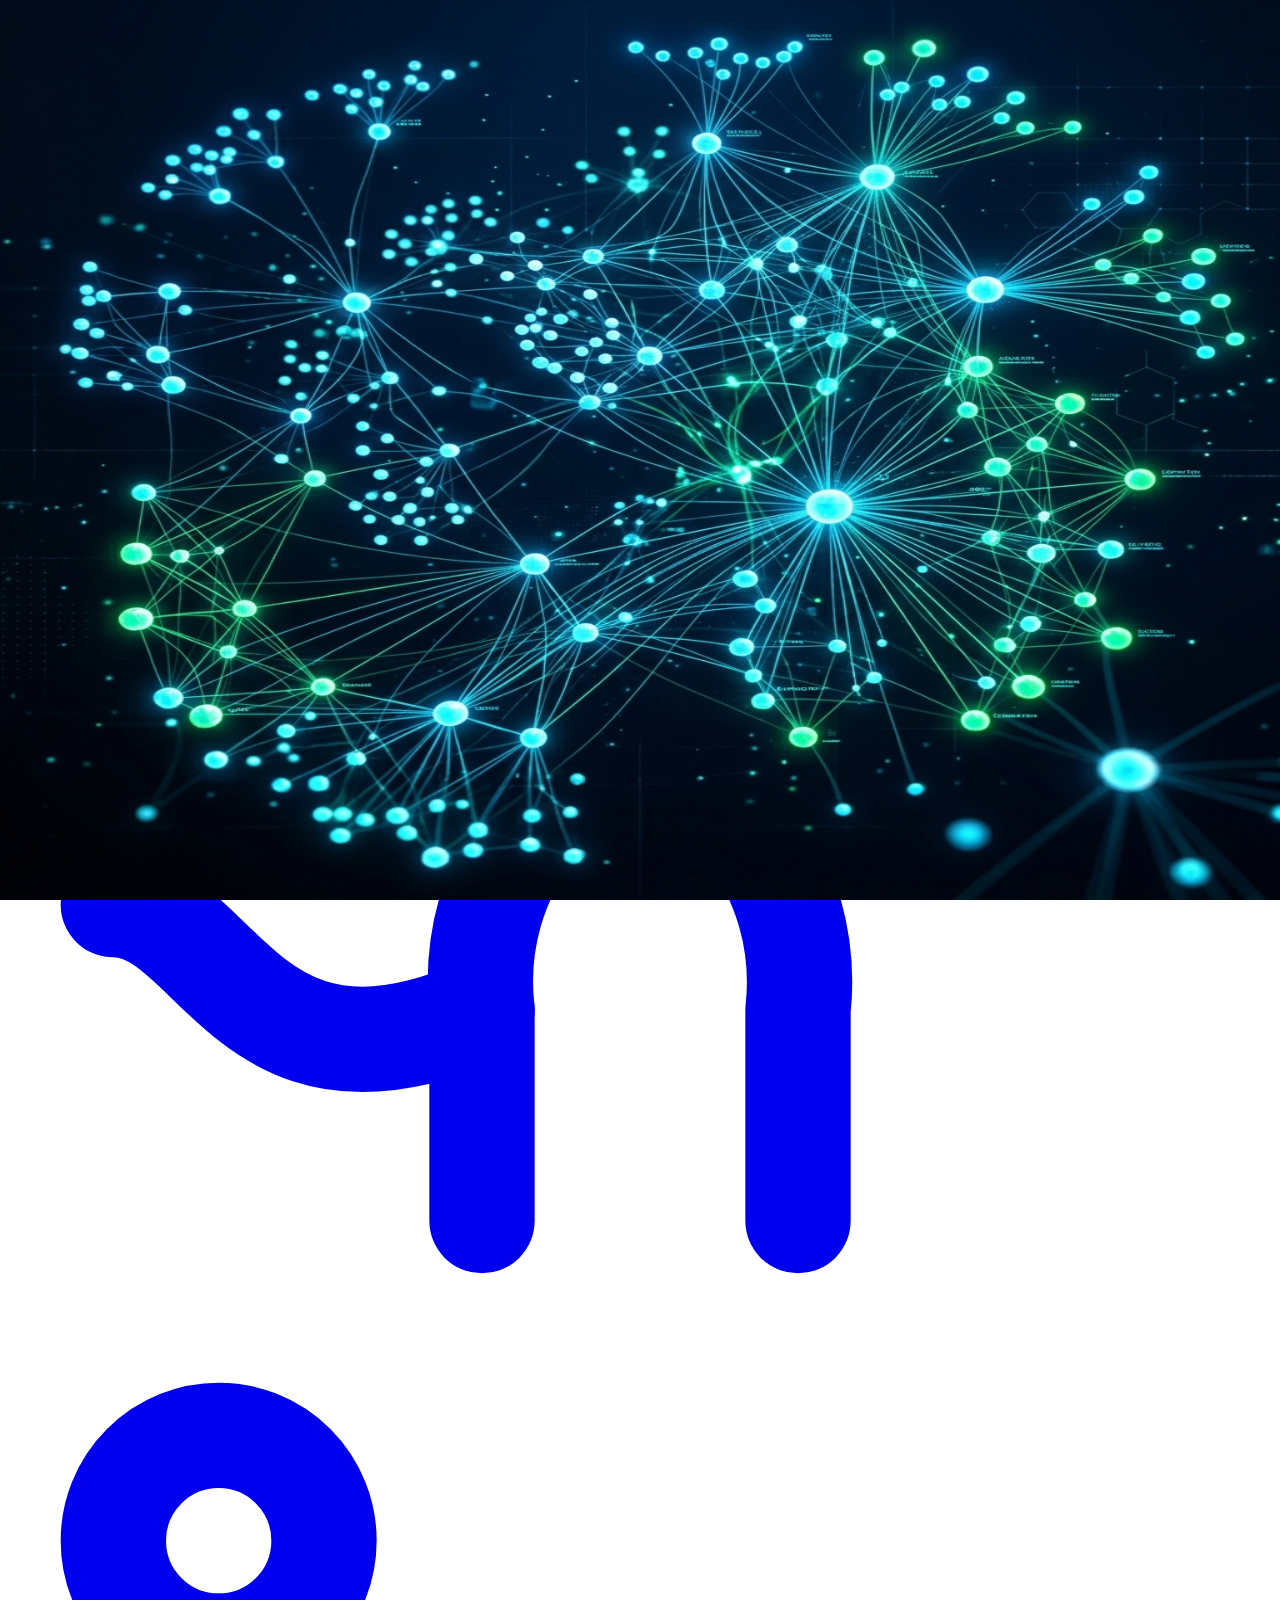
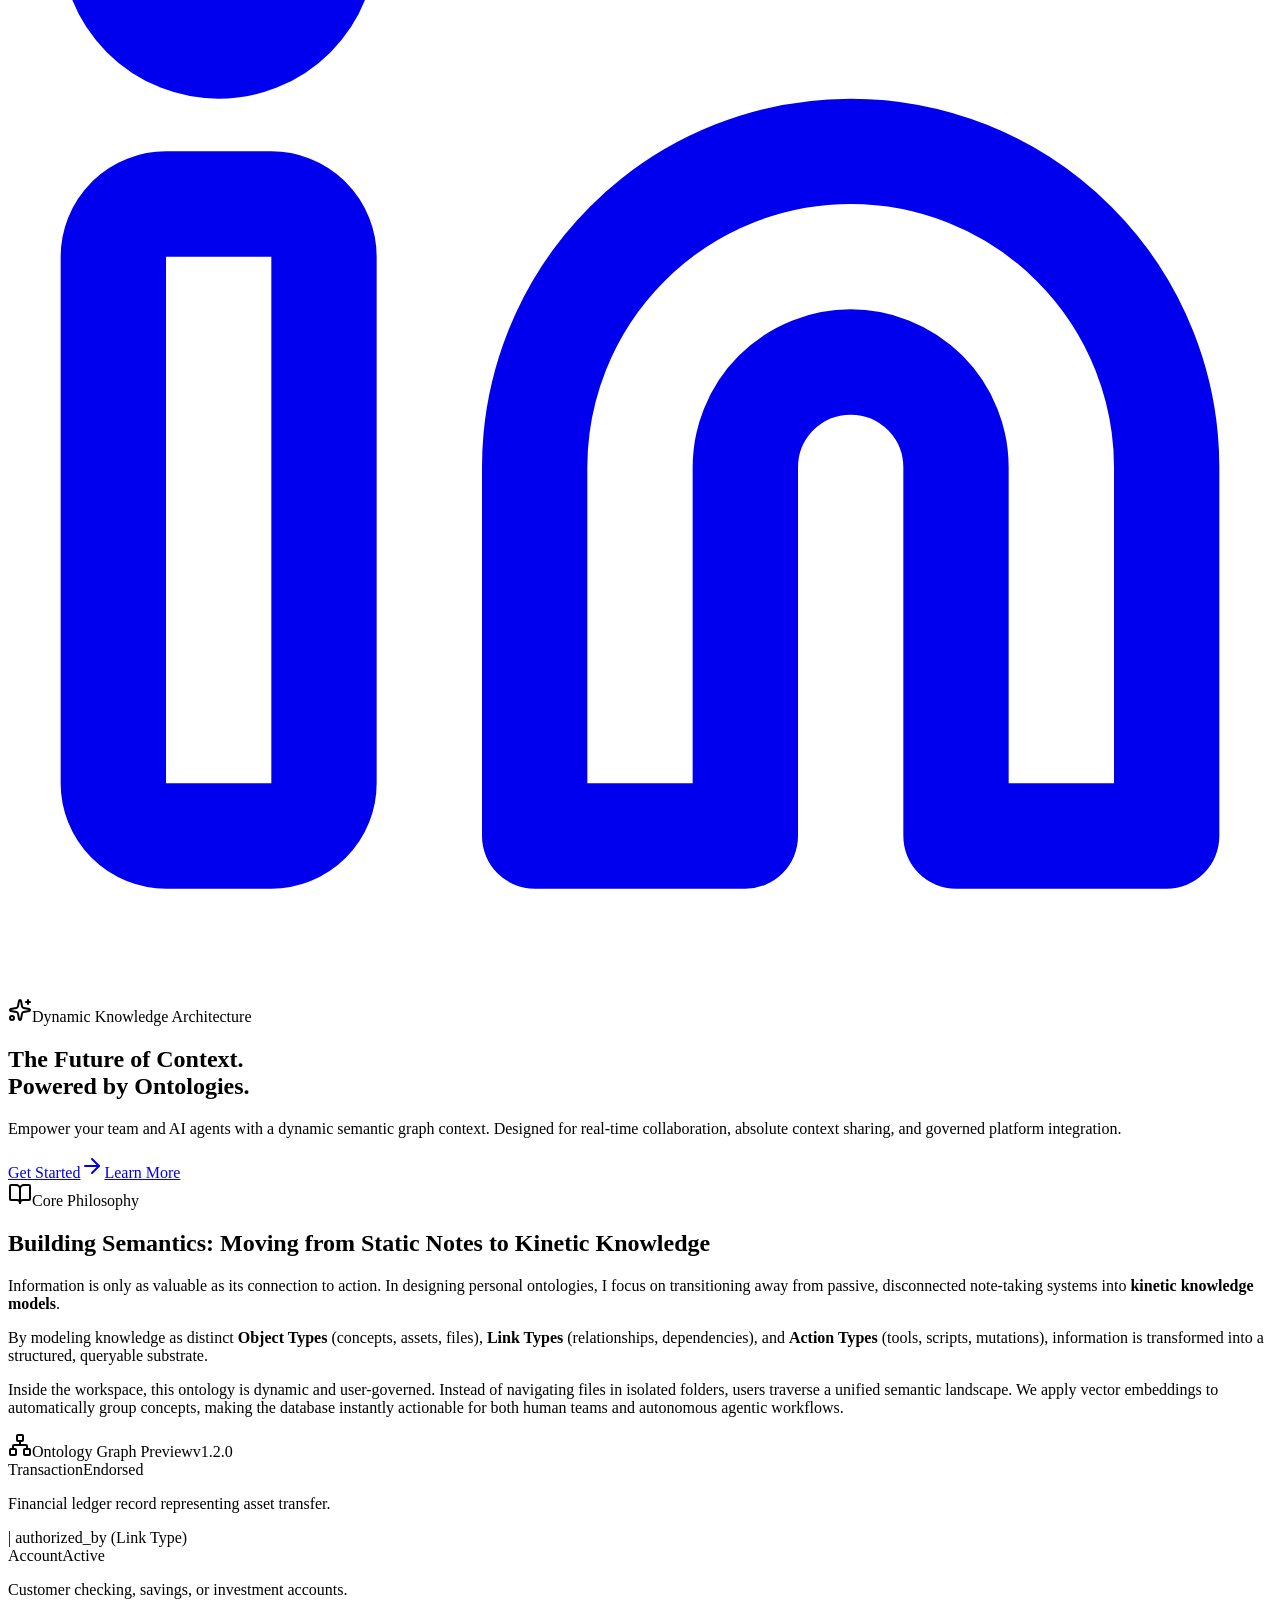
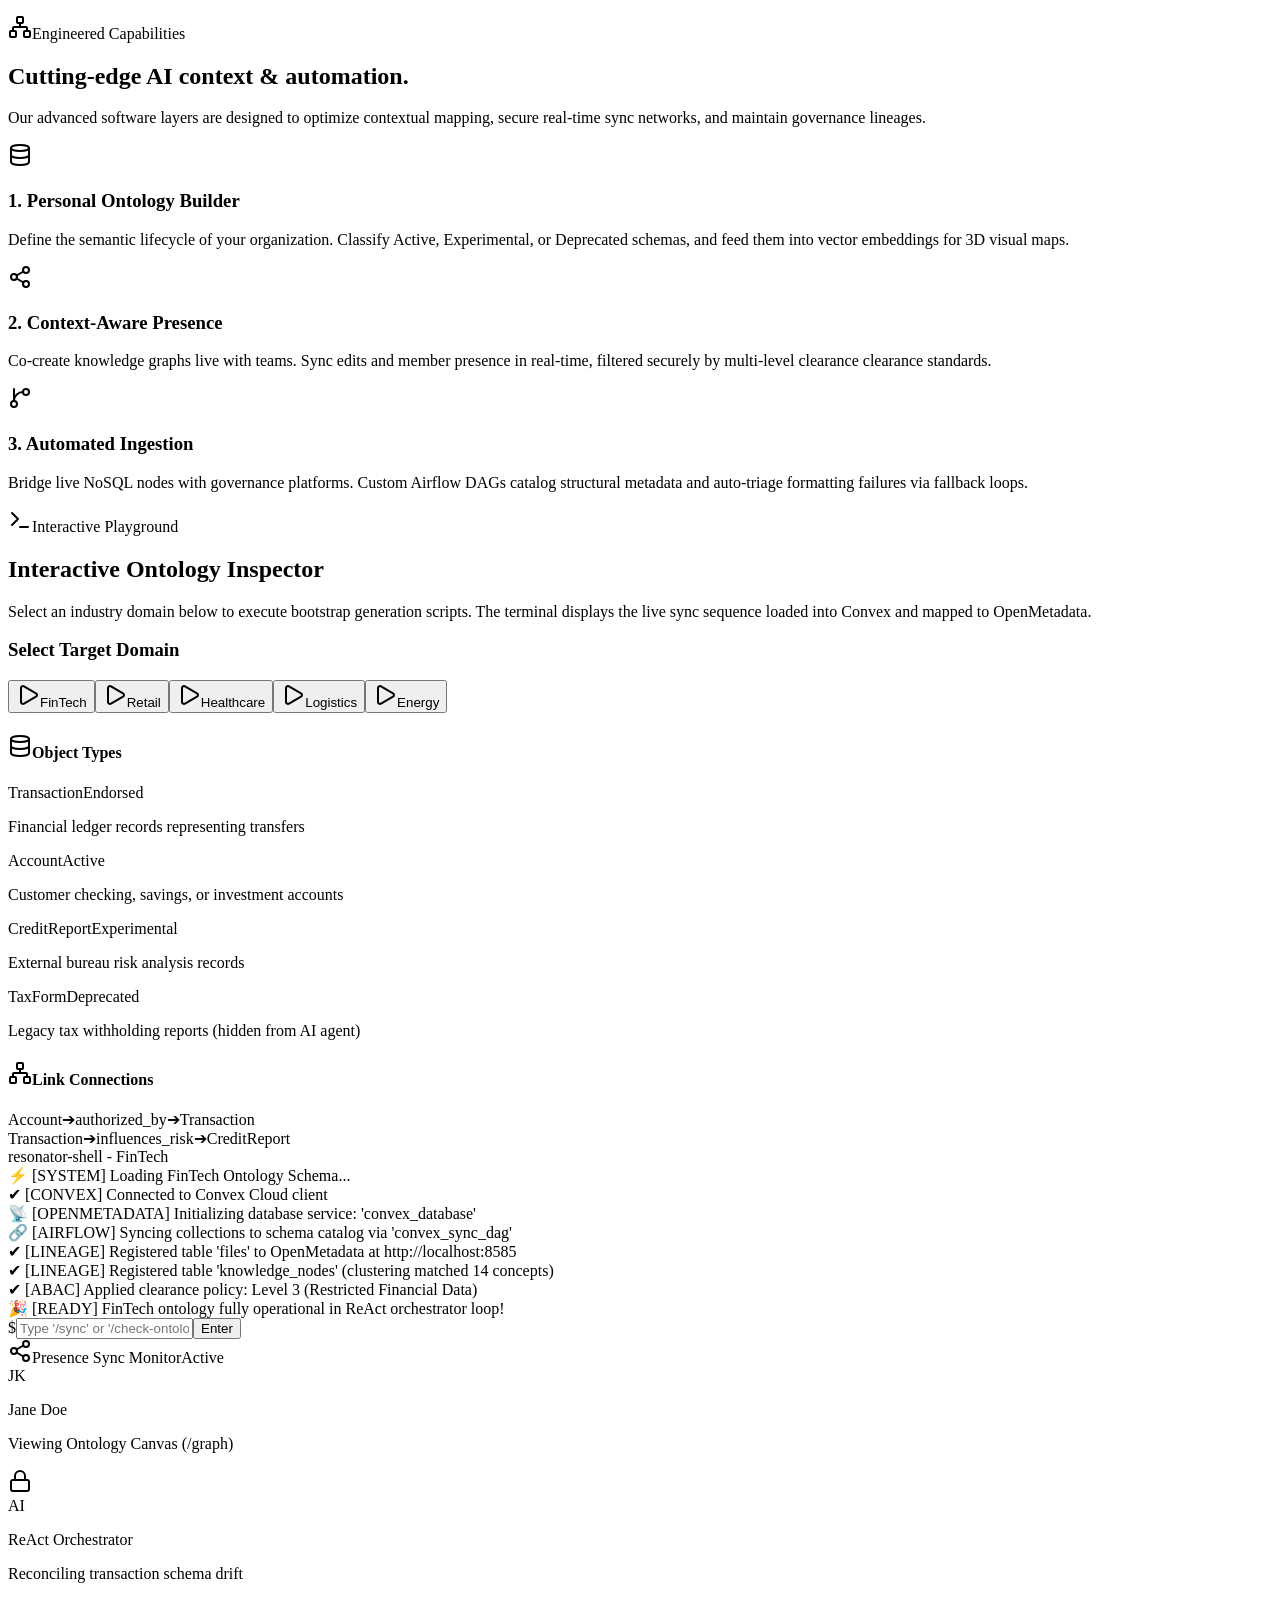
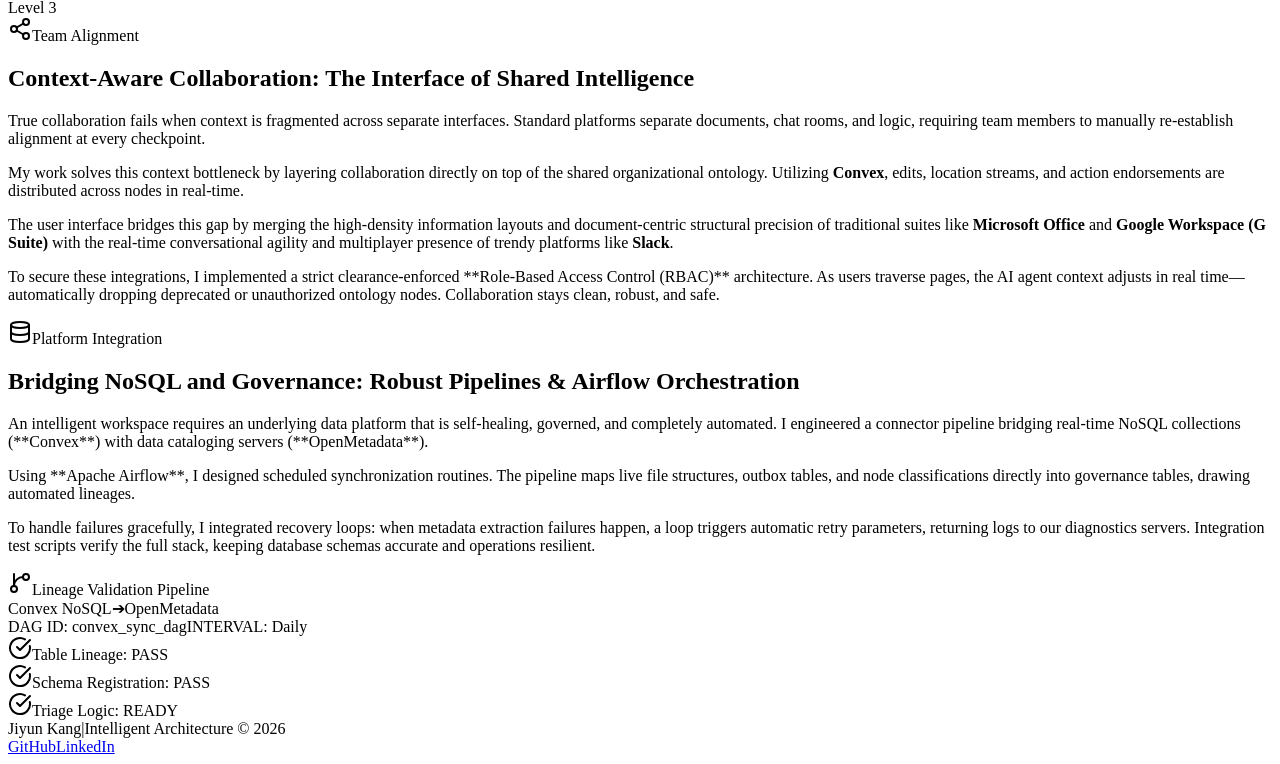
==== index.html @ 9e3f6353 "public website" ====
<!DOCTYPE html><html lang="en" class="geist_a71539c9-module__T19VSG__variable geist_mono_8d43a2aa-module__8Li5zG__variable h-full antialiased"><head><meta charSet="utf-8"/><meta name="viewport" content="width=device-width, initial-scale=1"/><link rel="preload" href="/resonance-machine/_next/static/media/797e433ab948586e-s.p.0r6juujl39pe6.woff2" as="font" crossorigin="" type="font/woff2"/><link rel="preload" href="/resonance-machine/_next/static/media/caa3a2e1cccd8315-s.p.0wgildi0cnwt9.woff2" as="font" crossorigin="" type="font/woff2"/><link rel="preload" as="image" href="/knowledge_graph.png"/><link rel="stylesheet" href="/resonance-machine/_next/static/chunks/0uzozvulw8p5v.css" data-precedence="next"/><link rel="preload" as="script" fetchPriority="low" href="/resonance-machine/_next/static/chunks/2b_7b1l5jpdln.js"/><script src="/resonance-machine/_next/static/chunks/21009gx05ch-r.js" async=""></script><script src="/resonance-machine/_next/static/chunks/39-nb1ltqjn3k.js" async=""></script><script src="/resonance-machine/_next/static/chunks/turbopack-2vtjmz0-imckb.js" async=""></script><script src="/resonance-machine/_next/static/chunks/3k0y3hzr3o1l3.js" async=""></script><script src="/resonance-machine/_next/static/chunks/3ndxa3y-mgfes.js" async=""></script><script src="/resonance-machine/_next/static/chunks/2mk9q_v-fzx0t.js" async=""></script><meta name="next-size-adjust" content=""/><title>Jiyun Kang | Portfolio &amp; Intelligent Workspaces</title><meta name="description" content="Personal portfolio showcasing research and implementations in Ontology Systems, Real-Time Collaboration, and Metadata Governance."/><link rel="icon" href="/resonance-machine/favicon.ico?favicon.2vob68tjqpejf.ico" sizes="256x256" type="image/x-icon"/><script src="/resonance-machine/_next/static/chunks/0cz1d0mv5g_q7.js" noModule=""></script></head><body class="min-h-full flex flex-col"><div hidden=""><!--$--><!--/$--></div><div class="min-h-screen bg-black text-slate-100 font-sans selection:bg-indigo-600 selection:text-white relative overflow-x-hidden"><div class="absolute top-0 right-0 w-[600px] h-[600px] md:w-[900px] md:h-[900px] opacity-20 pointer-events-none z-0"><div class="absolute inset-0 bg-gradient-to-b from-transparent to-black z-10"></div><img alt="Knowledge Graph Background Pattern" decoding="async" data-nimg="fill" class="object-cover object-right-top blur-[4px]" style="position:absolute;height:100%;width:100%;left:0;top:0;right:0;bottom:0;color:transparent" src="/knowledge_graph.png"/></div><div class="absolute inset-0 bg-[linear-gradient(to_right,#0c0c0e_1px,transparent_1px),linear-gradient(to_bottom,#0c0c0e_1px,transparent_1px)] bg-[size:5rem_5rem] pointer-events-none opacity-80 z-0"></div><header class="border-b border-slate-900 bg-black/80 backdrop-blur-md sticky top-0 z-50"><div class="max-w-6xl mx-auto px-6 h-20 flex items-center justify-between"><div class="flex items-center gap-3"><div class="w-9 h-9 rounded-xl bg-white flex items-center justify-center font-bold text-black shadow-[0_0_20px_rgba(255,255,255,0.15)]">RM</div><span class="font-mono text-xs tracking-[0.25em] text-white uppercase font-bold">Resonance Machine</span></div><nav class="hidden md:flex items-center gap-10 text-xs font-semibold text-slate-400 uppercase tracking-wider"><a href="#philosophy" class="hover:text-white transition-colors">Philosophy</a><a href="#solutions" class="hover:text-white transition-colors">Capabilities</a><a href="#demo" class="hover:text-white transition-colors">Sandbox Console</a><a href="#collaboration" class="hover:text-white transition-colors">Collaboration</a><a href="#platform" class="hover:text-white transition-colors">Data Pipeline</a></nav><div class="flex items-center gap-4"><a href="https://github.com/resonancemachines/resonance-machine" target="_blank" class="p-2 rounded-lg bg-slate-900/50 hover:bg-slate-800 text-slate-400 hover:text-white transition-all border border-slate-800/80" aria-label="GitHub Profile"><svg xmlns="http://www.w3.org/2000/svg" viewBox="0 0 24 24" fill="none" stroke="currentColor" stroke-width="2" stroke-linecap="round" stroke-linejoin="round" class="w-4 h-4"><path d="M15 22v-4a4.8 4.8 0 0 0-1-3.5c3 0 6-2 6-5.5.08-1.25-.27-2.48-1-3.5.28-1.15.28-2.35 0-3.5 0 0-1 0-3 1.5-2.64-.5-5.36-.5-8 0C6 2 5 2 5 2c-.3 1.15-.3 2.35 0 3.5A5.403 5.403 0 0 0 4 9c0 3.5 3 5.5 6 5.5-.39.49-.68 1.05-.85 1.65-.17.6-.22 1.23-.15 1.85v4"></path><path d="M9 18c-4.51 2-5-2-7-2"></path></svg></a><a href="https://www.linkedin.com/in/jiyun-kang-94178525/" target="_blank" class="p-2 rounded-lg bg-slate-900/50 hover:bg-slate-800 text-slate-400 hover:text-white transition-all border border-slate-800/80" aria-label="LinkedIn Profile"><svg xmlns="http://www.w3.org/2000/svg" viewBox="0 0 24 24" fill="none" stroke="currentColor" stroke-width="2" stroke-linecap="round" stroke-linejoin="round" class="w-4 h-4"><path d="M16 8a6 6 0 0 1 6 6v7h-4v-7a2 2 0 0 0-2-2 2 2 0 0 0-2 2v7h-4v-7a6 6 0 0 1 6-6z"></path><rect width="4" height="12" x="2" y="9" rx="1"></rect><circle cx="4" cy="4" r="2"></circle></svg></a></div></div></header><section class="relative pt-32 pb-24 px-6 z-10 max-w-6xl mx-auto"><div class="max-w-3xl space-y-8"><div class="inline-flex items-center gap-2 px-3.5 py-1.5 rounded-full bg-slate-900 border border-slate-800 text-slate-300 text-xs font-mono"><svg xmlns="http://www.w3.org/2000/svg" width="24" height="24" viewBox="0 0 24 24" fill="none" stroke="currentColor" stroke-width="2" stroke-linecap="round" stroke-linejoin="round" class="lucide lucide-sparkles w-3.5 h-3.5 text-indigo-400" aria-hidden="true"><path d="M11.017 2.814a1 1 0 0 1 1.966 0l1.051 5.558a2 2 0 0 0 1.594 1.594l5.558 1.051a1 1 0 0 1 0 1.966l-5.558 1.051a2 2 0 0 0-1.594 1.594l-1.051 5.558a1 1 0 0 1-1.966 0l-1.051-5.558a2 2 0 0 0-1.594-1.594l-5.558-1.051a1 1 0 0 1 0-1.966l5.558-1.051a2 2 0 0 0 1.594-1.594z"></path><path d="M20 2v4"></path><path d="M22 4h-4"></path><circle cx="4" cy="20" r="2"></circle></svg>Dynamic Knowledge Architecture</div><h1 class="text-4xl sm:text-6xl font-bold tracking-tight text-white leading-[1.1]">The Future of Context. <br/><span class="bg-clip-text text-transparent bg-gradient-to-r from-white via-slate-300 to-indigo-400">Powered by Ontologies.</span></h1><p class="text-lg text-slate-400 max-w-xl leading-relaxed">Empower your team and AI agents with a dynamic semantic graph context. Designed for real-time collaboration, absolute context sharing, and governed platform integration.</p><div class="flex flex-col sm:flex-row items-center gap-4 pt-4"><a href="#demo" class="w-full sm:w-auto px-7 py-4 rounded-xl bg-white hover:bg-slate-200 text-black font-semibold text-xs uppercase tracking-wider flex items-center justify-center gap-2 transition-all hover:shadow-[0_0_30px_rgba(255,255,255,0.2)]">Get Started<svg xmlns="http://www.w3.org/2000/svg" width="24" height="24" viewBox="0 0 24 24" fill="none" stroke="currentColor" stroke-width="2" stroke-linecap="round" stroke-linejoin="round" class="lucide lucide-arrow-right w-4 h-4 stroke-[2.5]" aria-hidden="true"><path d="M5 12h14"></path><path d="m12 5 7 7-7 7"></path></svg></a><a href="#philosophy" class="w-full sm:w-auto px-7 py-4 rounded-xl bg-transparent hover:bg-slate-900/50 text-slate-300 hover:text-white font-semibold text-xs uppercase tracking-wider flex items-center justify-center gap-2 transition-all border border-slate-800 hover:border-slate-700">Learn More</a></div></div></section><main class="max-w-6xl mx-auto px-6 space-y-36 py-32 z-10 relative"><section id="philosophy" class="scroll-mt-24 grid lg:grid-cols-12 gap-12 items-center"><div class="lg:col-span-7 space-y-6"><div class="inline-flex items-center gap-2 px-3 py-1 bg-slate-900 border border-slate-800 rounded text-indigo-400 text-xs font-mono"><svg xmlns="http://www.w3.org/2000/svg" width="24" height="24" viewBox="0 0 24 24" fill="none" stroke="currentColor" stroke-width="2" stroke-linecap="round" stroke-linejoin="round" class="lucide lucide-book-open w-3.5 h-3.5" aria-hidden="true"><path d="M12 7v14"></path><path d="M3 18a1 1 0 0 1-1-1V4a1 1 0 0 1 1-1h5a4 4 0 0 1 4 4 4 4 0 0 1 4-4h5a1 1 0 0 1 1 1v13a1 1 0 0 1-1 1h-6a3 3 0 0 0-3 3 3 3 0 0 0-3-3z"></path></svg>Core Philosophy</div><h2 class="text-3xl sm:text-4xl font-bold tracking-tight text-white leading-tight">Building Semantics: Moving from Static Notes to Kinetic Knowledge</h2><div class="text-slate-400 space-y-4 leading-relaxed text-sm"><p>Information is only as valuable as its connection to action. In designing personal ontologies, I focus on transitioning away from passive, disconnected note-taking systems into <strong>kinetic knowledge models</strong>.</p><p>By modeling knowledge as distinct <strong>Object Types</strong> (concepts, assets, files), <strong>Link Types</strong> (relationships, dependencies), and <strong>Action Types</strong> (tools, scripts, mutations), information is transformed into a structured, queryable substrate.</p><p>Inside the workspace, this ontology is dynamic and user-governed. Instead of navigating files in isolated folders, users traverse a unified semantic landscape. We apply vector embeddings to automatically group concepts, making the database instantly actionable for both human teams and autonomous agentic workflows.</p></div></div><div class="lg:col-span-5 relative"><div class="absolute inset-0 bg-indigo-500/5 blur-3xl pointer-events-none rounded-full"></div><div class="relative border border-slate-900 bg-[#070708] rounded-2xl p-6 space-y-6 shadow-2xl"><div class="flex items-center justify-between border-b border-slate-900 pb-4"><span class="text-2xs font-mono text-slate-500 uppercase tracking-widest flex items-center gap-2"><svg xmlns="http://www.w3.org/2000/svg" width="24" height="24" viewBox="0 0 24 24" fill="none" stroke="currentColor" stroke-width="2" stroke-linecap="round" stroke-linejoin="round" class="lucide lucide-network w-3.5 h-3.5 text-indigo-400" aria-hidden="true"><rect x="16" y="16" width="6" height="6" rx="1"></rect><rect x="2" y="16" width="6" height="6" rx="1"></rect><rect x="9" y="2" width="6" height="6" rx="1"></rect><path d="M5 16v-3a1 1 0 0 1 1-1h12a1 1 0 0 1 1 1v3"></path><path d="M12 12V8"></path></svg>Ontology Graph Preview</span><span class="text-2xs font-mono text-indigo-400 bg-indigo-500/10 px-2 py-0.5 rounded border border-indigo-500/20">v1.2.0</span></div><div class="space-y-4"><div class="p-4 rounded-xl bg-black border border-slate-900"><div class="flex items-center justify-between mb-1"><span class="text-xs font-semibold text-white font-mono">Transaction</span><span class="text-2xs font-mono py-0.5 px-1.5 rounded bg-emerald-500/10 text-emerald-400 border border-emerald-500/20">Endorsed</span></div><p class="text-2xs text-slate-400">Financial ledger record representing asset transfer.</p></div><div class="flex justify-center text-slate-700 font-mono text-2xs my-1"><span>| authorized_by (Link Type)</span></div><div class="p-4 rounded-xl bg-black border border-slate-900"><div class="flex items-center justify-between mb-1"><span class="text-xs font-semibold text-white font-mono">Account</span><span class="text-2xs font-mono py-0.5 px-1.5 rounded bg-indigo-500/10 text-indigo-400 border border-indigo-500/20">Active</span></div><p class="text-2xs text-slate-400">Customer checking, savings, or investment accounts.</p></div></div></div></div></section><section id="solutions" class="scroll-mt-24 space-y-12"><div class="space-y-4"><div class="inline-flex items-center gap-2 px-3 py-1 bg-slate-900 border border-slate-800 rounded text-emerald-400 text-xs font-mono"><svg xmlns="http://www.w3.org/2000/svg" width="24" height="24" viewBox="0 0 24 24" fill="none" stroke="currentColor" stroke-width="2" stroke-linecap="round" stroke-linejoin="round" class="lucide lucide-network w-3.5 h-3.5" aria-hidden="true"><rect x="16" y="16" width="6" height="6" rx="1"></rect><rect x="2" y="16" width="6" height="6" rx="1"></rect><rect x="9" y="2" width="6" height="6" rx="1"></rect><path d="M5 16v-3a1 1 0 0 1 1-1h12a1 1 0 0 1 1 1v3"></path><path d="M12 12V8"></path></svg>Engineered Capabilities</div><h2 class="text-3xl sm:text-4xl font-bold tracking-tight text-white">Cutting-edge AI context &amp; automation.</h2><p class="text-slate-400 text-sm max-w-xl leading-relaxed">Our advanced software layers are designed to optimize contextual mapping, secure real-time sync networks, and maintain governance lineages.</p></div><div class="grid md:grid-cols-3 gap-6"><div class="bg-[#0b0b0d] border border-slate-900 hover:border-slate-800 rounded-2xl p-8 space-y-6 transition-all duration-300 hover:-translate-y-1"><div class="w-10 h-10 rounded-xl bg-white/5 border border-white/10 flex items-center justify-center text-white"><svg xmlns="http://www.w3.org/2000/svg" width="24" height="24" viewBox="0 0 24 24" fill="none" stroke="currentColor" stroke-width="2" stroke-linecap="round" stroke-linejoin="round" class="lucide lucide-database w-5 h-5" aria-hidden="true"><ellipse cx="12" cy="5" rx="9" ry="3"></ellipse><path d="M3 5V19A9 3 0 0 0 21 19V5"></path><path d="M3 12A9 3 0 0 0 21 12"></path></svg></div><h3 class="text-lg font-bold text-white">1. Personal Ontology Builder</h3><p class="text-xs text-slate-400 leading-relaxed">Define the semantic lifecycle of your organization. Classify Active, Experimental, or Deprecated schemas, and feed them into vector embeddings for 3D visual maps.</p></div><div class="bg-[#0b0b0d] border border-slate-900 hover:border-slate-800 rounded-2xl p-8 space-y-6 transition-all duration-300 hover:-translate-y-1"><div class="w-10 h-10 rounded-xl bg-white/5 border border-white/10 flex items-center justify-center text-white"><svg xmlns="http://www.w3.org/2000/svg" width="24" height="24" viewBox="0 0 24 24" fill="none" stroke="currentColor" stroke-width="2" stroke-linecap="round" stroke-linejoin="round" class="lucide lucide-share2 lucide-share-2 w-5 h-5" aria-hidden="true"><circle cx="18" cy="5" r="3"></circle><circle cx="6" cy="12" r="3"></circle><circle cx="18" cy="19" r="3"></circle><line x1="8.59" x2="15.42" y1="13.51" y2="17.49"></line><line x1="15.41" x2="8.59" y1="6.51" y2="10.49"></line></svg></div><h3 class="text-lg font-bold text-white">2. Context-Aware Presence</h3><p class="text-xs text-slate-400 leading-relaxed">Co-create knowledge graphs live with teams. Sync edits and member presence in real-time, filtered securely by multi-level clearance clearance standards.</p></div><div class="bg-[#0b0b0d] border border-slate-900 hover:border-slate-800 rounded-2xl p-8 space-y-6 transition-all duration-300 hover:-translate-y-1"><div class="w-10 h-10 rounded-xl bg-white/5 border border-white/10 flex items-center justify-center text-white"><svg xmlns="http://www.w3.org/2000/svg" width="24" height="24" viewBox="0 0 24 24" fill="none" stroke="currentColor" stroke-width="2" stroke-linecap="round" stroke-linejoin="round" class="lucide lucide-git-branch w-5 h-5" aria-hidden="true"><path d="M15 6a9 9 0 0 0-9 9V3"></path><circle cx="18" cy="6" r="3"></circle><circle cx="6" cy="18" r="3"></circle></svg></div><h3 class="text-lg font-bold text-white">3. Automated Ingestion</h3><p class="text-xs text-slate-400 leading-relaxed">Bridge live NoSQL nodes with governance platforms. Custom Airflow DAGs catalog structural metadata and auto-triage formatting failures via fallback loops.</p></div></div></section><section id="demo" class="scroll-mt-24 space-y-8"><div class="space-y-4 max-w-xl"><div class="inline-flex items-center gap-2 px-3 py-1 bg-slate-900 border border-slate-800 rounded text-indigo-400 text-xs font-mono"><svg xmlns="http://www.w3.org/2000/svg" width="24" height="24" viewBox="0 0 24 24" fill="none" stroke="currentColor" stroke-width="2" stroke-linecap="round" stroke-linejoin="round" class="lucide lucide-terminal w-3.5 h-3.5" aria-hidden="true"><path d="M12 19h8"></path><path d="m4 17 6-6-6-6"></path></svg>Interactive Playground</div><h2 class="text-3xl sm:text-4xl font-bold tracking-tight text-white">Interactive Ontology Inspector</h2><p class="text-slate-400 text-sm leading-relaxed">Select an industry domain below to execute bootstrap generation scripts. The terminal displays the live sync sequence loaded into Convex and mapped to OpenMetadata.</p></div><div class="grid lg:grid-cols-12 gap-8 items-start"><div class="lg:col-span-5 space-y-6"><div class="bg-[#0b0b0d] border border-slate-900 rounded-2xl p-6 space-y-4"><h3 class="text-xs font-mono tracking-wider text-slate-500 uppercase">Select Target Domain</h3><div class="flex flex-wrap gap-2"><button class="px-4 py-2.5 rounded-lg text-xs font-mono border transition-all flex items-center gap-2 bg-white border-white text-black font-semibold shadow-[0_0_20px_rgba(255,255,255,0.1)]"><svg xmlns="http://www.w3.org/2000/svg" width="24" height="24" viewBox="0 0 24 24" fill="none" stroke="currentColor" stroke-width="2" stroke-linecap="round" stroke-linejoin="round" class="lucide lucide-play w-3 h-3 fill-current" aria-hidden="true"><path d="M5 5a2 2 0 0 1 3.008-1.728l11.997 6.998a2 2 0 0 1 .003 3.458l-12 7A2 2 0 0 1 5 19z"></path></svg>FinTech</button><button class="px-4 py-2.5 rounded-lg text-xs font-mono border transition-all flex items-center gap-2 bg-black border-slate-900 text-slate-400 hover:border-slate-800 hover:text-white"><svg xmlns="http://www.w3.org/2000/svg" width="24" height="24" viewBox="0 0 24 24" fill="none" stroke="currentColor" stroke-width="2" stroke-linecap="round" stroke-linejoin="round" class="lucide lucide-play w-3 h-3 fill-current" aria-hidden="true"><path d="M5 5a2 2 0 0 1 3.008-1.728l11.997 6.998a2 2 0 0 1 .003 3.458l-12 7A2 2 0 0 1 5 19z"></path></svg>Retail</button><button class="px-4 py-2.5 rounded-lg text-xs font-mono border transition-all flex items-center gap-2 bg-black border-slate-900 text-slate-400 hover:border-slate-800 hover:text-white"><svg xmlns="http://www.w3.org/2000/svg" width="24" height="24" viewBox="0 0 24 24" fill="none" stroke="currentColor" stroke-width="2" stroke-linecap="round" stroke-linejoin="round" class="lucide lucide-play w-3 h-3 fill-current" aria-hidden="true"><path d="M5 5a2 2 0 0 1 3.008-1.728l11.997 6.998a2 2 0 0 1 .003 3.458l-12 7A2 2 0 0 1 5 19z"></path></svg>Healthcare</button><button class="px-4 py-2.5 rounded-lg text-xs font-mono border transition-all flex items-center gap-2 bg-black border-slate-900 text-slate-400 hover:border-slate-800 hover:text-white"><svg xmlns="http://www.w3.org/2000/svg" width="24" height="24" viewBox="0 0 24 24" fill="none" stroke="currentColor" stroke-width="2" stroke-linecap="round" stroke-linejoin="round" class="lucide lucide-play w-3 h-3 fill-current" aria-hidden="true"><path d="M5 5a2 2 0 0 1 3.008-1.728l11.997 6.998a2 2 0 0 1 .003 3.458l-12 7A2 2 0 0 1 5 19z"></path></svg>Logistics</button><button class="px-4 py-2.5 rounded-lg text-xs font-mono border transition-all flex items-center gap-2 bg-black border-slate-900 text-slate-400 hover:border-slate-800 hover:text-white"><svg xmlns="http://www.w3.org/2000/svg" width="24" height="24" viewBox="0 0 24 24" fill="none" stroke="currentColor" stroke-width="2" stroke-linecap="round" stroke-linejoin="round" class="lucide lucide-play w-3 h-3 fill-current" aria-hidden="true"><path d="M5 5a2 2 0 0 1 3.008-1.728l11.997 6.998a2 2 0 0 1 .003 3.458l-12 7A2 2 0 0 1 5 19z"></path></svg>Energy</button></div></div><div class="bg-[#0b0b0d] border border-slate-900 rounded-2xl p-6 space-y-6"><div><h4 class="text-xs font-mono tracking-wider text-slate-400 uppercase mb-3 flex items-center gap-2"><svg xmlns="http://www.w3.org/2000/svg" width="24" height="24" viewBox="0 0 24 24" fill="none" stroke="currentColor" stroke-width="2" stroke-linecap="round" stroke-linejoin="round" class="lucide lucide-database w-3.5 h-3.5 text-indigo-400" aria-hidden="true"><ellipse cx="12" cy="5" rx="9" ry="3"></ellipse><path d="M3 5V19A9 3 0 0 0 21 19V5"></path><path d="M3 12A9 3 0 0 0 21 12"></path></svg>Object Types</h4><div class="space-y-2.5"><div class="p-3 rounded-lg bg-black border border-slate-900 flex justify-between items-start"><div><div class="flex items-center gap-2"><span class="text-xs font-mono font-semibold text-white">Transaction</span><span class="text-[9px] px-1.5 py-0.5 rounded font-mono bg-emerald-500/10 text-emerald-400 border border-emerald-500/20">Endorsed</span></div><p class="text-[10px] text-slate-450 mt-1">Financial ledger records representing transfers</p></div></div><div class="p-3 rounded-lg bg-black border border-slate-900 flex justify-between items-start"><div><div class="flex items-center gap-2"><span class="text-xs font-mono font-semibold text-white">Account</span><span class="text-[9px] px-1.5 py-0.5 rounded font-mono bg-indigo-500/10 text-indigo-400 border border-indigo-500/20">Active</span></div><p class="text-[10px] text-slate-450 mt-1">Customer checking, savings, or investment accounts</p></div></div><div class="p-3 rounded-lg bg-black border border-slate-900 flex justify-between items-start"><div><div class="flex items-center gap-2"><span class="text-xs font-mono font-semibold text-white">CreditReport</span><span class="text-[9px] px-1.5 py-0.5 rounded font-mono bg-amber-500/10 text-amber-400 border border-amber-500/20">Experimental</span></div><p class="text-[10px] text-slate-450 mt-1">External bureau risk analysis records</p></div></div><div class="p-3 rounded-lg bg-black border border-slate-900 flex justify-between items-start"><div><div class="flex items-center gap-2"><span class="text-xs font-mono font-semibold text-white">TaxForm</span><span class="text-[9px] px-1.5 py-0.5 rounded font-mono bg-rose-500/10 text-rose-400 border border-rose-500/20">Deprecated</span></div><p class="text-[10px] text-slate-450 mt-1">Legacy tax withholding reports (hidden from AI agent)</p></div></div></div></div><div><h4 class="text-xs font-mono tracking-wider text-slate-400 uppercase mb-3 flex items-center gap-2"><svg xmlns="http://www.w3.org/2000/svg" width="24" height="24" viewBox="0 0 24 24" fill="none" stroke="currentColor" stroke-width="2" stroke-linecap="round" stroke-linejoin="round" class="lucide lucide-network w-3.5 h-3.5 text-indigo-400" aria-hidden="true"><rect x="16" y="16" width="6" height="6" rx="1"></rect><rect x="2" y="16" width="6" height="6" rx="1"></rect><rect x="9" y="2" width="6" height="6" rx="1"></rect><path d="M5 16v-3a1 1 0 0 1 1-1h12a1 1 0 0 1 1 1v3"></path><path d="M12 12V8"></path></svg>Link Connections</h4><div class="space-y-2"><div class="text-xs font-mono text-slate-400 flex items-center gap-2 p-2.5 rounded bg-black border border-slate-900"><span class="text-indigo-400">Account</span><span class="text-slate-700">➔</span><span class="bg-slate-900 px-1.5 py-0.5 rounded text-slate-300 font-semibold">authorized_by</span><span class="text-slate-700">➔</span><span class="text-emerald-400">Transaction</span></div><div class="text-xs font-mono text-slate-400 flex items-center gap-2 p-2.5 rounded bg-black border border-slate-900"><span class="text-indigo-400">Transaction</span><span class="text-slate-700">➔</span><span class="bg-slate-900 px-1.5 py-0.5 rounded text-slate-300 font-semibold">influences_risk</span><span class="text-slate-700">➔</span><span class="text-emerald-400">CreditReport</span></div></div></div></div></div><div class="lg:col-span-7 flex flex-col border border-slate-900 bg-black rounded-2xl overflow-hidden shadow-2xl h-[500px]"><div class="bg-[#0b0b0d] px-5 py-4 border-b border-slate-900 flex items-center justify-between"><div class="flex items-center gap-2"><div class="flex gap-1.5"><div class="w-2.5 h-2.5 rounded-full bg-slate-800"></div><div class="w-2.5 h-2.5 rounded-full bg-slate-800"></div><div class="w-2.5 h-2.5 rounded-full bg-slate-800"></div></div><span class="text-xs font-mono text-slate-400 ml-2">resonator-shell - <!-- -->FinTech</span></div></div><div class="flex-1 p-6 overflow-y-auto font-mono text-xs space-y-3 text-slate-300 bg-black"><div class="text-indigo-400 leading-relaxed break-all">⚡ [SYSTEM] Loading FinTech Ontology Schema...</div><div class="text-emerald-400 leading-relaxed break-all">✔ [CONVEX] Connected to Convex Cloud client</div><div class="text-slate-300 leading-relaxed break-all">📡 [OPENMETADATA] Initializing database service: &#x27;convex_database&#x27;</div><div class="text-slate-300 leading-relaxed break-all">🔗 [AIRFLOW] Syncing collections to schema catalog via &#x27;convex_sync_dag&#x27;</div><div class="text-emerald-400 leading-relaxed break-all">✔ [LINEAGE] Registered table &#x27;files&#x27; to OpenMetadata at http://localhost:8585</div><div class="text-emerald-400 leading-relaxed break-all">✔ [LINEAGE] Registered table &#x27;knowledge_nodes&#x27; (clustering matched 14 concepts)</div><div class="text-emerald-400 leading-relaxed break-all">✔ [ABAC] Applied clearance policy: Level 3 (Restricted Financial Data)</div><div class="text-slate-300 leading-relaxed break-all">🎉 [READY] FinTech ontology fully operational in ReAct orchestrator loop!</div><div></div></div><form class="bg-[#0b0b0d] border-t border-slate-900 p-4 flex gap-2"><span class="text-indigo-400 font-mono text-xs self-center select-none pl-1">$</span><input type="text" placeholder="Type &#x27;/sync&#x27; or &#x27;/check-ontology&#x27; to run commands..." class="flex-1 bg-transparent border-none outline-none font-mono text-xs text-white placeholder-slate-600" value=""/><button type="submit" class="px-4 py-1.5 rounded-lg bg-white text-black font-semibold font-mono text-xs hover:bg-slate-200 transition-colors">Enter</button></form></div></div></section><section id="collaboration" class="scroll-mt-24 grid lg:grid-cols-12 gap-12 items-center"><div class="lg:col-span-5 relative order-last lg:order-first"><div class="absolute inset-0 bg-emerald-500/5 blur-3xl pointer-events-none rounded-full"></div><div class="relative border border-slate-900 bg-[#070708] rounded-2xl p-6 space-y-6 shadow-2xl"><div class="flex items-center justify-between border-b border-slate-900 pb-4"><span class="text-2xs font-mono text-slate-500 uppercase tracking-widest flex items-center gap-2"><svg xmlns="http://www.w3.org/2000/svg" width="24" height="24" viewBox="0 0 24 24" fill="none" stroke="currentColor" stroke-width="2" stroke-linecap="round" stroke-linejoin="round" class="lucide lucide-share2 lucide-share-2 w-3.5 h-3.5 text-emerald-400" aria-hidden="true"><circle cx="18" cy="5" r="3"></circle><circle cx="6" cy="12" r="3"></circle><circle cx="18" cy="19" r="3"></circle><line x1="8.59" x2="15.42" y1="13.51" y2="17.49"></line><line x1="15.41" x2="8.59" y1="6.51" y2="10.49"></line></svg>Presence Sync Monitor</span><span class="flex items-center gap-1.5 text-2xs text-emerald-400 font-mono bg-emerald-500/10 px-2 py-0.5 rounded border border-emerald-500/20"><span class="w-1.5 h-1.5 rounded-full bg-emerald-400 animate-ping"></span>Active</span></div><div class="space-y-3"><div class="flex items-center gap-3 p-3 rounded-lg bg-black border border-slate-900"><div class="w-8 h-8 rounded-full bg-indigo-500 flex items-center justify-center font-semibold text-xs text-white">JK</div><div class="flex-1 min-w-0"><p class="text-xs font-semibold text-white font-mono">Jane Doe</p><p class="text-[10px] text-slate-450 truncate">Viewing Ontology Canvas (/graph)</p></div><svg xmlns="http://www.w3.org/2000/svg" width="24" height="24" viewBox="0 0 24 24" fill="none" stroke="currentColor" stroke-width="2" stroke-linecap="round" stroke-linejoin="round" class="lucide lucide-lock w-4 h-4 text-indigo-400 shadow-sm" aria-hidden="true"><rect width="18" height="11" x="3" y="11" rx="2" ry="2"></rect><path d="M7 11V7a5 5 0 0 1 10 0v4"></path></svg></div><div class="flex items-center gap-3 p-3 rounded-lg bg-black border border-slate-900"><div class="w-8 h-8 rounded-full bg-emerald-500 flex items-center justify-center font-semibold text-xs text-black">AI</div><div class="flex-1 min-w-0"><p class="text-xs font-semibold text-white font-mono">ReAct Orchestrator</p><p class="text-[10px] text-slate-450 truncate">Reconciling transaction schema drift</p></div><span class="text-[10px] font-mono py-0.5 px-1.5 bg-emerald-500/10 text-emerald-400 border border-emerald-500/20 rounded">Level 3</span></div></div></div></div><div class="lg:col-span-7 space-y-6"><div class="inline-flex items-center gap-2 px-3 py-1 bg-slate-900 border border-slate-800 rounded text-emerald-400 text-xs font-mono"><svg xmlns="http://www.w3.org/2000/svg" width="24" height="24" viewBox="0 0 24 24" fill="none" stroke="currentColor" stroke-width="2" stroke-linecap="round" stroke-linejoin="round" class="lucide lucide-share2 lucide-share-2 w-3.5 h-3.5" aria-hidden="true"><circle cx="18" cy="5" r="3"></circle><circle cx="6" cy="12" r="3"></circle><circle cx="18" cy="19" r="3"></circle><line x1="8.59" x2="15.42" y1="13.51" y2="17.49"></line><line x1="15.41" x2="8.59" y1="6.51" y2="10.49"></line></svg>Team Alignment</div><h2 class="text-3xl sm:text-4xl font-bold tracking-tight text-white leading-tight">Context-Aware Collaboration: The Interface of Shared Intelligence</h2><div class="text-slate-400 space-y-4 leading-relaxed text-sm"><p>True collaboration fails when context is fragmented across separate interfaces. Standard platforms separate documents, chat rooms, and logic, requiring team members to manually re-establish alignment at every checkpoint.</p><p>My work solves this context bottleneck by layering collaboration directly on top of the shared organizational ontology. Utilizing <strong>Convex</strong>, edits, location streams, and action endorsements are distributed across nodes in real-time.</p><p>The user interface bridges this gap by merging the high-density information layouts and document-centric structural precision of traditional suites like <strong>Microsoft Office</strong> and <strong>Google Workspace (G Suite)</strong> with the real-time conversational agility and multiplayer presence of trendy platforms like <strong>Slack</strong>.</p><p>To secure these integrations, I implemented a strict clearance-enforced **Role-Based Access Control (RBAC)** architecture. As users traverse pages, the AI agent context adjusts in real time—automatically dropping deprecated or unauthorized ontology nodes. Collaboration stays clean, robust, and safe.</p></div></div></section><section id="platform" class="scroll-mt-24 grid lg:grid-cols-12 gap-12 items-center"><div class="lg:col-span-7 space-y-6"><div class="inline-flex items-center gap-2 px-3 py-1 bg-slate-900 border border-slate-800 rounded text-purple-400 text-xs font-mono"><svg xmlns="http://www.w3.org/2000/svg" width="24" height="24" viewBox="0 0 24 24" fill="none" stroke="currentColor" stroke-width="2" stroke-linecap="round" stroke-linejoin="round" class="lucide lucide-database w-3.5 h-3.5" aria-hidden="true"><ellipse cx="12" cy="5" rx="9" ry="3"></ellipse><path d="M3 5V19A9 3 0 0 0 21 19V5"></path><path d="M3 12A9 3 0 0 0 21 12"></path></svg>Platform Integration</div><h2 class="text-3xl sm:text-4xl font-bold tracking-tight text-white leading-tight">Bridging NoSQL and Governance: Robust Pipelines &amp; Airflow Orchestration</h2><div class="text-slate-400 space-y-4 leading-relaxed text-sm"><p>An intelligent workspace requires an underlying data platform that is self-healing, governed, and completely automated. I engineered a connector pipeline bridging real-time NoSQL collections (**Convex**) with data cataloging servers (**OpenMetadata**).</p><p>Using **Apache Airflow**, I designed scheduled synchronization routines. The pipeline maps live file structures, outbox tables, and node classifications directly into governance tables, drawing automated lineages.</p><p>To handle failures gracefully, I integrated recovery loops: when metadata extraction failures happen, a loop triggers automatic retry parameters, returning logs to our diagnostics servers. Integration test scripts verify the full stack, keeping database schemas accurate and operations resilient.</p></div></div><div class="lg:col-span-5 relative"><div class="absolute inset-0 bg-purple-500/5 blur-3xl pointer-events-none rounded-full"></div><div class="relative border border-slate-900 bg-[#070708] rounded-2xl p-6 space-y-6 shadow-2xl"><div class="flex items-center justify-between border-b border-slate-900 pb-4"><span class="text-2xs font-mono text-slate-500 uppercase tracking-widest flex items-center gap-2"><svg xmlns="http://www.w3.org/2000/svg" width="24" height="24" viewBox="0 0 24 24" fill="none" stroke="currentColor" stroke-width="2" stroke-linecap="round" stroke-linejoin="round" class="lucide lucide-git-branch w-3.5 h-3.5 text-purple-400" aria-hidden="true"><path d="M15 6a9 9 0 0 0-9 9V3"></path><circle cx="18" cy="6" r="3"></circle><circle cx="6" cy="18" r="3"></circle></svg>Lineage Validation Pipeline</span></div><div class="space-y-4 font-mono text-[11px]"><div class="flex items-center justify-between text-slate-500"><span>Convex NoSQL</span><span class="text-purple-400 font-bold">➔</span><span>OpenMetadata</span></div><div class="bg-black p-3.5 rounded-xl border border-slate-900 space-y-2"><div class="flex justify-between items-center text-[9px] text-slate-650 border-b border-slate-900 pb-1.5"><span>DAG ID: convex_sync_dag</span><span>INTERVAL: Daily</span></div><div class="flex items-center gap-2 text-emerald-400"><svg xmlns="http://www.w3.org/2000/svg" width="24" height="24" viewBox="0 0 24 24" fill="none" stroke="currentColor" stroke-width="2" stroke-linecap="round" stroke-linejoin="round" class="lucide lucide-circle-check-big w-3.5 h-3.5" aria-hidden="true"><path d="M21.801 10A10 10 0 1 1 17 3.335"></path><path d="m9 11 3 3L22 4"></path></svg><span>Table Lineage: PASS</span></div><div class="flex items-center gap-2 text-emerald-400"><svg xmlns="http://www.w3.org/2000/svg" width="24" height="24" viewBox="0 0 24 24" fill="none" stroke="currentColor" stroke-width="2" stroke-linecap="round" stroke-linejoin="round" class="lucide lucide-circle-check-big w-3.5 h-3.5" aria-hidden="true"><path d="M21.801 10A10 10 0 1 1 17 3.335"></path><path d="m9 11 3 3L22 4"></path></svg><span>Schema Registration: PASS</span></div><div class="flex items-center gap-2 text-emerald-400"><svg xmlns="http://www.w3.org/2000/svg" width="24" height="24" viewBox="0 0 24 24" fill="none" stroke="currentColor" stroke-width="2" stroke-linecap="round" stroke-linejoin="round" class="lucide lucide-circle-check-big w-3.5 h-3.5" aria-hidden="true"><path d="M21.801 10A10 10 0 1 1 17 3.335"></path><path d="m9 11 3 3L22 4"></path></svg><span>Triage Logic: READY</span></div></div></div></div></div></section></main><footer class="border-t border-slate-900 bg-black py-16 text-xs text-slate-500 font-mono z-10 relative"><div class="max-w-6xl mx-auto px-6 flex flex-col md:flex-row items-center justify-between gap-6"><div class="flex items-center gap-2"><span class="text-white uppercase tracking-wider font-semibold">Jiyun Kang</span><span>|</span><span>Intelligent Architecture © <!-- -->2026</span></div><div class="flex items-center gap-6"><a href="https://github.com/resonancemachines/resonance-machine" target="_blank" class="hover:text-white transition-colors">GitHub</a><a href="https://www.linkedin.com/in/jiyun-kang-94178525/" target="_blank" class="hover:text-white transition-colors">LinkedIn</a></div></div></footer></div><!--$--><!--/$--><script src="/resonance-machine/_next/static/chunks/2b_7b1l5jpdln.js" id="_R_" async=""></script><script>(self.__next_f=self.__next_f||[]).push([0])</script><script>self.__next_f.push([1,"1:\"$Sreact.fragment\"\n2:I[39984,[\"/resonance-machine/_next/static/chunks/3k0y3hzr3o1l3.js\",\"/resonance-machine/_next/static/chunks/3ndxa3y-mgfes.js\"],\"default\"]\n3:I[65950,[\"/resonance-machine/_next/static/chunks/3k0y3hzr3o1l3.js\",\"/resonance-machine/_next/static/chunks/3ndxa3y-mgfes.js\"],\"default\"]\n4:I[33745,[\"/resonance-machine/_next/static/chunks/3k0y3hzr3o1l3.js\",\"/resonance-machine/_next/static/chunks/3ndxa3y-mgfes.js\"],\"ClientPageRoot\"]\n5:I[58856,[\"/resonance-machine/_next/static/chunks/3k0y3hzr3o1l3.js\",\"/resonance-machine/_next/static/chunks/3ndxa3y-mgfes.js\",\"/resonance-machine/_next/static/chunks/2mk9q_v-fzx0t.js\"],\"default\"]\n8:I[72206,[\"/resonance-machine/_next/static/chunks/3k0y3hzr3o1l3.js\",\"/resonance-machine/_next/static/chunks/3ndxa3y-mgfes.js\"],\"OutletBoundary\"]\n9:\"$Sreact.suspense\"\nb:I[72206,[\"/resonance-machine/_next/static/chunks/3k0y3hzr3o1l3.js\",\"/resonance-machine/_next/static/chunks/3ndxa3y-mgfes.js\"],\"ViewportBoundary\"]\nd:I[72206,[\"/resonance-machine/_next/static/chunks/3k0y3hzr3o1l3.js\",\"/resonance-machine/_next/static/chunks/3ndxa3y-mgfes.js\"],\"MetadataBoundary\"]\nf:I[82039,[\"/resonance-machine/_next/static/chunks/3k0y3hzr3o1l3.js\",\"/resonance-machine/_next/static/chunks/3ndxa3y-mgfes.js\"],\"default\",1]\n:HL[\"/resonance-machine/_next/static/chunks/0uzozvulw8p5v.css\",\"style\"]\n:HL[\"/resonance-machine/_next/static/media/797e433ab948586e-s.p.0r6juujl39pe6.woff2\",\"font\",{\"crossOrigin\":\"\",\"type\":\"font/woff2\"}]\n:HL[\"/resonance-machine/_next/static/media/caa3a2e1cccd8315-s.p.0wgildi0cnwt9.woff2\",\"font\",{\"crossOrigin\":\"\",\"type\":\"font/woff2\"}]\n"])</script><script>self.__next_f.push([1,"0:{\"P\":null,\"c\":[\"\",\"\"],\"q\":\"\",\"i\":false,\"f\":[[[\"\",{\"children\":[\"__PAGE__\",{}]},\"$undefined\",\"$undefined\",16],[[\"$\",\"$1\",\"c\",{\"children\":[[[\"$\",\"link\",\"0\",{\"rel\":\"stylesheet\",\"href\":\"/resonance-machine/_next/static/chunks/0uzozvulw8p5v.css\",\"precedence\":\"next\",\"crossOrigin\":\"$undefined\",\"nonce\":\"$undefined\"}],[\"$\",\"script\",\"script-0\",{\"src\":\"/resonance-machine/_next/static/chunks/3k0y3hzr3o1l3.js\",\"async\":true,\"nonce\":\"$undefined\"}],[\"$\",\"script\",\"script-1\",{\"src\":\"/resonance-machine/_next/static/chunks/3ndxa3y-mgfes.js\",\"async\":true,\"nonce\":\"$undefined\"}]],[\"$\",\"html\",null,{\"lang\":\"en\",\"className\":\"geist_a71539c9-module__T19VSG__variable geist_mono_8d43a2aa-module__8Li5zG__variable h-full antialiased\",\"children\":[\"$\",\"body\",null,{\"className\":\"min-h-full flex flex-col\",\"children\":[\"$\",\"$L2\",null,{\"parallelRouterKey\":\"children\",\"error\":\"$undefined\",\"errorStyles\":\"$undefined\",\"errorScripts\":\"$undefined\",\"template\":[\"$\",\"$L3\",null,{}],\"templateStyles\":\"$undefined\",\"templateScripts\":\"$undefined\",\"notFound\":[[[\"$\",\"title\",null,{\"children\":\"404: This page could not be found.\"}],[\"$\",\"div\",null,{\"style\":{\"fontFamily\":\"system-ui,\\\"Segoe UI\\\",Roboto,Helvetica,Arial,sans-serif,\\\"Apple Color Emoji\\\",\\\"Segoe UI Emoji\\\"\",\"height\":\"100vh\",\"textAlign\":\"center\",\"display\":\"flex\",\"flexDirection\":\"column\",\"alignItems\":\"center\",\"justifyContent\":\"center\"},\"children\":[\"$\",\"div\",null,{\"children\":[[\"$\",\"style\",null,{\"dangerouslySetInnerHTML\":{\"__html\":\"body{color:#000;background:#fff;margin:0}.next-error-h1{border-right:1px solid rgba(0,0,0,.3)}@media (prefers-color-scheme:dark){body{color:#fff;background:#000}.next-error-h1{border-right:1px solid rgba(255,255,255,.3)}}\"}}],[\"$\",\"h1\",null,{\"className\":\"next-error-h1\",\"style\":{\"display\":\"inline-block\",\"margin\":\"0 20px 0 0\",\"padding\":\"0 23px 0 0\",\"fontSize\":24,\"fontWeight\":500,\"verticalAlign\":\"top\",\"lineHeight\":\"49px\"},\"children\":404}],[\"$\",\"div\",null,{\"style\":{\"display\":\"inline-block\"},\"children\":[\"$\",\"h2\",null,{\"style\":{\"fontSize\":14,\"fontWeight\":400,\"lineHeight\":\"49px\",\"margin\":0},\"children\":\"This page could not be found.\"}]}]]}]}]],[]],\"forbidden\":\"$undefined\",\"unauthorized\":\"$undefined\"}]}]}]]}],{\"children\":[[\"$\",\"$1\",\"c\",{\"children\":[[\"$\",\"$L4\",null,{\"Component\":\"$5\",\"serverProvidedParams\":{\"searchParams\":{},\"params\":{},\"promises\":[\"$@6\",\"$@7\"]}}],[[\"$\",\"script\",\"script-0\",{\"src\":\"/resonance-machine/_next/static/chunks/2mk9q_v-fzx0t.js\",\"async\":true,\"nonce\":\"$undefined\"}]],[\"$\",\"$L8\",null,{\"children\":[\"$\",\"$9\",null,{\"name\":\"Next.MetadataOutlet\",\"children\":\"$@a\"}]}]]}],{},null,false,null]},null,false,null],[\"$\",\"$1\",\"h\",{\"children\":[null,[\"$\",\"$Lb\",null,{\"children\":\"$Lc\"}],[\"$\",\"div\",null,{\"hidden\":true,\"children\":[\"$\",\"$Ld\",null,{\"children\":[\"$\",\"$9\",null,{\"name\":\"Next.Metadata\",\"children\":\"$Le\"}]}]}],[\"$\",\"meta\",null,{\"name\":\"next-size-adjust\",\"content\":\"\"}]]}],false]],\"m\":\"$undefined\",\"G\":[\"$f\",[[\"$\",\"link\",\"0\",{\"rel\":\"stylesheet\",\"href\":\"/resonance-machine/_next/static/chunks/0uzozvulw8p5v.css\",\"precedence\":\"next\",\"crossOrigin\":\"$undefined\",\"nonce\":\"$undefined\"}]]],\"S\":true,\"h\":null,\"s\":\"$undefined\",\"l\":\"$undefined\",\"p\":\"$undefined\",\"d\":\"$undefined\",\"b\":\"SY_LfgMRY2EIOVv58wrIU\"}\n"])</script><script>self.__next_f.push([1,"6:{}\n7:\"$0:f:0:1:1:children:0:props:children:0:props:serverProvidedParams:params\"\n"])</script><script>self.__next_f.push([1,"c:[[\"$\",\"meta\",\"0\",{\"charSet\":\"utf-8\"}],[\"$\",\"meta\",\"1\",{\"name\":\"viewport\",\"content\":\"width=device-width, initial-scale=1\"}]]\n"])</script><script>self.__next_f.push([1,"10:I[81383,[\"/resonance-machine/_next/static/chunks/3k0y3hzr3o1l3.js\",\"/resonance-machine/_next/static/chunks/3ndxa3y-mgfes.js\"],\"IconMark\"]\na:null\ne:[[\"$\",\"title\",\"0\",{\"children\":\"Jiyun Kang | Portfolio \u0026 Intelligent Workspaces\"}],[\"$\",\"meta\",\"1\",{\"name\":\"description\",\"content\":\"Personal portfolio showcasing research and implementations in Ontology Systems, Real-Time Collaboration, and Metadata Governance.\"}],[\"$\",\"link\",\"2\",{\"rel\":\"icon\",\"href\":\"/resonance-machine/favicon.ico?favicon.2vob68tjqpejf.ico\",\"sizes\":\"256x256\",\"type\":\"image/x-icon\"}],[\"$\",\"$L10\",\"3\",{}]]\n"])</script></body></html>
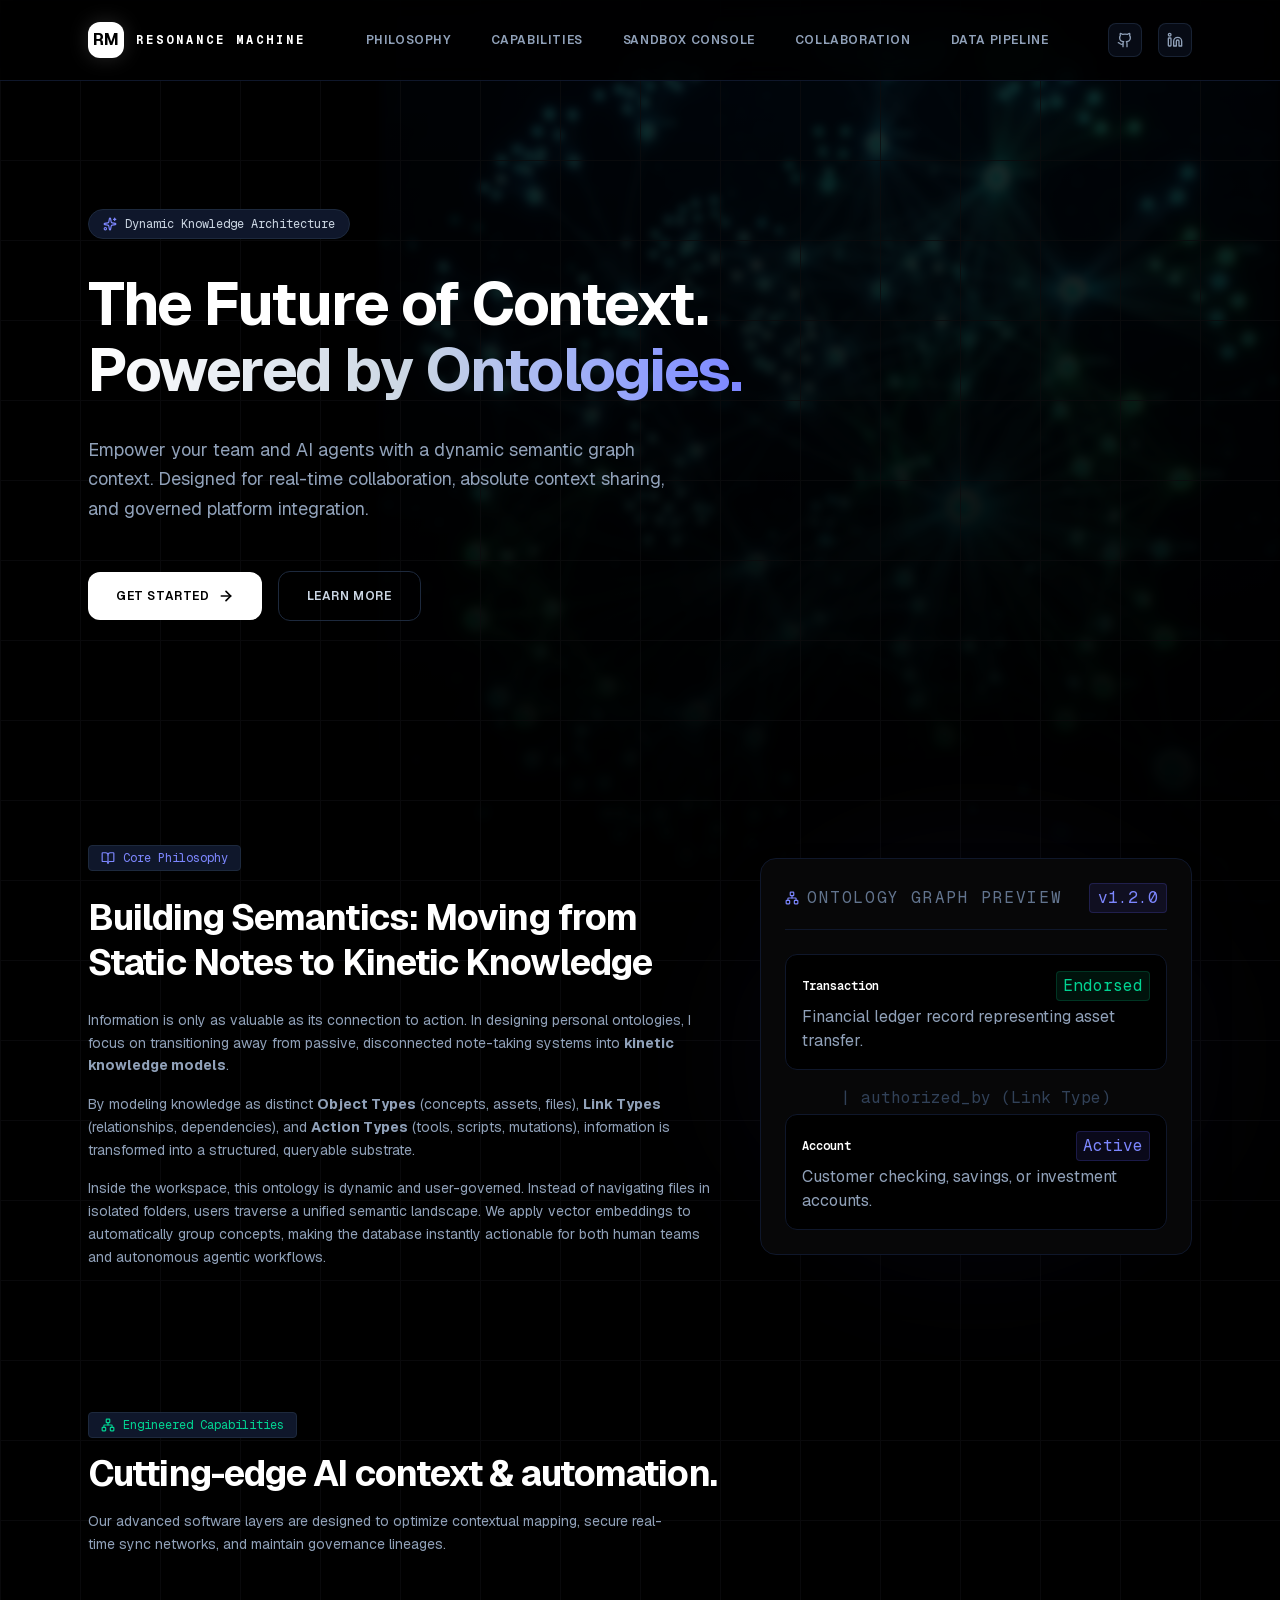
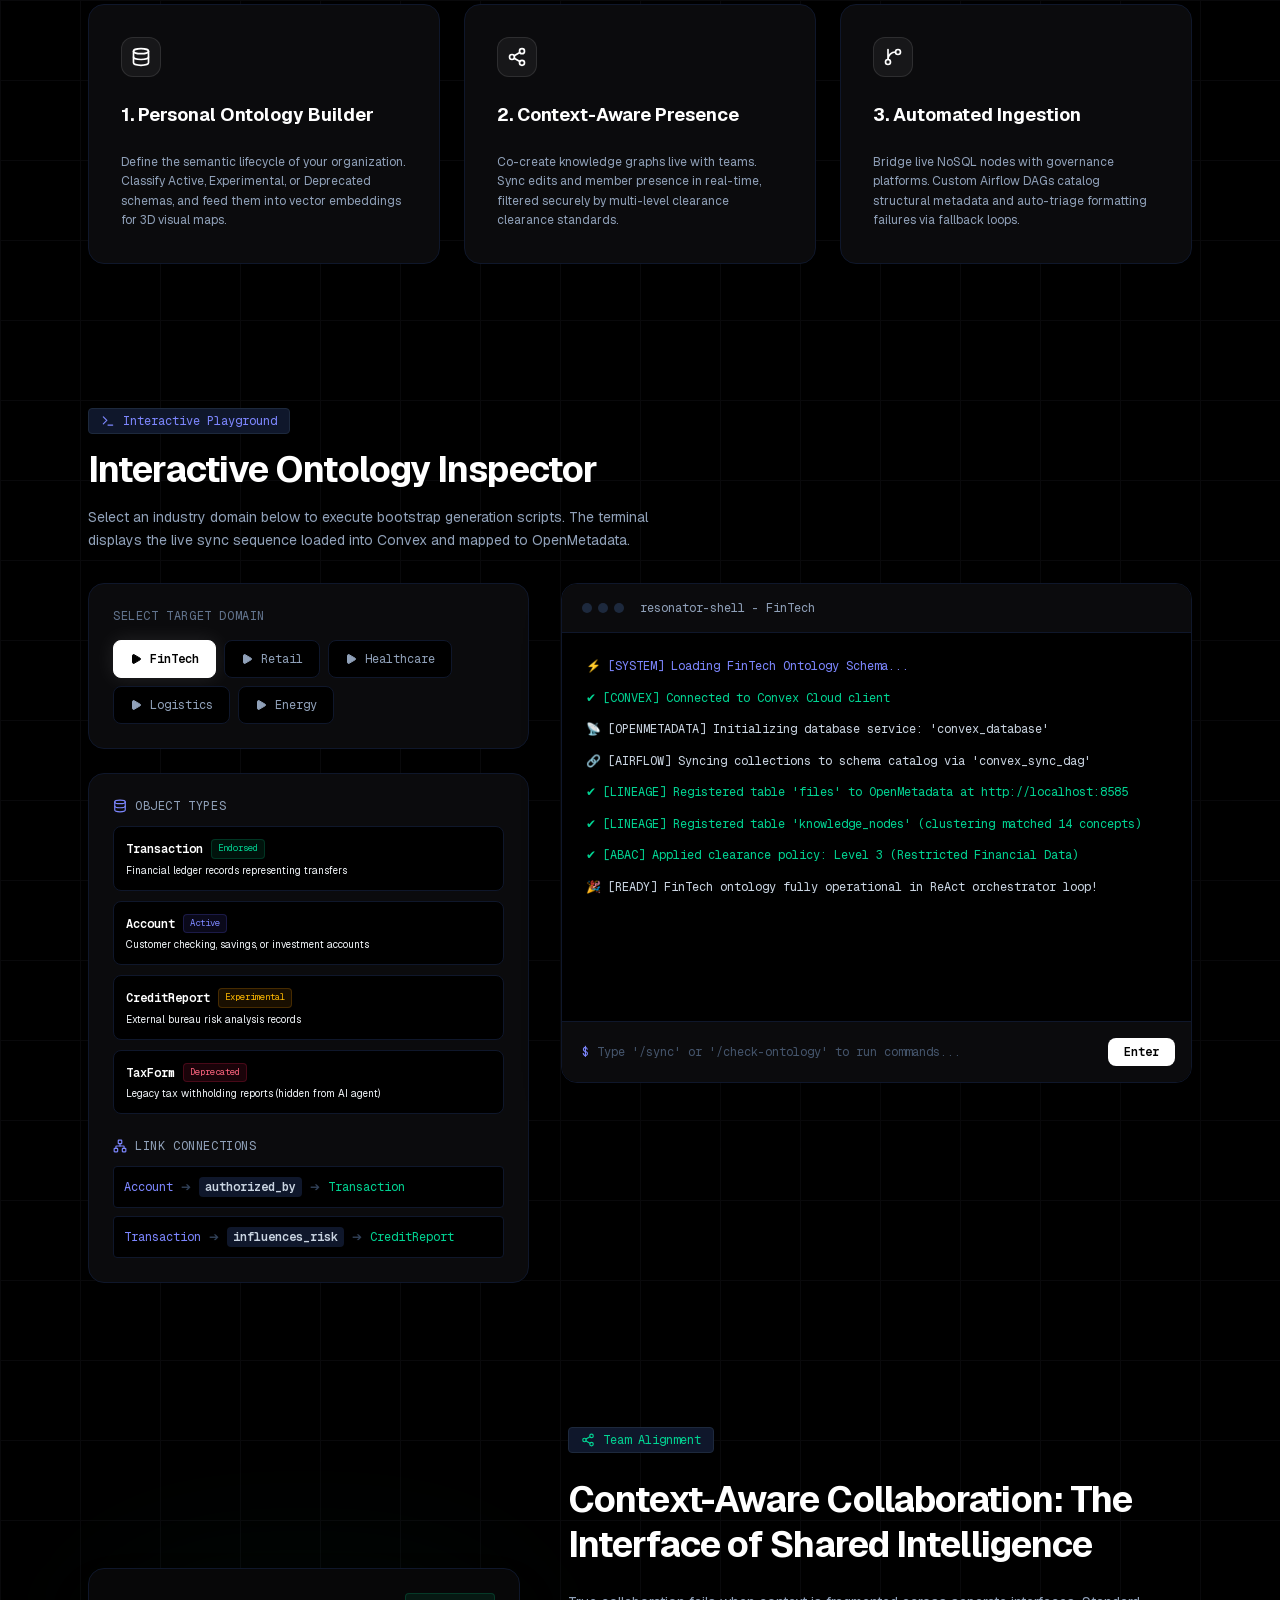
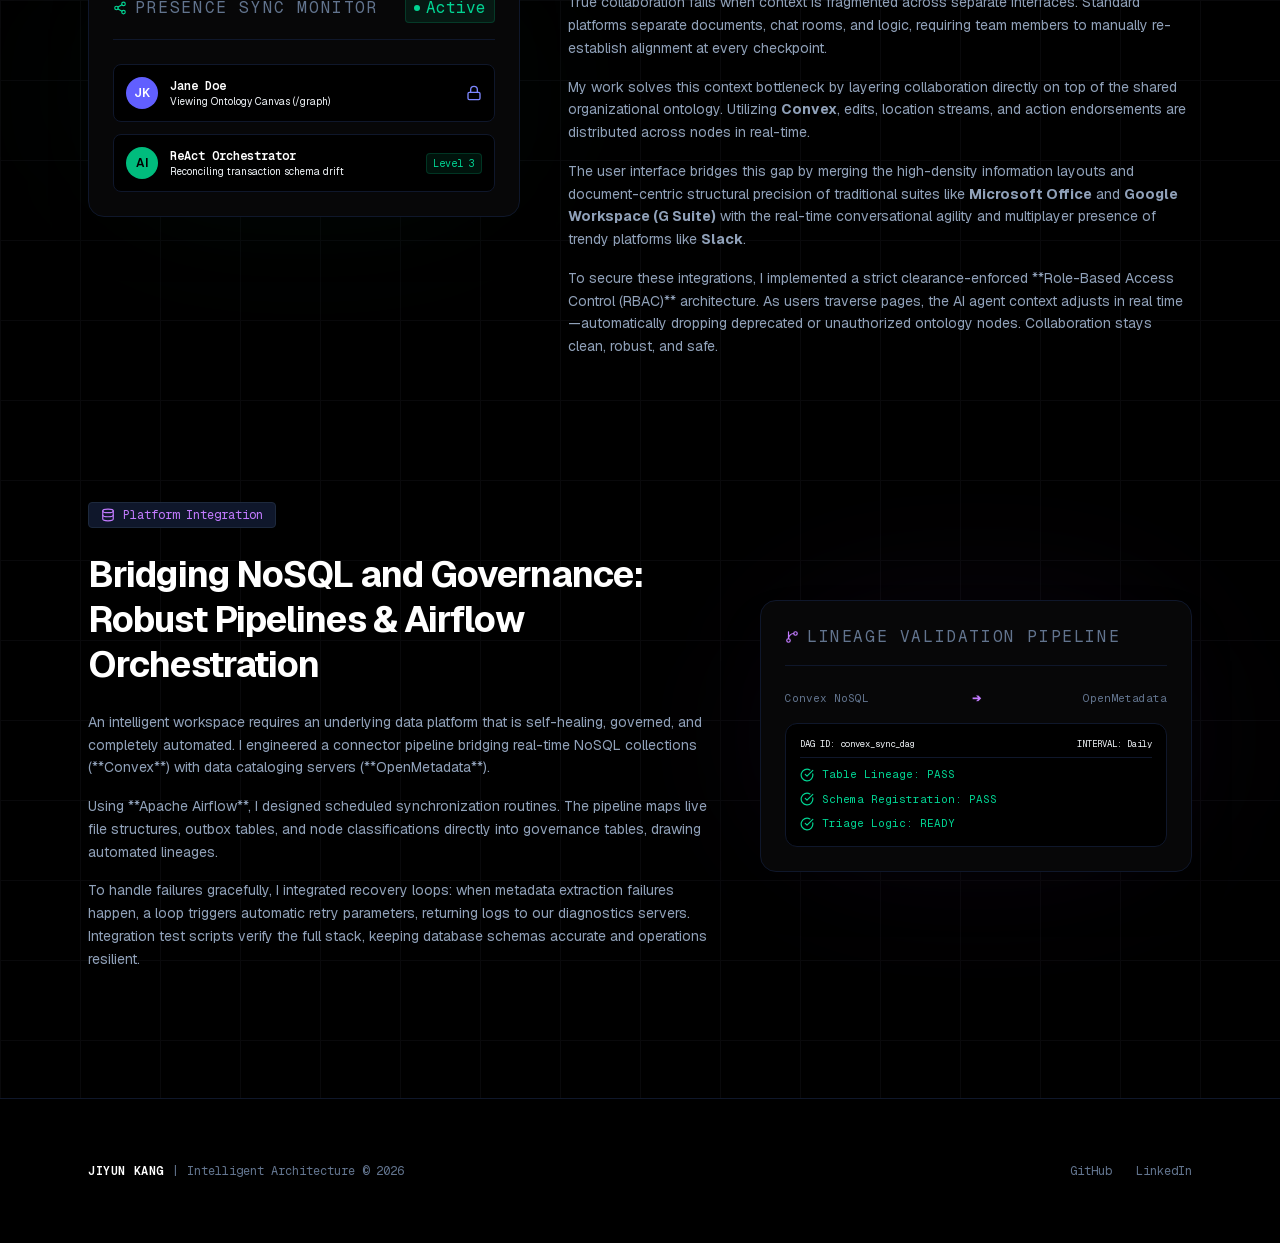
==== commit 068dc5f3: "Update git remote, base path, and rebuild portfolio for resonancemachines.github.io" ====
--- a/index.html
+++ b/index.html
@@ -1 +1 @@
-<!DOCTYPE html><html lang="en" class="geist_a71539c9-module__T19VSG__variable geist_mono_8d43a2aa-module__8Li5zG__variable h-full antialiased"><head><meta charSet="utf-8"/><meta name="viewport" content="width=device-width, initial-scale=1"/><link rel="preload" href="/resonance-machine/_next/static/media/797e433ab948586e-s.p.0r6juujl39pe6.woff2" as="font" crossorigin="" type="font/woff2"/><link rel="preload" href="/resonance-machine/_next/static/media/caa3a2e1cccd8315-s.p.0wgildi0cnwt9.woff2" as="font" crossorigin="" type="font/woff2"/><link rel="preload" as="image" href="/knowledge_graph.png"/><link rel="stylesheet" href="/resonance-machine/_next/static/chunks/0uzozvulw8p5v.css" data-precedence="next"/><link rel="preload" as="script" fetchPriority="low" href="/resonance-machine/_next/static/chunks/2b_7b1l5jpdln.js"/><script src="/resonance-machine/_next/static/chunks/21009gx05ch-r.js" async=""></script><script src="/resonance-machine/_next/static/chunks/39-nb1ltqjn3k.js" async=""></script><script src="/resonance-machine/_next/static/chunks/turbopack-2vtjmz0-imckb.js" async=""></script><script src="/resonance-machine/_next/static/chunks/3k0y3hzr3o1l3.js" async=""></script><script src="/resonance-machine/_next/static/chunks/3ndxa3y-mgfes.js" async=""></script><script src="/resonance-machine/_next/static/chunks/2mk9q_v-fzx0t.js" async=""></script><meta name="next-size-adjust" content=""/><title>Jiyun Kang | Portfolio &amp; Intelligent Workspaces</title><meta name="description" content="Personal portfolio showcasing research and implementations in Ontology Systems, Real-Time Collaboration, and Metadata Governance."/><link rel="icon" href="/resonance-machine/favicon.ico?favicon.2vob68tjqpejf.ico" sizes="256x256" type="image/x-icon"/><script src="/resonance-machine/_next/static/chunks/0cz1d0mv5g_q7.js" noModule=""></script></head><body class="min-h-full flex flex-col"><div hidden=""><!--$--><!--/$--></div><div class="min-h-screen bg-black text-slate-100 font-sans selection:bg-indigo-600 selection:text-white relative overflow-x-hidden"><div class="absolute top-0 right-0 w-[600px] h-[600px] md:w-[900px] md:h-[900px] opacity-20 pointer-events-none z-0"><div class="absolute inset-0 bg-gradient-to-b from-transparent to-black z-10"></div><img alt="Knowledge Graph Background Pattern" decoding="async" data-nimg="fill" class="object-cover object-right-top blur-[4px]" style="position:absolute;height:100%;width:100%;left:0;top:0;right:0;bottom:0;color:transparent" src="/knowledge_graph.png"/></div><div class="absolute inset-0 bg-[linear-gradient(to_right,#0c0c0e_1px,transparent_1px),linear-gradient(to_bottom,#0c0c0e_1px,transparent_1px)] bg-[size:5rem_5rem] pointer-events-none opacity-80 z-0"></div><header class="border-b border-slate-900 bg-black/80 backdrop-blur-md sticky top-0 z-50"><div class="max-w-6xl mx-auto px-6 h-20 flex items-center justify-between"><div class="flex items-center gap-3"><div class="w-9 h-9 rounded-xl bg-white flex items-center justify-center font-bold text-black shadow-[0_0_20px_rgba(255,255,255,0.15)]">RM</div><span class="font-mono text-xs tracking-[0.25em] text-white uppercase font-bold">Resonance Machine</span></div><nav class="hidden md:flex items-center gap-10 text-xs font-semibold text-slate-400 uppercase tracking-wider"><a href="#philosophy" class="hover:text-white transition-colors">Philosophy</a><a href="#solutions" class="hover:text-white transition-colors">Capabilities</a><a href="#demo" class="hover:text-white transition-colors">Sandbox Console</a><a href="#collaboration" class="hover:text-white transition-colors">Collaboration</a><a href="#platform" class="hover:text-white transition-colors">Data Pipeline</a></nav><div class="flex items-center gap-4"><a href="https://github.com/resonancemachines/resonance-machine" target="_blank" class="p-2 rounded-lg bg-slate-900/50 hover:bg-slate-800 text-slate-400 hover:text-white transition-all border border-slate-800/80" aria-label="GitHub Profile"><svg xmlns="http://www.w3.org/2000/svg" viewBox="0 0 24 24" fill="none" stroke="currentColor" stroke-width="2" stroke-linecap="round" stroke-linejoin="round" class="w-4 h-4"><path d="M15 22v-4a4.8 4.8 0 0 0-1-3.5c3 0 6-2 6-5.5.08-1.25-.27-2.48-1-3.5.28-1.15.28-2.35 0-3.5 0 0-1 0-3 1.5-2.64-.5-5.36-.5-8 0C6 2 5 2 5 2c-.3 1.15-.3 2.35 0 3.5A5.403 5.403 0 0 0 4 9c0 3.5 3 5.5 6 5.5-.39.49-.68 1.05-.85 1.65-.17.6-.22 1.23-.15 1.85v4"></path><path d="M9 18c-4.51 2-5-2-7-2"></path></svg></a><a href="https://www.linkedin.com/in/jiyun-kang-94178525/" target="_blank" class="p-2 rounded-lg bg-slate-900/50 hover:bg-slate-800 text-slate-400 hover:text-white transition-all border border-slate-800/80" aria-label="LinkedIn Profile"><svg xmlns="http://www.w3.org/2000/svg" viewBox="0 0 24 24" fill="none" stroke="currentColor" stroke-width="2" stroke-linecap="round" stroke-linejoin="round" class="w-4 h-4"><path d="M16 8a6 6 0 0 1 6 6v7h-4v-7a2 2 0 0 0-2-2 2 2 0 0 0-2 2v7h-4v-7a6 6 0 0 1 6-6z"></path><rect width="4" height="12" x="2" y="9" rx="1"></rect><circle cx="4" cy="4" r="2"></circle></svg></a></div></div></header><section class="relative pt-32 pb-24 px-6 z-10 max-w-6xl mx-auto"><div class="max-w-3xl space-y-8"><div class="inline-flex items-center gap-2 px-3.5 py-1.5 rounded-full bg-slate-900 border border-slate-800 text-slate-300 text-xs font-mono"><svg xmlns="http://www.w3.org/2000/svg" width="24" height="24" viewBox="0 0 24 24" fill="none" stroke="currentColor" stroke-width="2" stroke-linecap="round" stroke-linejoin="round" class="lucide lucide-sparkles w-3.5 h-3.5 text-indigo-400" aria-hidden="true"><path d="M11.017 2.814a1 1 0 0 1 1.966 0l1.051 5.558a2 2 0 0 0 1.594 1.594l5.558 1.051a1 1 0 0 1 0 1.966l-5.558 1.051a2 2 0 0 0-1.594 1.594l-1.051 5.558a1 1 0 0 1-1.966 0l-1.051-5.558a2 2 0 0 0-1.594-1.594l-5.558-1.051a1 1 0 0 1 0-1.966l5.558-1.051a2 2 0 0 0 1.594-1.594z"></path><path d="M20 2v4"></path><path d="M22 4h-4"></path><circle cx="4" cy="20" r="2"></circle></svg>Dynamic Knowledge Architecture</div><h1 class="text-4xl sm:text-6xl font-bold tracking-tight text-white leading-[1.1]">The Future of Context. <br/><span class="bg-clip-text text-transparent bg-gradient-to-r from-white via-slate-300 to-indigo-400">Powered by Ontologies.</span></h1><p class="text-lg text-slate-400 max-w-xl leading-relaxed">Empower your team and AI agents with a dynamic semantic graph context. Designed for real-time collaboration, absolute context sharing, and governed platform integration.</p><div class="flex flex-col sm:flex-row items-center gap-4 pt-4"><a href="#demo" class="w-full sm:w-auto px-7 py-4 rounded-xl bg-white hover:bg-slate-200 text-black font-semibold text-xs uppercase tracking-wider flex items-center justify-center gap-2 transition-all hover:shadow-[0_0_30px_rgba(255,255,255,0.2)]">Get Started<svg xmlns="http://www.w3.org/2000/svg" width="24" height="24" viewBox="0 0 24 24" fill="none" stroke="currentColor" stroke-width="2" stroke-linecap="round" stroke-linejoin="round" class="lucide lucide-arrow-right w-4 h-4 stroke-[2.5]" aria-hidden="true"><path d="M5 12h14"></path><path d="m12 5 7 7-7 7"></path></svg></a><a href="#philosophy" class="w-full sm:w-auto px-7 py-4 rounded-xl bg-transparent hover:bg-slate-900/50 text-slate-300 hover:text-white font-semibold text-xs uppercase tracking-wider flex items-center justify-center gap-2 transition-all border border-slate-800 hover:border-slate-700">Learn More</a></div></div></section><main class="max-w-6xl mx-auto px-6 space-y-36 py-32 z-10 relative"><section id="philosophy" class="scroll-mt-24 grid lg:grid-cols-12 gap-12 items-center"><div class="lg:col-span-7 space-y-6"><div class="inline-flex items-center gap-2 px-3 py-1 bg-slate-900 border border-slate-800 rounded text-indigo-400 text-xs font-mono"><svg xmlns="http://www.w3.org/2000/svg" width="24" height="24" viewBox="0 0 24 24" fill="none" stroke="currentColor" stroke-width="2" stroke-linecap="round" stroke-linejoin="round" class="lucide lucide-book-open w-3.5 h-3.5" aria-hidden="true"><path d="M12 7v14"></path><path d="M3 18a1 1 0 0 1-1-1V4a1 1 0 0 1 1-1h5a4 4 0 0 1 4 4 4 4 0 0 1 4-4h5a1 1 0 0 1 1 1v13a1 1 0 0 1-1 1h-6a3 3 0 0 0-3 3 3 3 0 0 0-3-3z"></path></svg>Core Philosophy</div><h2 class="text-3xl sm:text-4xl font-bold tracking-tight text-white leading-tight">Building Semantics: Moving from Static Notes to Kinetic Knowledge</h2><div class="text-slate-400 space-y-4 leading-relaxed text-sm"><p>Information is only as valuable as its connection to action. In designing personal ontologies, I focus on transitioning away from passive, disconnected note-taking systems into <strong>kinetic knowledge models</strong>.</p><p>By modeling knowledge as distinct <strong>Object Types</strong> (concepts, assets, files), <strong>Link Types</strong> (relationships, dependencies), and <strong>Action Types</strong> (tools, scripts, mutations), information is transformed into a structured, queryable substrate.</p><p>Inside the workspace, this ontology is dynamic and user-governed. Instead of navigating files in isolated folders, users traverse a unified semantic landscape. We apply vector embeddings to automatically group concepts, making the database instantly actionable for both human teams and autonomous agentic workflows.</p></div></div><div class="lg:col-span-5 relative"><div class="absolute inset-0 bg-indigo-500/5 blur-3xl pointer-events-none rounded-full"></div><div class="relative border border-slate-900 bg-[#070708] rounded-2xl p-6 space-y-6 shadow-2xl"><div class="flex items-center justify-between border-b border-slate-900 pb-4"><span class="text-2xs font-mono text-slate-500 uppercase tracking-widest flex items-center gap-2"><svg xmlns="http://www.w3.org/2000/svg" width="24" height="24" viewBox="0 0 24 24" fill="none" stroke="currentColor" stroke-width="2" stroke-linecap="round" stroke-linejoin="round" class="lucide lucide-network w-3.5 h-3.5 text-indigo-400" aria-hidden="true"><rect x="16" y="16" width="6" height="6" rx="1"></rect><rect x="2" y="16" width="6" height="6" rx="1"></rect><rect x="9" y="2" width="6" height="6" rx="1"></rect><path d="M5 16v-3a1 1 0 0 1 1-1h12a1 1 0 0 1 1 1v3"></path><path d="M12 12V8"></path></svg>Ontology Graph Preview</span><span class="text-2xs font-mono text-indigo-400 bg-indigo-500/10 px-2 py-0.5 rounded border border-indigo-500/20">v1.2.0</span></div><div class="space-y-4"><div class="p-4 rounded-xl bg-black border border-slate-900"><div class="flex items-center justify-between mb-1"><span class="text-xs font-semibold text-white font-mono">Transaction</span><span class="text-2xs font-mono py-0.5 px-1.5 rounded bg-emerald-500/10 text-emerald-400 border border-emerald-500/20">Endorsed</span></div><p class="text-2xs text-slate-400">Financial ledger record representing asset transfer.</p></div><div class="flex justify-center text-slate-700 font-mono text-2xs my-1"><span>| authorized_by (Link Type)</span></div><div class="p-4 rounded-xl bg-black border border-slate-900"><div class="flex items-center justify-between mb-1"><span class="text-xs font-semibold text-white font-mono">Account</span><span class="text-2xs font-mono py-0.5 px-1.5 rounded bg-indigo-500/10 text-indigo-400 border border-indigo-500/20">Active</span></div><p class="text-2xs text-slate-400">Customer checking, savings, or investment accounts.</p></div></div></div></div></section><section id="solutions" class="scroll-mt-24 space-y-12"><div class="space-y-4"><div class="inline-flex items-center gap-2 px-3 py-1 bg-slate-900 border border-slate-800 rounded text-emerald-400 text-xs font-mono"><svg xmlns="http://www.w3.org/2000/svg" width="24" height="24" viewBox="0 0 24 24" fill="none" stroke="currentColor" stroke-width="2" stroke-linecap="round" stroke-linejoin="round" class="lucide lucide-network w-3.5 h-3.5" aria-hidden="true"><rect x="16" y="16" width="6" height="6" rx="1"></rect><rect x="2" y="16" width="6" height="6" rx="1"></rect><rect x="9" y="2" width="6" height="6" rx="1"></rect><path d="M5 16v-3a1 1 0 0 1 1-1h12a1 1 0 0 1 1 1v3"></path><path d="M12 12V8"></path></svg>Engineered Capabilities</div><h2 class="text-3xl sm:text-4xl font-bold tracking-tight text-white">Cutting-edge AI context &amp; automation.</h2><p class="text-slate-400 text-sm max-w-xl leading-relaxed">Our advanced software layers are designed to optimize contextual mapping, secure real-time sync networks, and maintain governance lineages.</p></div><div class="grid md:grid-cols-3 gap-6"><div class="bg-[#0b0b0d] border border-slate-900 hover:border-slate-800 rounded-2xl p-8 space-y-6 transition-all duration-300 hover:-translate-y-1"><div class="w-10 h-10 rounded-xl bg-white/5 border border-white/10 flex items-center justify-center text-white"><svg xmlns="http://www.w3.org/2000/svg" width="24" height="24" viewBox="0 0 24 24" fill="none" stroke="currentColor" stroke-width="2" stroke-linecap="round" stroke-linejoin="round" class="lucide lucide-database w-5 h-5" aria-hidden="true"><ellipse cx="12" cy="5" rx="9" ry="3"></ellipse><path d="M3 5V19A9 3 0 0 0 21 19V5"></path><path d="M3 12A9 3 0 0 0 21 12"></path></svg></div><h3 class="text-lg font-bold text-white">1. Personal Ontology Builder</h3><p class="text-xs text-slate-400 leading-relaxed">Define the semantic lifecycle of your organization. Classify Active, Experimental, or Deprecated schemas, and feed them into vector embeddings for 3D visual maps.</p></div><div class="bg-[#0b0b0d] border border-slate-900 hover:border-slate-800 rounded-2xl p-8 space-y-6 transition-all duration-300 hover:-translate-y-1"><div class="w-10 h-10 rounded-xl bg-white/5 border border-white/10 flex items-center justify-center text-white"><svg xmlns="http://www.w3.org/2000/svg" width="24" height="24" viewBox="0 0 24 24" fill="none" stroke="currentColor" stroke-width="2" stroke-linecap="round" stroke-linejoin="round" class="lucide lucide-share2 lucide-share-2 w-5 h-5" aria-hidden="true"><circle cx="18" cy="5" r="3"></circle><circle cx="6" cy="12" r="3"></circle><circle cx="18" cy="19" r="3"></circle><line x1="8.59" x2="15.42" y1="13.51" y2="17.49"></line><line x1="15.41" x2="8.59" y1="6.51" y2="10.49"></line></svg></div><h3 class="text-lg font-bold text-white">2. Context-Aware Presence</h3><p class="text-xs text-slate-400 leading-relaxed">Co-create knowledge graphs live with teams. Sync edits and member presence in real-time, filtered securely by multi-level clearance clearance standards.</p></div><div class="bg-[#0b0b0d] border border-slate-900 hover:border-slate-800 rounded-2xl p-8 space-y-6 transition-all duration-300 hover:-translate-y-1"><div class="w-10 h-10 rounded-xl bg-white/5 border border-white/10 flex items-center justify-center text-white"><svg xmlns="http://www.w3.org/2000/svg" width="24" height="24" viewBox="0 0 24 24" fill="none" stroke="currentColor" stroke-width="2" stroke-linecap="round" stroke-linejoin="round" class="lucide lucide-git-branch w-5 h-5" aria-hidden="true"><path d="M15 6a9 9 0 0 0-9 9V3"></path><circle cx="18" cy="6" r="3"></circle><circle cx="6" cy="18" r="3"></circle></svg></div><h3 class="text-lg font-bold text-white">3. Automated Ingestion</h3><p class="text-xs text-slate-400 leading-relaxed">Bridge live NoSQL nodes with governance platforms. Custom Airflow DAGs catalog structural metadata and auto-triage formatting failures via fallback loops.</p></div></div></section><section id="demo" class="scroll-mt-24 space-y-8"><div class="space-y-4 max-w-xl"><div class="inline-flex items-center gap-2 px-3 py-1 bg-slate-900 border border-slate-800 rounded text-indigo-400 text-xs font-mono"><svg xmlns="http://www.w3.org/2000/svg" width="24" height="24" viewBox="0 0 24 24" fill="none" stroke="currentColor" stroke-width="2" stroke-linecap="round" stroke-linejoin="round" class="lucide lucide-terminal w-3.5 h-3.5" aria-hidden="true"><path d="M12 19h8"></path><path d="m4 17 6-6-6-6"></path></svg>Interactive Playground</div><h2 class="text-3xl sm:text-4xl font-bold tracking-tight text-white">Interactive Ontology Inspector</h2><p class="text-slate-400 text-sm leading-relaxed">Select an industry domain below to execute bootstrap generation scripts. The terminal displays the live sync sequence loaded into Convex and mapped to OpenMetadata.</p></div><div class="grid lg:grid-cols-12 gap-8 items-start"><div class="lg:col-span-5 space-y-6"><div class="bg-[#0b0b0d] border border-slate-900 rounded-2xl p-6 space-y-4"><h3 class="text-xs font-mono tracking-wider text-slate-500 uppercase">Select Target Domain</h3><div class="flex flex-wrap gap-2"><button class="px-4 py-2.5 rounded-lg text-xs font-mono border transition-all flex items-center gap-2 bg-white border-white text-black font-semibold shadow-[0_0_20px_rgba(255,255,255,0.1)]"><svg xmlns="http://www.w3.org/2000/svg" width="24" height="24" viewBox="0 0 24 24" fill="none" stroke="currentColor" stroke-width="2" stroke-linecap="round" stroke-linejoin="round" class="lucide lucide-play w-3 h-3 fill-current" aria-hidden="true"><path d="M5 5a2 2 0 0 1 3.008-1.728l11.997 6.998a2 2 0 0 1 .003 3.458l-12 7A2 2 0 0 1 5 19z"></path></svg>FinTech</button><button class="px-4 py-2.5 rounded-lg text-xs font-mono border transition-all flex items-center gap-2 bg-black border-slate-900 text-slate-400 hover:border-slate-800 hover:text-white"><svg xmlns="http://www.w3.org/2000/svg" width="24" height="24" viewBox="0 0 24 24" fill="none" stroke="currentColor" stroke-width="2" stroke-linecap="round" stroke-linejoin="round" class="lucide lucide-play w-3 h-3 fill-current" aria-hidden="true"><path d="M5 5a2 2 0 0 1 3.008-1.728l11.997 6.998a2 2 0 0 1 .003 3.458l-12 7A2 2 0 0 1 5 19z"></path></svg>Retail</button><button class="px-4 py-2.5 rounded-lg text-xs font-mono border transition-all flex items-center gap-2 bg-black border-slate-900 text-slate-400 hover:border-slate-800 hover:text-white"><svg xmlns="http://www.w3.org/2000/svg" width="24" height="24" viewBox="0 0 24 24" fill="none" stroke="currentColor" stroke-width="2" stroke-linecap="round" stroke-linejoin="round" class="lucide lucide-play w-3 h-3 fill-current" aria-hidden="true"><path d="M5 5a2 2 0 0 1 3.008-1.728l11.997 6.998a2 2 0 0 1 .003 3.458l-12 7A2 2 0 0 1 5 19z"></path></svg>Healthcare</button><button class="px-4 py-2.5 rounded-lg text-xs font-mono border transition-all flex items-center gap-2 bg-black border-slate-900 text-slate-400 hover:border-slate-800 hover:text-white"><svg xmlns="http://www.w3.org/2000/svg" width="24" height="24" viewBox="0 0 24 24" fill="none" stroke="currentColor" stroke-width="2" stroke-linecap="round" stroke-linejoin="round" class="lucide lucide-play w-3 h-3 fill-current" aria-hidden="true"><path d="M5 5a2 2 0 0 1 3.008-1.728l11.997 6.998a2 2 0 0 1 .003 3.458l-12 7A2 2 0 0 1 5 19z"></path></svg>Logistics</button><button class="px-4 py-2.5 rounded-lg text-xs font-mono border transition-all flex items-center gap-2 bg-black border-slate-900 text-slate-400 hover:border-slate-800 hover:text-white"><svg xmlns="http://www.w3.org/2000/svg" width="24" height="24" viewBox="0 0 24 24" fill="none" stroke="currentColor" stroke-width="2" stroke-linecap="round" stroke-linejoin="round" class="lucide lucide-play w-3 h-3 fill-current" aria-hidden="true"><path d="M5 5a2 2 0 0 1 3.008-1.728l11.997 6.998a2 2 0 0 1 .003 3.458l-12 7A2 2 0 0 1 5 19z"></path></svg>Energy</button></div></div><div class="bg-[#0b0b0d] border border-slate-900 rounded-2xl p-6 space-y-6"><div><h4 class="text-xs font-mono tracking-wider text-slate-400 uppercase mb-3 flex items-center gap-2"><svg xmlns="http://www.w3.org/2000/svg" width="24" height="24" viewBox="0 0 24 24" fill="none" stroke="currentColor" stroke-width="2" stroke-linecap="round" stroke-linejoin="round" class="lucide lucide-database w-3.5 h-3.5 text-indigo-400" aria-hidden="true"><ellipse cx="12" cy="5" rx="9" ry="3"></ellipse><path d="M3 5V19A9 3 0 0 0 21 19V5"></path><path d="M3 12A9 3 0 0 0 21 12"></path></svg>Object Types</h4><div class="space-y-2.5"><div class="p-3 rounded-lg bg-black border border-slate-900 flex justify-between items-start"><div><div class="flex items-center gap-2"><span class="text-xs font-mono font-semibold text-white">Transaction</span><span class="text-[9px] px-1.5 py-0.5 rounded font-mono bg-emerald-500/10 text-emerald-400 border border-emerald-500/20">Endorsed</span></div><p class="text-[10px] text-slate-450 mt-1">Financial ledger records representing transfers</p></div></div><div class="p-3 rounded-lg bg-black border border-slate-900 flex justify-between items-start"><div><div class="flex items-center gap-2"><span class="text-xs font-mono font-semibold text-white">Account</span><span class="text-[9px] px-1.5 py-0.5 rounded font-mono bg-indigo-500/10 text-indigo-400 border border-indigo-500/20">Active</span></div><p class="text-[10px] text-slate-450 mt-1">Customer checking, savings, or investment accounts</p></div></div><div class="p-3 rounded-lg bg-black border border-slate-900 flex justify-between items-start"><div><div class="flex items-center gap-2"><span class="text-xs font-mono font-semibold text-white">CreditReport</span><span class="text-[9px] px-1.5 py-0.5 rounded font-mono bg-amber-500/10 text-amber-400 border border-amber-500/20">Experimental</span></div><p class="text-[10px] text-slate-450 mt-1">External bureau risk analysis records</p></div></div><div class="p-3 rounded-lg bg-black border border-slate-900 flex justify-between items-start"><div><div class="flex items-center gap-2"><span class="text-xs font-mono font-semibold text-white">TaxForm</span><span class="text-[9px] px-1.5 py-0.5 rounded font-mono bg-rose-500/10 text-rose-400 border border-rose-500/20">Deprecated</span></div><p class="text-[10px] text-slate-450 mt-1">Legacy tax withholding reports (hidden from AI agent)</p></div></div></div></div><div><h4 class="text-xs font-mono tracking-wider text-slate-400 uppercase mb-3 flex items-center gap-2"><svg xmlns="http://www.w3.org/2000/svg" width="24" height="24" viewBox="0 0 24 24" fill="none" stroke="currentColor" stroke-width="2" stroke-linecap="round" stroke-linejoin="round" class="lucide lucide-network w-3.5 h-3.5 text-indigo-400" aria-hidden="true"><rect x="16" y="16" width="6" height="6" rx="1"></rect><rect x="2" y="16" width="6" height="6" rx="1"></rect><rect x="9" y="2" width="6" height="6" rx="1"></rect><path d="M5 16v-3a1 1 0 0 1 1-1h12a1 1 0 0 1 1 1v3"></path><path d="M12 12V8"></path></svg>Link Connections</h4><div class="space-y-2"><div class="text-xs font-mono text-slate-400 flex items-center gap-2 p-2.5 rounded bg-black border border-slate-900"><span class="text-indigo-400">Account</span><span class="text-slate-700">➔</span><span class="bg-slate-900 px-1.5 py-0.5 rounded text-slate-300 font-semibold">authorized_by</span><span class="text-slate-700">➔</span><span class="text-emerald-400">Transaction</span></div><div class="text-xs font-mono text-slate-400 flex items-center gap-2 p-2.5 rounded bg-black border border-slate-900"><span class="text-indigo-400">Transaction</span><span class="text-slate-700">➔</span><span class="bg-slate-900 px-1.5 py-0.5 rounded text-slate-300 font-semibold">influences_risk</span><span class="text-slate-700">➔</span><span class="text-emerald-400">CreditReport</span></div></div></div></div></div><div class="lg:col-span-7 flex flex-col border border-slate-900 bg-black rounded-2xl overflow-hidden shadow-2xl h-[500px]"><div class="bg-[#0b0b0d] px-5 py-4 border-b border-slate-900 flex items-center justify-between"><div class="flex items-center gap-2"><div class="flex gap-1.5"><div class="w-2.5 h-2.5 rounded-full bg-slate-800"></div><div class="w-2.5 h-2.5 rounded-full bg-slate-800"></div><div class="w-2.5 h-2.5 rounded-full bg-slate-800"></div></div><span class="text-xs font-mono text-slate-400 ml-2">resonator-shell - <!-- -->FinTech</span></div></div><div class="flex-1 p-6 overflow-y-auto font-mono text-xs space-y-3 text-slate-300 bg-black"><div class="text-indigo-400 leading-relaxed break-all">⚡ [SYSTEM] Loading FinTech Ontology Schema...</div><div class="text-emerald-400 leading-relaxed break-all">✔ [CONVEX] Connected to Convex Cloud client</div><div class="text-slate-300 leading-relaxed break-all">📡 [OPENMETADATA] Initializing database service: &#x27;convex_database&#x27;</div><div class="text-slate-300 leading-relaxed break-all">🔗 [AIRFLOW] Syncing collections to schema catalog via &#x27;convex_sync_dag&#x27;</div><div class="text-emerald-400 leading-relaxed break-all">✔ [LINEAGE] Registered table &#x27;files&#x27; to OpenMetadata at http://localhost:8585</div><div class="text-emerald-400 leading-relaxed break-all">✔ [LINEAGE] Registered table &#x27;knowledge_nodes&#x27; (clustering matched 14 concepts)</div><div class="text-emerald-400 leading-relaxed break-all">✔ [ABAC] Applied clearance policy: Level 3 (Restricted Financial Data)</div><div class="text-slate-300 leading-relaxed break-all">🎉 [READY] FinTech ontology fully operational in ReAct orchestrator loop!</div><div></div></div><form class="bg-[#0b0b0d] border-t border-slate-900 p-4 flex gap-2"><span class="text-indigo-400 font-mono text-xs self-center select-none pl-1">$</span><input type="text" placeholder="Type &#x27;/sync&#x27; or &#x27;/check-ontology&#x27; to run commands..." class="flex-1 bg-transparent border-none outline-none font-mono text-xs text-white placeholder-slate-600" value=""/><button type="submit" class="px-4 py-1.5 rounded-lg bg-white text-black font-semibold font-mono text-xs hover:bg-slate-200 transition-colors">Enter</button></form></div></div></section><section id="collaboration" class="scroll-mt-24 grid lg:grid-cols-12 gap-12 items-center"><div class="lg:col-span-5 relative order-last lg:order-first"><div class="absolute inset-0 bg-emerald-500/5 blur-3xl pointer-events-none rounded-full"></div><div class="relative border border-slate-900 bg-[#070708] rounded-2xl p-6 space-y-6 shadow-2xl"><div class="flex items-center justify-between border-b border-slate-900 pb-4"><span class="text-2xs font-mono text-slate-500 uppercase tracking-widest flex items-center gap-2"><svg xmlns="http://www.w3.org/2000/svg" width="24" height="24" viewBox="0 0 24 24" fill="none" stroke="currentColor" stroke-width="2" stroke-linecap="round" stroke-linejoin="round" class="lucide lucide-share2 lucide-share-2 w-3.5 h-3.5 text-emerald-400" aria-hidden="true"><circle cx="18" cy="5" r="3"></circle><circle cx="6" cy="12" r="3"></circle><circle cx="18" cy="19" r="3"></circle><line x1="8.59" x2="15.42" y1="13.51" y2="17.49"></line><line x1="15.41" x2="8.59" y1="6.51" y2="10.49"></line></svg>Presence Sync Monitor</span><span class="flex items-center gap-1.5 text-2xs text-emerald-400 font-mono bg-emerald-500/10 px-2 py-0.5 rounded border border-emerald-500/20"><span class="w-1.5 h-1.5 rounded-full bg-emerald-400 animate-ping"></span>Active</span></div><div class="space-y-3"><div class="flex items-center gap-3 p-3 rounded-lg bg-black border border-slate-900"><div class="w-8 h-8 rounded-full bg-indigo-500 flex items-center justify-center font-semibold text-xs text-white">JK</div><div class="flex-1 min-w-0"><p class="text-xs font-semibold text-white font-mono">Jane Doe</p><p class="text-[10px] text-slate-450 truncate">Viewing Ontology Canvas (/graph)</p></div><svg xmlns="http://www.w3.org/2000/svg" width="24" height="24" viewBox="0 0 24 24" fill="none" stroke="currentColor" stroke-width="2" stroke-linecap="round" stroke-linejoin="round" class="lucide lucide-lock w-4 h-4 text-indigo-400 shadow-sm" aria-hidden="true"><rect width="18" height="11" x="3" y="11" rx="2" ry="2"></rect><path d="M7 11V7a5 5 0 0 1 10 0v4"></path></svg></div><div class="flex items-center gap-3 p-3 rounded-lg bg-black border border-slate-900"><div class="w-8 h-8 rounded-full bg-emerald-500 flex items-center justify-center font-semibold text-xs text-black">AI</div><div class="flex-1 min-w-0"><p class="text-xs font-semibold text-white font-mono">ReAct Orchestrator</p><p class="text-[10px] text-slate-450 truncate">Reconciling transaction schema drift</p></div><span class="text-[10px] font-mono py-0.5 px-1.5 bg-emerald-500/10 text-emerald-400 border border-emerald-500/20 rounded">Level 3</span></div></div></div></div><div class="lg:col-span-7 space-y-6"><div class="inline-flex items-center gap-2 px-3 py-1 bg-slate-900 border border-slate-800 rounded text-emerald-400 text-xs font-mono"><svg xmlns="http://www.w3.org/2000/svg" width="24" height="24" viewBox="0 0 24 24" fill="none" stroke="currentColor" stroke-width="2" stroke-linecap="round" stroke-linejoin="round" class="lucide lucide-share2 lucide-share-2 w-3.5 h-3.5" aria-hidden="true"><circle cx="18" cy="5" r="3"></circle><circle cx="6" cy="12" r="3"></circle><circle cx="18" cy="19" r="3"></circle><line x1="8.59" x2="15.42" y1="13.51" y2="17.49"></line><line x1="15.41" x2="8.59" y1="6.51" y2="10.49"></line></svg>Team Alignment</div><h2 class="text-3xl sm:text-4xl font-bold tracking-tight text-white leading-tight">Context-Aware Collaboration: The Interface of Shared Intelligence</h2><div class="text-slate-400 space-y-4 leading-relaxed text-sm"><p>True collaboration fails when context is fragmented across separate interfaces. Standard platforms separate documents, chat rooms, and logic, requiring team members to manually re-establish alignment at every checkpoint.</p><p>My work solves this context bottleneck by layering collaboration directly on top of the shared organizational ontology. Utilizing <strong>Convex</strong>, edits, location streams, and action endorsements are distributed across nodes in real-time.</p><p>The user interface bridges this gap by merging the high-density information layouts and document-centric structural precision of traditional suites like <strong>Microsoft Office</strong> and <strong>Google Workspace (G Suite)</strong> with the real-time conversational agility and multiplayer presence of trendy platforms like <strong>Slack</strong>.</p><p>To secure these integrations, I implemented a strict clearance-enforced **Role-Based Access Control (RBAC)** architecture. As users traverse pages, the AI agent context adjusts in real time—automatically dropping deprecated or unauthorized ontology nodes. Collaboration stays clean, robust, and safe.</p></div></div></section><section id="platform" class="scroll-mt-24 grid lg:grid-cols-12 gap-12 items-center"><div class="lg:col-span-7 space-y-6"><div class="inline-flex items-center gap-2 px-3 py-1 bg-slate-900 border border-slate-800 rounded text-purple-400 text-xs font-mono"><svg xmlns="http://www.w3.org/2000/svg" width="24" height="24" viewBox="0 0 24 24" fill="none" stroke="currentColor" stroke-width="2" stroke-linecap="round" stroke-linejoin="round" class="lucide lucide-database w-3.5 h-3.5" aria-hidden="true"><ellipse cx="12" cy="5" rx="9" ry="3"></ellipse><path d="M3 5V19A9 3 0 0 0 21 19V5"></path><path d="M3 12A9 3 0 0 0 21 12"></path></svg>Platform Integration</div><h2 class="text-3xl sm:text-4xl font-bold tracking-tight text-white leading-tight">Bridging NoSQL and Governance: Robust Pipelines &amp; Airflow Orchestration</h2><div class="text-slate-400 space-y-4 leading-relaxed text-sm"><p>An intelligent workspace requires an underlying data platform that is self-healing, governed, and completely automated. I engineered a connector pipeline bridging real-time NoSQL collections (**Convex**) with data cataloging servers (**OpenMetadata**).</p><p>Using **Apache Airflow**, I designed scheduled synchronization routines. The pipeline maps live file structures, outbox tables, and node classifications directly into governance tables, drawing automated lineages.</p><p>To handle failures gracefully, I integrated recovery loops: when metadata extraction failures happen, a loop triggers automatic retry parameters, returning logs to our diagnostics servers. Integration test scripts verify the full stack, keeping database schemas accurate and operations resilient.</p></div></div><div class="lg:col-span-5 relative"><div class="absolute inset-0 bg-purple-500/5 blur-3xl pointer-events-none rounded-full"></div><div class="relative border border-slate-900 bg-[#070708] rounded-2xl p-6 space-y-6 shadow-2xl"><div class="flex items-center justify-between border-b border-slate-900 pb-4"><span class="text-2xs font-mono text-slate-500 uppercase tracking-widest flex items-center gap-2"><svg xmlns="http://www.w3.org/2000/svg" width="24" height="24" viewBox="0 0 24 24" fill="none" stroke="currentColor" stroke-width="2" stroke-linecap="round" stroke-linejoin="round" class="lucide lucide-git-branch w-3.5 h-3.5 text-purple-400" aria-hidden="true"><path d="M15 6a9 9 0 0 0-9 9V3"></path><circle cx="18" cy="6" r="3"></circle><circle cx="6" cy="18" r="3"></circle></svg>Lineage Validation Pipeline</span></div><div class="space-y-4 font-mono text-[11px]"><div class="flex items-center justify-between text-slate-500"><span>Convex NoSQL</span><span class="text-purple-400 font-bold">➔</span><span>OpenMetadata</span></div><div class="bg-black p-3.5 rounded-xl border border-slate-900 space-y-2"><div class="flex justify-between items-center text-[9px] text-slate-650 border-b border-slate-900 pb-1.5"><span>DAG ID: convex_sync_dag</span><span>INTERVAL: Daily</span></div><div class="flex items-center gap-2 text-emerald-400"><svg xmlns="http://www.w3.org/2000/svg" width="24" height="24" viewBox="0 0 24 24" fill="none" stroke="currentColor" stroke-width="2" stroke-linecap="round" stroke-linejoin="round" class="lucide lucide-circle-check-big w-3.5 h-3.5" aria-hidden="true"><path d="M21.801 10A10 10 0 1 1 17 3.335"></path><path d="m9 11 3 3L22 4"></path></svg><span>Table Lineage: PASS</span></div><div class="flex items-center gap-2 text-emerald-400"><svg xmlns="http://www.w3.org/2000/svg" width="24" height="24" viewBox="0 0 24 24" fill="none" stroke="currentColor" stroke-width="2" stroke-linecap="round" stroke-linejoin="round" class="lucide lucide-circle-check-big w-3.5 h-3.5" aria-hidden="true"><path d="M21.801 10A10 10 0 1 1 17 3.335"></path><path d="m9 11 3 3L22 4"></path></svg><span>Schema Registration: PASS</span></div><div class="flex items-center gap-2 text-emerald-400"><svg xmlns="http://www.w3.org/2000/svg" width="24" height="24" viewBox="0 0 24 24" fill="none" stroke="currentColor" stroke-width="2" stroke-linecap="round" stroke-linejoin="round" class="lucide lucide-circle-check-big w-3.5 h-3.5" aria-hidden="true"><path d="M21.801 10A10 10 0 1 1 17 3.335"></path><path d="m9 11 3 3L22 4"></path></svg><span>Triage Logic: READY</span></div></div></div></div></div></section></main><footer class="border-t border-slate-900 bg-black py-16 text-xs text-slate-500 font-mono z-10 relative"><div class="max-w-6xl mx-auto px-6 flex flex-col md:flex-row items-center justify-between gap-6"><div class="flex items-center gap-2"><span class="text-white uppercase tracking-wider font-semibold">Jiyun Kang</span><span>|</span><span>Intelligent Architecture © <!-- -->2026</span></div><div class="flex items-center gap-6"><a href="https://github.com/resonancemachines/resonance-machine" target="_blank" class="hover:text-white transition-colors">GitHub</a><a href="https://www.linkedin.com/in/jiyun-kang-94178525/" target="_blank" class="hover:text-white transition-colors">LinkedIn</a></div></div></footer></div><!--$--><!--/$--><script src="/resonance-machine/_next/static/chunks/2b_7b1l5jpdln.js" id="_R_" async=""></script><script>(self.__next_f=self.__next_f||[]).push([0])</script><script>self.__next_f.push([1,"1:\"$Sreact.fragment\"\n2:I[39984,[\"/resonance-machine/_next/static/chunks/3k0y3hzr3o1l3.js\",\"/resonance-machine/_next/static/chunks/3ndxa3y-mgfes.js\"],\"default\"]\n3:I[65950,[\"/resonance-machine/_next/static/chunks/3k0y3hzr3o1l3.js\",\"/resonance-machine/_next/static/chunks/3ndxa3y-mgfes.js\"],\"default\"]\n4:I[33745,[\"/resonance-machine/_next/static/chunks/3k0y3hzr3o1l3.js\",\"/resonance-machine/_next/static/chunks/3ndxa3y-mgfes.js\"],\"ClientPageRoot\"]\n5:I[58856,[\"/resonance-machine/_next/static/chunks/3k0y3hzr3o1l3.js\",\"/resonance-machine/_next/static/chunks/3ndxa3y-mgfes.js\",\"/resonance-machine/_next/static/chunks/2mk9q_v-fzx0t.js\"],\"default\"]\n8:I[72206,[\"/resonance-machine/_next/static/chunks/3k0y3hzr3o1l3.js\",\"/resonance-machine/_next/static/chunks/3ndxa3y-mgfes.js\"],\"OutletBoundary\"]\n9:\"$Sreact.suspense\"\nb:I[72206,[\"/resonance-machine/_next/static/chunks/3k0y3hzr3o1l3.js\",\"/resonance-machine/_next/static/chunks/3ndxa3y-mgfes.js\"],\"ViewportBoundary\"]\nd:I[72206,[\"/resonance-machine/_next/static/chunks/3k0y3hzr3o1l3.js\",\"/resonance-machine/_next/static/chunks/3ndxa3y-mgfes.js\"],\"MetadataBoundary\"]\nf:I[82039,[\"/resonance-machine/_next/static/chunks/3k0y3hzr3o1l3.js\",\"/resonance-machine/_next/static/chunks/3ndxa3y-mgfes.js\"],\"default\",1]\n:HL[\"/resonance-machine/_next/static/chunks/0uzozvulw8p5v.css\",\"style\"]\n:HL[\"/resonance-machine/_next/static/media/797e433ab948586e-s.p.0r6juujl39pe6.woff2\",\"font\",{\"crossOrigin\":\"\",\"type\":\"font/woff2\"}]\n:HL[\"/resonance-machine/_next/static/media/caa3a2e1cccd8315-s.p.0wgildi0cnwt9.woff2\",\"font\",{\"crossOrigin\":\"\",\"type\":\"font/woff2\"}]\n"])</script><script>self.__next_f.push([1,"0:{\"P\":null,\"c\":[\"\",\"\"],\"q\":\"\",\"i\":false,\"f\":[[[\"\",{\"children\":[\"__PAGE__\",{}]},\"$undefined\",\"$undefined\",16],[[\"$\",\"$1\",\"c\",{\"children\":[[[\"$\",\"link\",\"0\",{\"rel\":\"stylesheet\",\"href\":\"/resonance-machine/_next/static/chunks/0uzozvulw8p5v.css\",\"precedence\":\"next\",\"crossOrigin\":\"$undefined\",\"nonce\":\"$undefined\"}],[\"$\",\"script\",\"script-0\",{\"src\":\"/resonance-machine/_next/static/chunks/3k0y3hzr3o1l3.js\",\"async\":true,\"nonce\":\"$undefined\"}],[\"$\",\"script\",\"script-1\",{\"src\":\"/resonance-machine/_next/static/chunks/3ndxa3y-mgfes.js\",\"async\":true,\"nonce\":\"$undefined\"}]],[\"$\",\"html\",null,{\"lang\":\"en\",\"className\":\"geist_a71539c9-module__T19VSG__variable geist_mono_8d43a2aa-module__8Li5zG__variable h-full antialiased\",\"children\":[\"$\",\"body\",null,{\"className\":\"min-h-full flex flex-col\",\"children\":[\"$\",\"$L2\",null,{\"parallelRouterKey\":\"children\",\"error\":\"$undefined\",\"errorStyles\":\"$undefined\",\"errorScripts\":\"$undefined\",\"template\":[\"$\",\"$L3\",null,{}],\"templateStyles\":\"$undefined\",\"templateScripts\":\"$undefined\",\"notFound\":[[[\"$\",\"title\",null,{\"children\":\"404: This page could not be found.\"}],[\"$\",\"div\",null,{\"style\":{\"fontFamily\":\"system-ui,\\\"Segoe UI\\\",Roboto,Helvetica,Arial,sans-serif,\\\"Apple Color Emoji\\\",\\\"Segoe UI Emoji\\\"\",\"height\":\"100vh\",\"textAlign\":\"center\",\"display\":\"flex\",\"flexDirection\":\"column\",\"alignItems\":\"center\",\"justifyContent\":\"center\"},\"children\":[\"$\",\"div\",null,{\"children\":[[\"$\",\"style\",null,{\"dangerouslySetInnerHTML\":{\"__html\":\"body{color:#000;background:#fff;margin:0}.next-error-h1{border-right:1px solid rgba(0,0,0,.3)}@media (prefers-color-scheme:dark){body{color:#fff;background:#000}.next-error-h1{border-right:1px solid rgba(255,255,255,.3)}}\"}}],[\"$\",\"h1\",null,{\"className\":\"next-error-h1\",\"style\":{\"display\":\"inline-block\",\"margin\":\"0 20px 0 0\",\"padding\":\"0 23px 0 0\",\"fontSize\":24,\"fontWeight\":500,\"verticalAlign\":\"top\",\"lineHeight\":\"49px\"},\"children\":404}],[\"$\",\"div\",null,{\"style\":{\"display\":\"inline-block\"},\"children\":[\"$\",\"h2\",null,{\"style\":{\"fontSize\":14,\"fontWeight\":400,\"lineHeight\":\"49px\",\"margin\":0},\"children\":\"This page could not be found.\"}]}]]}]}]],[]],\"forbidden\":\"$undefined\",\"unauthorized\":\"$undefined\"}]}]}]]}],{\"children\":[[\"$\",\"$1\",\"c\",{\"children\":[[\"$\",\"$L4\",null,{\"Component\":\"$5\",\"serverProvidedParams\":{\"searchParams\":{},\"params\":{},\"promises\":[\"$@6\",\"$@7\"]}}],[[\"$\",\"script\",\"script-0\",{\"src\":\"/resonance-machine/_next/static/chunks/2mk9q_v-fzx0t.js\",\"async\":true,\"nonce\":\"$undefined\"}]],[\"$\",\"$L8\",null,{\"children\":[\"$\",\"$9\",null,{\"name\":\"Next.MetadataOutlet\",\"children\":\"$@a\"}]}]]}],{},null,false,null]},null,false,null],[\"$\",\"$1\",\"h\",{\"children\":[null,[\"$\",\"$Lb\",null,{\"children\":\"$Lc\"}],[\"$\",\"div\",null,{\"hidden\":true,\"children\":[\"$\",\"$Ld\",null,{\"children\":[\"$\",\"$9\",null,{\"name\":\"Next.Metadata\",\"children\":\"$Le\"}]}]}],[\"$\",\"meta\",null,{\"name\":\"next-size-adjust\",\"content\":\"\"}]]}],false]],\"m\":\"$undefined\",\"G\":[\"$f\",[[\"$\",\"link\",\"0\",{\"rel\":\"stylesheet\",\"href\":\"/resonance-machine/_next/static/chunks/0uzozvulw8p5v.css\",\"precedence\":\"next\",\"crossOrigin\":\"$undefined\",\"nonce\":\"$undefined\"}]]],\"S\":true,\"h\":null,\"s\":\"$undefined\",\"l\":\"$undefined\",\"p\":\"$undefined\",\"d\":\"$undefined\",\"b\":\"SY_LfgMRY2EIOVv58wrIU\"}\n"])</script><script>self.__next_f.push([1,"6:{}\n7:\"$0:f:0:1:1:children:0:props:children:0:props:serverProvidedParams:params\"\n"])</script><script>self.__next_f.push([1,"c:[[\"$\",\"meta\",\"0\",{\"charSet\":\"utf-8\"}],[\"$\",\"meta\",\"1\",{\"name\":\"viewport\",\"content\":\"width=device-width, initial-scale=1\"}]]\n"])</script><script>self.__next_f.push([1,"10:I[81383,[\"/resonance-machine/_next/static/chunks/3k0y3hzr3o1l3.js\",\"/resonance-machine/_next/static/chunks/3ndxa3y-mgfes.js\"],\"IconMark\"]\na:null\ne:[[\"$\",\"title\",\"0\",{\"children\":\"Jiyun Kang | Portfolio \u0026 Intelligent Workspaces\"}],[\"$\",\"meta\",\"1\",{\"name\":\"description\",\"content\":\"Personal portfolio showcasing research and implementations in Ontology Systems, Real-Time Collaboration, and Metadata Governance.\"}],[\"$\",\"link\",\"2\",{\"rel\":\"icon\",\"href\":\"/resonance-machine/favicon.ico?favicon.2vob68tjqpejf.ico\",\"sizes\":\"256x256\",\"type\":\"image/x-icon\"}],[\"$\",\"$L10\",\"3\",{}]]\n"])</script></body></html>+<!DOCTYPE html><html lang="en" class="geist_a71539c9-module__T19VSG__variable geist_mono_8d43a2aa-module__8Li5zG__variable h-full antialiased"><head><meta charSet="utf-8"/><meta name="viewport" content="width=device-width, initial-scale=1"/><link rel="preload" href="/_next/static/media/797e433ab948586e-s.p.0r6juujl39pe6.woff2" as="font" crossorigin="" type="font/woff2"/><link rel="preload" href="/_next/static/media/caa3a2e1cccd8315-s.p.0wgildi0cnwt9.woff2" as="font" crossorigin="" type="font/woff2"/><link rel="preload" as="image" href="/knowledge_graph.png"/><link rel="stylesheet" href="/_next/static/chunks/0uzozvulw8p5v.css" data-precedence="next"/><link rel="preload" as="script" fetchPriority="low" href="/_next/static/chunks/2b_7b1l5jpdln.js"/><script src="/_next/static/chunks/1btrok7lediey.js" async=""></script><script src="/_next/static/chunks/39-nb1ltqjn3k.js" async=""></script><script src="/_next/static/chunks/turbopack-3x1sa4vnvrdcb.js" async=""></script><script src="/_next/static/chunks/3k0y3hzr3o1l3.js" async=""></script><script src="/_next/static/chunks/3ndxa3y-mgfes.js" async=""></script><script src="/_next/static/chunks/0_jfm9c8u8s-c.js" async=""></script><meta name="next-size-adjust" content=""/><title>Jiyun Kang | Portfolio &amp; Intelligent Workspaces</title><meta name="description" content="Personal portfolio showcasing research and implementations in Ontology Systems, Real-Time Collaboration, and Metadata Governance."/><link rel="icon" href="/favicon.ico?favicon.2vob68tjqpejf.ico" sizes="256x256" type="image/x-icon"/><script src="/_next/static/chunks/0cz1d0mv5g_q7.js" noModule=""></script></head><body class="min-h-full flex flex-col"><div hidden=""><!--$--><!--/$--></div><div class="min-h-screen bg-black text-slate-100 font-sans selection:bg-indigo-600 selection:text-white relative overflow-x-hidden"><div class="absolute top-0 right-0 w-[600px] h-[600px] md:w-[900px] md:h-[900px] opacity-20 pointer-events-none z-0"><div class="absolute inset-0 bg-gradient-to-b from-transparent to-black z-10"></div><img alt="Knowledge Graph Background Pattern" decoding="async" data-nimg="fill" class="object-cover object-right-top blur-[4px]" style="position:absolute;height:100%;width:100%;left:0;top:0;right:0;bottom:0;color:transparent" src="/knowledge_graph.png"/></div><div class="absolute inset-0 bg-[linear-gradient(to_right,#0c0c0e_1px,transparent_1px),linear-gradient(to_bottom,#0c0c0e_1px,transparent_1px)] bg-[size:5rem_5rem] pointer-events-none opacity-80 z-0"></div><header class="border-b border-slate-900 bg-black/80 backdrop-blur-md sticky top-0 z-50"><div class="max-w-6xl mx-auto px-6 h-20 flex items-center justify-between"><div class="flex items-center gap-3"><div class="w-9 h-9 rounded-xl bg-white flex items-center justify-center font-bold text-black shadow-[0_0_20px_rgba(255,255,255,0.15)]">RM</div><span class="font-mono text-xs tracking-[0.25em] text-white uppercase font-bold">Resonance Machine</span></div><nav class="hidden md:flex items-center gap-10 text-xs font-semibold text-slate-400 uppercase tracking-wider"><a href="#philosophy" class="hover:text-white transition-colors">Philosophy</a><a href="#solutions" class="hover:text-white transition-colors">Capabilities</a><a href="#demo" class="hover:text-white transition-colors">Sandbox Console</a><a href="#collaboration" class="hover:text-white transition-colors">Collaboration</a><a href="#platform" class="hover:text-white transition-colors">Data Pipeline</a></nav><div class="flex items-center gap-4"><a href="https://github.com/resonancemachines/resonance-machine" target="_blank" class="p-2 rounded-lg bg-slate-900/50 hover:bg-slate-800 text-slate-400 hover:text-white transition-all border border-slate-800/80" aria-label="GitHub Profile"><svg xmlns="http://www.w3.org/2000/svg" viewBox="0 0 24 24" fill="none" stroke="currentColor" stroke-width="2" stroke-linecap="round" stroke-linejoin="round" class="w-4 h-4"><path d="M15 22v-4a4.8 4.8 0 0 0-1-3.5c3 0 6-2 6-5.5.08-1.25-.27-2.48-1-3.5.28-1.15.28-2.35 0-3.5 0 0-1 0-3 1.5-2.64-.5-5.36-.5-8 0C6 2 5 2 5 2c-.3 1.15-.3 2.35 0 3.5A5.403 5.403 0 0 0 4 9c0 3.5 3 5.5 6 5.5-.39.49-.68 1.05-.85 1.65-.17.6-.22 1.23-.15 1.85v4"></path><path d="M9 18c-4.51 2-5-2-7-2"></path></svg></a><a href="https://www.linkedin.com/in/jiyun-kang-94178525/" target="_blank" class="p-2 rounded-lg bg-slate-900/50 hover:bg-slate-800 text-slate-400 hover:text-white transition-all border border-slate-800/80" aria-label="LinkedIn Profile"><svg xmlns="http://www.w3.org/2000/svg" viewBox="0 0 24 24" fill="none" stroke="currentColor" stroke-width="2" stroke-linecap="round" stroke-linejoin="round" class="w-4 h-4"><path d="M16 8a6 6 0 0 1 6 6v7h-4v-7a2 2 0 0 0-2-2 2 2 0 0 0-2 2v7h-4v-7a6 6 0 0 1 6-6z"></path><rect width="4" height="12" x="2" y="9" rx="1"></rect><circle cx="4" cy="4" r="2"></circle></svg></a></div></div></header><section class="relative pt-32 pb-24 px-6 z-10 max-w-6xl mx-auto"><div class="max-w-3xl space-y-8"><div class="inline-flex items-center gap-2 px-3.5 py-1.5 rounded-full bg-slate-900 border border-slate-800 text-slate-300 text-xs font-mono"><svg xmlns="http://www.w3.org/2000/svg" width="24" height="24" viewBox="0 0 24 24" fill="none" stroke="currentColor" stroke-width="2" stroke-linecap="round" stroke-linejoin="round" class="lucide lucide-sparkles w-3.5 h-3.5 text-indigo-400" aria-hidden="true"><path d="M11.017 2.814a1 1 0 0 1 1.966 0l1.051 5.558a2 2 0 0 0 1.594 1.594l5.558 1.051a1 1 0 0 1 0 1.966l-5.558 1.051a2 2 0 0 0-1.594 1.594l-1.051 5.558a1 1 0 0 1-1.966 0l-1.051-5.558a2 2 0 0 0-1.594-1.594l-5.558-1.051a1 1 0 0 1 0-1.966l5.558-1.051a2 2 0 0 0 1.594-1.594z"></path><path d="M20 2v4"></path><path d="M22 4h-4"></path><circle cx="4" cy="20" r="2"></circle></svg>Dynamic Knowledge Architecture</div><h1 class="text-4xl sm:text-6xl font-bold tracking-tight text-white leading-[1.1]">The Future of Context. <br/><span class="bg-clip-text text-transparent bg-gradient-to-r from-white via-slate-300 to-indigo-400">Powered by Ontologies.</span></h1><p class="text-lg text-slate-400 max-w-xl leading-relaxed">Empower your team and AI agents with a dynamic semantic graph context. Designed for real-time collaboration, absolute context sharing, and governed platform integration.</p><div class="flex flex-col sm:flex-row items-center gap-4 pt-4"><a href="#demo" class="w-full sm:w-auto px-7 py-4 rounded-xl bg-white hover:bg-slate-200 text-black font-semibold text-xs uppercase tracking-wider flex items-center justify-center gap-2 transition-all hover:shadow-[0_0_30px_rgba(255,255,255,0.2)]">Get Started<svg xmlns="http://www.w3.org/2000/svg" width="24" height="24" viewBox="0 0 24 24" fill="none" stroke="currentColor" stroke-width="2" stroke-linecap="round" stroke-linejoin="round" class="lucide lucide-arrow-right w-4 h-4 stroke-[2.5]" aria-hidden="true"><path d="M5 12h14"></path><path d="m12 5 7 7-7 7"></path></svg></a><a href="#philosophy" class="w-full sm:w-auto px-7 py-4 rounded-xl bg-transparent hover:bg-slate-900/50 text-slate-300 hover:text-white font-semibold text-xs uppercase tracking-wider flex items-center justify-center gap-2 transition-all border border-slate-800 hover:border-slate-700">Learn More</a></div></div></section><main class="max-w-6xl mx-auto px-6 space-y-36 py-32 z-10 relative"><section id="philosophy" class="scroll-mt-24 grid lg:grid-cols-12 gap-12 items-center"><div class="lg:col-span-7 space-y-6"><div class="inline-flex items-center gap-2 px-3 py-1 bg-slate-900 border border-slate-800 rounded text-indigo-400 text-xs font-mono"><svg xmlns="http://www.w3.org/2000/svg" width="24" height="24" viewBox="0 0 24 24" fill="none" stroke="currentColor" stroke-width="2" stroke-linecap="round" stroke-linejoin="round" class="lucide lucide-book-open w-3.5 h-3.5" aria-hidden="true"><path d="M12 7v14"></path><path d="M3 18a1 1 0 0 1-1-1V4a1 1 0 0 1 1-1h5a4 4 0 0 1 4 4 4 4 0 0 1 4-4h5a1 1 0 0 1 1 1v13a1 1 0 0 1-1 1h-6a3 3 0 0 0-3 3 3 3 0 0 0-3-3z"></path></svg>Core Philosophy</div><h2 class="text-3xl sm:text-4xl font-bold tracking-tight text-white leading-tight">Building Semantics: Moving from Static Notes to Kinetic Knowledge</h2><div class="text-slate-400 space-y-4 leading-relaxed text-sm"><p>Information is only as valuable as its connection to action. In designing personal ontologies, I focus on transitioning away from passive, disconnected note-taking systems into <strong>kinetic knowledge models</strong>.</p><p>By modeling knowledge as distinct <strong>Object Types</strong> (concepts, assets, files), <strong>Link Types</strong> (relationships, dependencies), and <strong>Action Types</strong> (tools, scripts, mutations), information is transformed into a structured, queryable substrate.</p><p>Inside the workspace, this ontology is dynamic and user-governed. Instead of navigating files in isolated folders, users traverse a unified semantic landscape. We apply vector embeddings to automatically group concepts, making the database instantly actionable for both human teams and autonomous agentic workflows.</p></div></div><div class="lg:col-span-5 relative"><div class="absolute inset-0 bg-indigo-500/5 blur-3xl pointer-events-none rounded-full"></div><div class="relative border border-slate-900 bg-[#070708] rounded-2xl p-6 space-y-6 shadow-2xl"><div class="flex items-center justify-between border-b border-slate-900 pb-4"><span class="text-2xs font-mono text-slate-500 uppercase tracking-widest flex items-center gap-2"><svg xmlns="http://www.w3.org/2000/svg" width="24" height="24" viewBox="0 0 24 24" fill="none" stroke="currentColor" stroke-width="2" stroke-linecap="round" stroke-linejoin="round" class="lucide lucide-network w-3.5 h-3.5 text-indigo-400" aria-hidden="true"><rect x="16" y="16" width="6" height="6" rx="1"></rect><rect x="2" y="16" width="6" height="6" rx="1"></rect><rect x="9" y="2" width="6" height="6" rx="1"></rect><path d="M5 16v-3a1 1 0 0 1 1-1h12a1 1 0 0 1 1 1v3"></path><path d="M12 12V8"></path></svg>Ontology Graph Preview</span><span class="text-2xs font-mono text-indigo-400 bg-indigo-500/10 px-2 py-0.5 rounded border border-indigo-500/20">v1.2.0</span></div><div class="space-y-4"><div class="p-4 rounded-xl bg-black border border-slate-900"><div class="flex items-center justify-between mb-1"><span class="text-xs font-semibold text-white font-mono">Transaction</span><span class="text-2xs font-mono py-0.5 px-1.5 rounded bg-emerald-500/10 text-emerald-400 border border-emerald-500/20">Endorsed</span></div><p class="text-2xs text-slate-400">Financial ledger record representing asset transfer.</p></div><div class="flex justify-center text-slate-700 font-mono text-2xs my-1"><span>| authorized_by (Link Type)</span></div><div class="p-4 rounded-xl bg-black border border-slate-900"><div class="flex items-center justify-between mb-1"><span class="text-xs font-semibold text-white font-mono">Account</span><span class="text-2xs font-mono py-0.5 px-1.5 rounded bg-indigo-500/10 text-indigo-400 border border-indigo-500/20">Active</span></div><p class="text-2xs text-slate-400">Customer checking, savings, or investment accounts.</p></div></div></div></div></section><section id="solutions" class="scroll-mt-24 space-y-12"><div class="space-y-4"><div class="inline-flex items-center gap-2 px-3 py-1 bg-slate-900 border border-slate-800 rounded text-emerald-400 text-xs font-mono"><svg xmlns="http://www.w3.org/2000/svg" width="24" height="24" viewBox="0 0 24 24" fill="none" stroke="currentColor" stroke-width="2" stroke-linecap="round" stroke-linejoin="round" class="lucide lucide-network w-3.5 h-3.5" aria-hidden="true"><rect x="16" y="16" width="6" height="6" rx="1"></rect><rect x="2" y="16" width="6" height="6" rx="1"></rect><rect x="9" y="2" width="6" height="6" rx="1"></rect><path d="M5 16v-3a1 1 0 0 1 1-1h12a1 1 0 0 1 1 1v3"></path><path d="M12 12V8"></path></svg>Engineered Capabilities</div><h2 class="text-3xl sm:text-4xl font-bold tracking-tight text-white">Cutting-edge AI context &amp; automation.</h2><p class="text-slate-400 text-sm max-w-xl leading-relaxed">Our advanced software layers are designed to optimize contextual mapping, secure real-time sync networks, and maintain governance lineages.</p></div><div class="grid md:grid-cols-3 gap-6"><div class="bg-[#0b0b0d] border border-slate-900 hover:border-slate-800 rounded-2xl p-8 space-y-6 transition-all duration-300 hover:-translate-y-1"><div class="w-10 h-10 rounded-xl bg-white/5 border border-white/10 flex items-center justify-center text-white"><svg xmlns="http://www.w3.org/2000/svg" width="24" height="24" viewBox="0 0 24 24" fill="none" stroke="currentColor" stroke-width="2" stroke-linecap="round" stroke-linejoin="round" class="lucide lucide-database w-5 h-5" aria-hidden="true"><ellipse cx="12" cy="5" rx="9" ry="3"></ellipse><path d="M3 5V19A9 3 0 0 0 21 19V5"></path><path d="M3 12A9 3 0 0 0 21 12"></path></svg></div><h3 class="text-lg font-bold text-white">1. Personal Ontology Builder</h3><p class="text-xs text-slate-400 leading-relaxed">Define the semantic lifecycle of your organization. Classify Active, Experimental, or Deprecated schemas, and feed them into vector embeddings for 3D visual maps.</p></div><div class="bg-[#0b0b0d] border border-slate-900 hover:border-slate-800 rounded-2xl p-8 space-y-6 transition-all duration-300 hover:-translate-y-1"><div class="w-10 h-10 rounded-xl bg-white/5 border border-white/10 flex items-center justify-center text-white"><svg xmlns="http://www.w3.org/2000/svg" width="24" height="24" viewBox="0 0 24 24" fill="none" stroke="currentColor" stroke-width="2" stroke-linecap="round" stroke-linejoin="round" class="lucide lucide-share2 lucide-share-2 w-5 h-5" aria-hidden="true"><circle cx="18" cy="5" r="3"></circle><circle cx="6" cy="12" r="3"></circle><circle cx="18" cy="19" r="3"></circle><line x1="8.59" x2="15.42" y1="13.51" y2="17.49"></line><line x1="15.41" x2="8.59" y1="6.51" y2="10.49"></line></svg></div><h3 class="text-lg font-bold text-white">2. Context-Aware Presence</h3><p class="text-xs text-slate-400 leading-relaxed">Co-create knowledge graphs live with teams. Sync edits and member presence in real-time, filtered securely by multi-level clearance clearance standards.</p></div><div class="bg-[#0b0b0d] border border-slate-900 hover:border-slate-800 rounded-2xl p-8 space-y-6 transition-all duration-300 hover:-translate-y-1"><div class="w-10 h-10 rounded-xl bg-white/5 border border-white/10 flex items-center justify-center text-white"><svg xmlns="http://www.w3.org/2000/svg" width="24" height="24" viewBox="0 0 24 24" fill="none" stroke="currentColor" stroke-width="2" stroke-linecap="round" stroke-linejoin="round" class="lucide lucide-git-branch w-5 h-5" aria-hidden="true"><path d="M15 6a9 9 0 0 0-9 9V3"></path><circle cx="18" cy="6" r="3"></circle><circle cx="6" cy="18" r="3"></circle></svg></div><h3 class="text-lg font-bold text-white">3. Automated Ingestion</h3><p class="text-xs text-slate-400 leading-relaxed">Bridge live NoSQL nodes with governance platforms. Custom Airflow DAGs catalog structural metadata and auto-triage formatting failures via fallback loops.</p></div></div></section><section id="demo" class="scroll-mt-24 space-y-8"><div class="space-y-4 max-w-xl"><div class="inline-flex items-center gap-2 px-3 py-1 bg-slate-900 border border-slate-800 rounded text-indigo-400 text-xs font-mono"><svg xmlns="http://www.w3.org/2000/svg" width="24" height="24" viewBox="0 0 24 24" fill="none" stroke="currentColor" stroke-width="2" stroke-linecap="round" stroke-linejoin="round" class="lucide lucide-terminal w-3.5 h-3.5" aria-hidden="true"><path d="M12 19h8"></path><path d="m4 17 6-6-6-6"></path></svg>Interactive Playground</div><h2 class="text-3xl sm:text-4xl font-bold tracking-tight text-white">Interactive Ontology Inspector</h2><p class="text-slate-400 text-sm leading-relaxed">Select an industry domain below to execute bootstrap generation scripts. The terminal displays the live sync sequence loaded into Convex and mapped to OpenMetadata.</p></div><div class="grid lg:grid-cols-12 gap-8 items-start"><div class="lg:col-span-5 space-y-6"><div class="bg-[#0b0b0d] border border-slate-900 rounded-2xl p-6 space-y-4"><h3 class="text-xs font-mono tracking-wider text-slate-500 uppercase">Select Target Domain</h3><div class="flex flex-wrap gap-2"><button class="px-4 py-2.5 rounded-lg text-xs font-mono border transition-all flex items-center gap-2 bg-white border-white text-black font-semibold shadow-[0_0_20px_rgba(255,255,255,0.1)]"><svg xmlns="http://www.w3.org/2000/svg" width="24" height="24" viewBox="0 0 24 24" fill="none" stroke="currentColor" stroke-width="2" stroke-linecap="round" stroke-linejoin="round" class="lucide lucide-play w-3 h-3 fill-current" aria-hidden="true"><path d="M5 5a2 2 0 0 1 3.008-1.728l11.997 6.998a2 2 0 0 1 .003 3.458l-12 7A2 2 0 0 1 5 19z"></path></svg>FinTech</button><button class="px-4 py-2.5 rounded-lg text-xs font-mono border transition-all flex items-center gap-2 bg-black border-slate-900 text-slate-400 hover:border-slate-800 hover:text-white"><svg xmlns="http://www.w3.org/2000/svg" width="24" height="24" viewBox="0 0 24 24" fill="none" stroke="currentColor" stroke-width="2" stroke-linecap="round" stroke-linejoin="round" class="lucide lucide-play w-3 h-3 fill-current" aria-hidden="true"><path d="M5 5a2 2 0 0 1 3.008-1.728l11.997 6.998a2 2 0 0 1 .003 3.458l-12 7A2 2 0 0 1 5 19z"></path></svg>Retail</button><button class="px-4 py-2.5 rounded-lg text-xs font-mono border transition-all flex items-center gap-2 bg-black border-slate-900 text-slate-400 hover:border-slate-800 hover:text-white"><svg xmlns="http://www.w3.org/2000/svg" width="24" height="24" viewBox="0 0 24 24" fill="none" stroke="currentColor" stroke-width="2" stroke-linecap="round" stroke-linejoin="round" class="lucide lucide-play w-3 h-3 fill-current" aria-hidden="true"><path d="M5 5a2 2 0 0 1 3.008-1.728l11.997 6.998a2 2 0 0 1 .003 3.458l-12 7A2 2 0 0 1 5 19z"></path></svg>Healthcare</button><button class="px-4 py-2.5 rounded-lg text-xs font-mono border transition-all flex items-center gap-2 bg-black border-slate-900 text-slate-400 hover:border-slate-800 hover:text-white"><svg xmlns="http://www.w3.org/2000/svg" width="24" height="24" viewBox="0 0 24 24" fill="none" stroke="currentColor" stroke-width="2" stroke-linecap="round" stroke-linejoin="round" class="lucide lucide-play w-3 h-3 fill-current" aria-hidden="true"><path d="M5 5a2 2 0 0 1 3.008-1.728l11.997 6.998a2 2 0 0 1 .003 3.458l-12 7A2 2 0 0 1 5 19z"></path></svg>Logistics</button><button class="px-4 py-2.5 rounded-lg text-xs font-mono border transition-all flex items-center gap-2 bg-black border-slate-900 text-slate-400 hover:border-slate-800 hover:text-white"><svg xmlns="http://www.w3.org/2000/svg" width="24" height="24" viewBox="0 0 24 24" fill="none" stroke="currentColor" stroke-width="2" stroke-linecap="round" stroke-linejoin="round" class="lucide lucide-play w-3 h-3 fill-current" aria-hidden="true"><path d="M5 5a2 2 0 0 1 3.008-1.728l11.997 6.998a2 2 0 0 1 .003 3.458l-12 7A2 2 0 0 1 5 19z"></path></svg>Energy</button></div></div><div class="bg-[#0b0b0d] border border-slate-900 rounded-2xl p-6 space-y-6"><div><h4 class="text-xs font-mono tracking-wider text-slate-400 uppercase mb-3 flex items-center gap-2"><svg xmlns="http://www.w3.org/2000/svg" width="24" height="24" viewBox="0 0 24 24" fill="none" stroke="currentColor" stroke-width="2" stroke-linecap="round" stroke-linejoin="round" class="lucide lucide-database w-3.5 h-3.5 text-indigo-400" aria-hidden="true"><ellipse cx="12" cy="5" rx="9" ry="3"></ellipse><path d="M3 5V19A9 3 0 0 0 21 19V5"></path><path d="M3 12A9 3 0 0 0 21 12"></path></svg>Object Types</h4><div class="space-y-2.5"><div class="p-3 rounded-lg bg-black border border-slate-900 flex justify-between items-start"><div><div class="flex items-center gap-2"><span class="text-xs font-mono font-semibold text-white">Transaction</span><span class="text-[9px] px-1.5 py-0.5 rounded font-mono bg-emerald-500/10 text-emerald-400 border border-emerald-500/20">Endorsed</span></div><p class="text-[10px] text-slate-450 mt-1">Financial ledger records representing transfers</p></div></div><div class="p-3 rounded-lg bg-black border border-slate-900 flex justify-between items-start"><div><div class="flex items-center gap-2"><span class="text-xs font-mono font-semibold text-white">Account</span><span class="text-[9px] px-1.5 py-0.5 rounded font-mono bg-indigo-500/10 text-indigo-400 border border-indigo-500/20">Active</span></div><p class="text-[10px] text-slate-450 mt-1">Customer checking, savings, or investment accounts</p></div></div><div class="p-3 rounded-lg bg-black border border-slate-900 flex justify-between items-start"><div><div class="flex items-center gap-2"><span class="text-xs font-mono font-semibold text-white">CreditReport</span><span class="text-[9px] px-1.5 py-0.5 rounded font-mono bg-amber-500/10 text-amber-400 border border-amber-500/20">Experimental</span></div><p class="text-[10px] text-slate-450 mt-1">External bureau risk analysis records</p></div></div><div class="p-3 rounded-lg bg-black border border-slate-900 flex justify-between items-start"><div><div class="flex items-center gap-2"><span class="text-xs font-mono font-semibold text-white">TaxForm</span><span class="text-[9px] px-1.5 py-0.5 rounded font-mono bg-rose-500/10 text-rose-400 border border-rose-500/20">Deprecated</span></div><p class="text-[10px] text-slate-450 mt-1">Legacy tax withholding reports (hidden from AI agent)</p></div></div></div></div><div><h4 class="text-xs font-mono tracking-wider text-slate-400 uppercase mb-3 flex items-center gap-2"><svg xmlns="http://www.w3.org/2000/svg" width="24" height="24" viewBox="0 0 24 24" fill="none" stroke="currentColor" stroke-width="2" stroke-linecap="round" stroke-linejoin="round" class="lucide lucide-network w-3.5 h-3.5 text-indigo-400" aria-hidden="true"><rect x="16" y="16" width="6" height="6" rx="1"></rect><rect x="2" y="16" width="6" height="6" rx="1"></rect><rect x="9" y="2" width="6" height="6" rx="1"></rect><path d="M5 16v-3a1 1 0 0 1 1-1h12a1 1 0 0 1 1 1v3"></path><path d="M12 12V8"></path></svg>Link Connections</h4><div class="space-y-2"><div class="text-xs font-mono text-slate-400 flex items-center gap-2 p-2.5 rounded bg-black border border-slate-900"><span class="text-indigo-400">Account</span><span class="text-slate-700">➔</span><span class="bg-slate-900 px-1.5 py-0.5 rounded text-slate-300 font-semibold">authorized_by</span><span class="text-slate-700">➔</span><span class="text-emerald-400">Transaction</span></div><div class="text-xs font-mono text-slate-400 flex items-center gap-2 p-2.5 rounded bg-black border border-slate-900"><span class="text-indigo-400">Transaction</span><span class="text-slate-700">➔</span><span class="bg-slate-900 px-1.5 py-0.5 rounded text-slate-300 font-semibold">influences_risk</span><span class="text-slate-700">➔</span><span class="text-emerald-400">CreditReport</span></div></div></div></div></div><div class="lg:col-span-7 flex flex-col border border-slate-900 bg-black rounded-2xl overflow-hidden shadow-2xl h-[500px]"><div class="bg-[#0b0b0d] px-5 py-4 border-b border-slate-900 flex items-center justify-between"><div class="flex items-center gap-2"><div class="flex gap-1.5"><div class="w-2.5 h-2.5 rounded-full bg-slate-800"></div><div class="w-2.5 h-2.5 rounded-full bg-slate-800"></div><div class="w-2.5 h-2.5 rounded-full bg-slate-800"></div></div><span class="text-xs font-mono text-slate-400 ml-2">resonator-shell - <!-- -->FinTech</span></div></div><div class="flex-1 p-6 overflow-y-auto font-mono text-xs space-y-3 text-slate-300 bg-black"><div class="text-indigo-400 leading-relaxed break-all">⚡ [SYSTEM] Loading FinTech Ontology Schema...</div><div class="text-emerald-400 leading-relaxed break-all">✔ [CONVEX] Connected to Convex Cloud client</div><div class="text-slate-300 leading-relaxed break-all">📡 [OPENMETADATA] Initializing database service: &#x27;convex_database&#x27;</div><div class="text-slate-300 leading-relaxed break-all">🔗 [AIRFLOW] Syncing collections to schema catalog via &#x27;convex_sync_dag&#x27;</div><div class="text-emerald-400 leading-relaxed break-all">✔ [LINEAGE] Registered table &#x27;files&#x27; to OpenMetadata at http://localhost:8585</div><div class="text-emerald-400 leading-relaxed break-all">✔ [LINEAGE] Registered table &#x27;knowledge_nodes&#x27; (clustering matched 14 concepts)</div><div class="text-emerald-400 leading-relaxed break-all">✔ [ABAC] Applied clearance policy: Level 3 (Restricted Financial Data)</div><div class="text-slate-300 leading-relaxed break-all">🎉 [READY] FinTech ontology fully operational in ReAct orchestrator loop!</div><div></div></div><form class="bg-[#0b0b0d] border-t border-slate-900 p-4 flex gap-2"><span class="text-indigo-400 font-mono text-xs self-center select-none pl-1">$</span><input type="text" placeholder="Type &#x27;/sync&#x27; or &#x27;/check-ontology&#x27; to run commands..." class="flex-1 bg-transparent border-none outline-none font-mono text-xs text-white placeholder-slate-600" value=""/><button type="submit" class="px-4 py-1.5 rounded-lg bg-white text-black font-semibold font-mono text-xs hover:bg-slate-200 transition-colors">Enter</button></form></div></div></section><section id="collaboration" class="scroll-mt-24 grid lg:grid-cols-12 gap-12 items-center"><div class="lg:col-span-5 relative order-last lg:order-first"><div class="absolute inset-0 bg-emerald-500/5 blur-3xl pointer-events-none rounded-full"></div><div class="relative border border-slate-900 bg-[#070708] rounded-2xl p-6 space-y-6 shadow-2xl"><div class="flex items-center justify-between border-b border-slate-900 pb-4"><span class="text-2xs font-mono text-slate-500 uppercase tracking-widest flex items-center gap-2"><svg xmlns="http://www.w3.org/2000/svg" width="24" height="24" viewBox="0 0 24 24" fill="none" stroke="currentColor" stroke-width="2" stroke-linecap="round" stroke-linejoin="round" class="lucide lucide-share2 lucide-share-2 w-3.5 h-3.5 text-emerald-400" aria-hidden="true"><circle cx="18" cy="5" r="3"></circle><circle cx="6" cy="12" r="3"></circle><circle cx="18" cy="19" r="3"></circle><line x1="8.59" x2="15.42" y1="13.51" y2="17.49"></line><line x1="15.41" x2="8.59" y1="6.51" y2="10.49"></line></svg>Presence Sync Monitor</span><span class="flex items-center gap-1.5 text-2xs text-emerald-400 font-mono bg-emerald-500/10 px-2 py-0.5 rounded border border-emerald-500/20"><span class="w-1.5 h-1.5 rounded-full bg-emerald-400 animate-ping"></span>Active</span></div><div class="space-y-3"><div class="flex items-center gap-3 p-3 rounded-lg bg-black border border-slate-900"><div class="w-8 h-8 rounded-full bg-indigo-500 flex items-center justify-center font-semibold text-xs text-white">JK</div><div class="flex-1 min-w-0"><p class="text-xs font-semibold text-white font-mono">Jane Doe</p><p class="text-[10px] text-slate-450 truncate">Viewing Ontology Canvas (/graph)</p></div><svg xmlns="http://www.w3.org/2000/svg" width="24" height="24" viewBox="0 0 24 24" fill="none" stroke="currentColor" stroke-width="2" stroke-linecap="round" stroke-linejoin="round" class="lucide lucide-lock w-4 h-4 text-indigo-400 shadow-sm" aria-hidden="true"><rect width="18" height="11" x="3" y="11" rx="2" ry="2"></rect><path d="M7 11V7a5 5 0 0 1 10 0v4"></path></svg></div><div class="flex items-center gap-3 p-3 rounded-lg bg-black border border-slate-900"><div class="w-8 h-8 rounded-full bg-emerald-500 flex items-center justify-center font-semibold text-xs text-black">AI</div><div class="flex-1 min-w-0"><p class="text-xs font-semibold text-white font-mono">ReAct Orchestrator</p><p class="text-[10px] text-slate-450 truncate">Reconciling transaction schema drift</p></div><span class="text-[10px] font-mono py-0.5 px-1.5 bg-emerald-500/10 text-emerald-400 border border-emerald-500/20 rounded">Level 3</span></div></div></div></div><div class="lg:col-span-7 space-y-6"><div class="inline-flex items-center gap-2 px-3 py-1 bg-slate-900 border border-slate-800 rounded text-emerald-400 text-xs font-mono"><svg xmlns="http://www.w3.org/2000/svg" width="24" height="24" viewBox="0 0 24 24" fill="none" stroke="currentColor" stroke-width="2" stroke-linecap="round" stroke-linejoin="round" class="lucide lucide-share2 lucide-share-2 w-3.5 h-3.5" aria-hidden="true"><circle cx="18" cy="5" r="3"></circle><circle cx="6" cy="12" r="3"></circle><circle cx="18" cy="19" r="3"></circle><line x1="8.59" x2="15.42" y1="13.51" y2="17.49"></line><line x1="15.41" x2="8.59" y1="6.51" y2="10.49"></line></svg>Team Alignment</div><h2 class="text-3xl sm:text-4xl font-bold tracking-tight text-white leading-tight">Context-Aware Collaboration: The Interface of Shared Intelligence</h2><div class="text-slate-400 space-y-4 leading-relaxed text-sm"><p>True collaboration fails when context is fragmented across separate interfaces. Standard platforms separate documents, chat rooms, and logic, requiring team members to manually re-establish alignment at every checkpoint.</p><p>My work solves this context bottleneck by layering collaboration directly on top of the shared organizational ontology. Utilizing <strong>Convex</strong>, edits, location streams, and action endorsements are distributed across nodes in real-time.</p><p>The user interface bridges this gap by merging the high-density information layouts and document-centric structural precision of traditional suites like <strong>Microsoft Office</strong> and <strong>Google Workspace (G Suite)</strong> with the real-time conversational agility and multiplayer presence of trendy platforms like <strong>Slack</strong>.</p><p>To secure these integrations, I implemented a strict clearance-enforced **Role-Based Access Control (RBAC)** architecture. As users traverse pages, the AI agent context adjusts in real time—automatically dropping deprecated or unauthorized ontology nodes. Collaboration stays clean, robust, and safe.</p></div></div></section><section id="platform" class="scroll-mt-24 grid lg:grid-cols-12 gap-12 items-center"><div class="lg:col-span-7 space-y-6"><div class="inline-flex items-center gap-2 px-3 py-1 bg-slate-900 border border-slate-800 rounded text-purple-400 text-xs font-mono"><svg xmlns="http://www.w3.org/2000/svg" width="24" height="24" viewBox="0 0 24 24" fill="none" stroke="currentColor" stroke-width="2" stroke-linecap="round" stroke-linejoin="round" class="lucide lucide-database w-3.5 h-3.5" aria-hidden="true"><ellipse cx="12" cy="5" rx="9" ry="3"></ellipse><path d="M3 5V19A9 3 0 0 0 21 19V5"></path><path d="M3 12A9 3 0 0 0 21 12"></path></svg>Platform Integration</div><h2 class="text-3xl sm:text-4xl font-bold tracking-tight text-white leading-tight">Bridging NoSQL and Governance: Robust Pipelines &amp; Airflow Orchestration</h2><div class="text-slate-400 space-y-4 leading-relaxed text-sm"><p>An intelligent workspace requires an underlying data platform that is self-healing, governed, and completely automated. I engineered a connector pipeline bridging real-time NoSQL collections (**Convex**) with data cataloging servers (**OpenMetadata**).</p><p>Using **Apache Airflow**, I designed scheduled synchronization routines. The pipeline maps live file structures, outbox tables, and node classifications directly into governance tables, drawing automated lineages.</p><p>To handle failures gracefully, I integrated recovery loops: when metadata extraction failures happen, a loop triggers automatic retry parameters, returning logs to our diagnostics servers. Integration test scripts verify the full stack, keeping database schemas accurate and operations resilient.</p></div></div><div class="lg:col-span-5 relative"><div class="absolute inset-0 bg-purple-500/5 blur-3xl pointer-events-none rounded-full"></div><div class="relative border border-slate-900 bg-[#070708] rounded-2xl p-6 space-y-6 shadow-2xl"><div class="flex items-center justify-between border-b border-slate-900 pb-4"><span class="text-2xs font-mono text-slate-500 uppercase tracking-widest flex items-center gap-2"><svg xmlns="http://www.w3.org/2000/svg" width="24" height="24" viewBox="0 0 24 24" fill="none" stroke="currentColor" stroke-width="2" stroke-linecap="round" stroke-linejoin="round" class="lucide lucide-git-branch w-3.5 h-3.5 text-purple-400" aria-hidden="true"><path d="M15 6a9 9 0 0 0-9 9V3"></path><circle cx="18" cy="6" r="3"></circle><circle cx="6" cy="18" r="3"></circle></svg>Lineage Validation Pipeline</span></div><div class="space-y-4 font-mono text-[11px]"><div class="flex items-center justify-between text-slate-500"><span>Convex NoSQL</span><span class="text-purple-400 font-bold">➔</span><span>OpenMetadata</span></div><div class="bg-black p-3.5 rounded-xl border border-slate-900 space-y-2"><div class="flex justify-between items-center text-[9px] text-slate-650 border-b border-slate-900 pb-1.5"><span>DAG ID: convex_sync_dag</span><span>INTERVAL: Daily</span></div><div class="flex items-center gap-2 text-emerald-400"><svg xmlns="http://www.w3.org/2000/svg" width="24" height="24" viewBox="0 0 24 24" fill="none" stroke="currentColor" stroke-width="2" stroke-linecap="round" stroke-linejoin="round" class="lucide lucide-circle-check-big w-3.5 h-3.5" aria-hidden="true"><path d="M21.801 10A10 10 0 1 1 17 3.335"></path><path d="m9 11 3 3L22 4"></path></svg><span>Table Lineage: PASS</span></div><div class="flex items-center gap-2 text-emerald-400"><svg xmlns="http://www.w3.org/2000/svg" width="24" height="24" viewBox="0 0 24 24" fill="none" stroke="currentColor" stroke-width="2" stroke-linecap="round" stroke-linejoin="round" class="lucide lucide-circle-check-big w-3.5 h-3.5" aria-hidden="true"><path d="M21.801 10A10 10 0 1 1 17 3.335"></path><path d="m9 11 3 3L22 4"></path></svg><span>Schema Registration: PASS</span></div><div class="flex items-center gap-2 text-emerald-400"><svg xmlns="http://www.w3.org/2000/svg" width="24" height="24" viewBox="0 0 24 24" fill="none" stroke="currentColor" stroke-width="2" stroke-linecap="round" stroke-linejoin="round" class="lucide lucide-circle-check-big w-3.5 h-3.5" aria-hidden="true"><path d="M21.801 10A10 10 0 1 1 17 3.335"></path><path d="m9 11 3 3L22 4"></path></svg><span>Triage Logic: READY</span></div></div></div></div></div></section></main><footer class="border-t border-slate-900 bg-black py-16 text-xs text-slate-500 font-mono z-10 relative"><div class="max-w-6xl mx-auto px-6 flex flex-col md:flex-row items-center justify-between gap-6"><div class="flex items-center gap-2"><span class="text-white uppercase tracking-wider font-semibold">Jiyun Kang</span><span>|</span><span>Intelligent Architecture © <!-- -->2026</span></div><div class="flex items-center gap-6"><a href="https://github.com/resonancemachines/resonance-machine" target="_blank" class="hover:text-white transition-colors">GitHub</a><a href="https://www.linkedin.com/in/jiyun-kang-94178525/" target="_blank" class="hover:text-white transition-colors">LinkedIn</a></div></div></footer></div><!--$--><!--/$--><script src="/_next/static/chunks/2b_7b1l5jpdln.js" id="_R_" async=""></script><script>(self.__next_f=self.__next_f||[]).push([0])</script><script>self.__next_f.push([1,"1:\"$Sreact.fragment\"\n2:I[39984,[\"/_next/static/chunks/3k0y3hzr3o1l3.js\",\"/_next/static/chunks/3ndxa3y-mgfes.js\"],\"default\"]\n3:I[65950,[\"/_next/static/chunks/3k0y3hzr3o1l3.js\",\"/_next/static/chunks/3ndxa3y-mgfes.js\"],\"default\"]\n4:I[33745,[\"/_next/static/chunks/3k0y3hzr3o1l3.js\",\"/_next/static/chunks/3ndxa3y-mgfes.js\"],\"ClientPageRoot\"]\n5:I[58856,[\"/_next/static/chunks/3k0y3hzr3o1l3.js\",\"/_next/static/chunks/3ndxa3y-mgfes.js\",\"/_next/static/chunks/0_jfm9c8u8s-c.js\"],\"default\"]\n8:I[72206,[\"/_next/static/chunks/3k0y3hzr3o1l3.js\",\"/_next/static/chunks/3ndxa3y-mgfes.js\"],\"OutletBoundary\"]\n9:\"$Sreact.suspense\"\nb:I[72206,[\"/_next/static/chunks/3k0y3hzr3o1l3.js\",\"/_next/static/chunks/3ndxa3y-mgfes.js\"],\"ViewportBoundary\"]\nd:I[72206,[\"/_next/static/chunks/3k0y3hzr3o1l3.js\",\"/_next/static/chunks/3ndxa3y-mgfes.js\"],\"MetadataBoundary\"]\nf:I[82039,[\"/_next/static/chunks/3k0y3hzr3o1l3.js\",\"/_next/static/chunks/3ndxa3y-mgfes.js\"],\"default\",1]\n:HL[\"/_next/static/chunks/0uzozvulw8p5v.css\",\"style\"]\n:HL[\"/_next/static/media/797e433ab948586e-s.p.0r6juujl39pe6.woff2\",\"font\",{\"crossOrigin\":\"\",\"type\":\"font/woff2\"}]\n:HL[\"/_next/static/media/caa3a2e1cccd8315-s.p.0wgildi0cnwt9.woff2\",\"font\",{\"crossOrigin\":\"\",\"type\":\"font/woff2\"}]\n"])</script><script>self.__next_f.push([1,"0:{\"P\":null,\"c\":[\"\",\"\"],\"q\":\"\",\"i\":false,\"f\":[[[\"\",{\"children\":[\"__PAGE__\",{}]},\"$undefined\",\"$undefined\",16],[[\"$\",\"$1\",\"c\",{\"children\":[[[\"$\",\"link\",\"0\",{\"rel\":\"stylesheet\",\"href\":\"/_next/static/chunks/0uzozvulw8p5v.css\",\"precedence\":\"next\",\"crossOrigin\":\"$undefined\",\"nonce\":\"$undefined\"}],[\"$\",\"script\",\"script-0\",{\"src\":\"/_next/static/chunks/3k0y3hzr3o1l3.js\",\"async\":true,\"nonce\":\"$undefined\"}],[\"$\",\"script\",\"script-1\",{\"src\":\"/_next/static/chunks/3ndxa3y-mgfes.js\",\"async\":true,\"nonce\":\"$undefined\"}]],[\"$\",\"html\",null,{\"lang\":\"en\",\"className\":\"geist_a71539c9-module__T19VSG__variable geist_mono_8d43a2aa-module__8Li5zG__variable h-full antialiased\",\"children\":[\"$\",\"body\",null,{\"className\":\"min-h-full flex flex-col\",\"children\":[\"$\",\"$L2\",null,{\"parallelRouterKey\":\"children\",\"error\":\"$undefined\",\"errorStyles\":\"$undefined\",\"errorScripts\":\"$undefined\",\"template\":[\"$\",\"$L3\",null,{}],\"templateStyles\":\"$undefined\",\"templateScripts\":\"$undefined\",\"notFound\":[[[\"$\",\"title\",null,{\"children\":\"404: This page could not be found.\"}],[\"$\",\"div\",null,{\"style\":{\"fontFamily\":\"system-ui,\\\"Segoe UI\\\",Roboto,Helvetica,Arial,sans-serif,\\\"Apple Color Emoji\\\",\\\"Segoe UI Emoji\\\"\",\"height\":\"100vh\",\"textAlign\":\"center\",\"display\":\"flex\",\"flexDirection\":\"column\",\"alignItems\":\"center\",\"justifyContent\":\"center\"},\"children\":[\"$\",\"div\",null,{\"children\":[[\"$\",\"style\",null,{\"dangerouslySetInnerHTML\":{\"__html\":\"body{color:#000;background:#fff;margin:0}.next-error-h1{border-right:1px solid rgba(0,0,0,.3)}@media (prefers-color-scheme:dark){body{color:#fff;background:#000}.next-error-h1{border-right:1px solid rgba(255,255,255,.3)}}\"}}],[\"$\",\"h1\",null,{\"className\":\"next-error-h1\",\"style\":{\"display\":\"inline-block\",\"margin\":\"0 20px 0 0\",\"padding\":\"0 23px 0 0\",\"fontSize\":24,\"fontWeight\":500,\"verticalAlign\":\"top\",\"lineHeight\":\"49px\"},\"children\":404}],[\"$\",\"div\",null,{\"style\":{\"display\":\"inline-block\"},\"children\":[\"$\",\"h2\",null,{\"style\":{\"fontSize\":14,\"fontWeight\":400,\"lineHeight\":\"49px\",\"margin\":0},\"children\":\"This page could not be found.\"}]}]]}]}]],[]],\"forbidden\":\"$undefined\",\"unauthorized\":\"$undefined\"}]}]}]]}],{\"children\":[[\"$\",\"$1\",\"c\",{\"children\":[[\"$\",\"$L4\",null,{\"Component\":\"$5\",\"serverProvidedParams\":{\"searchParams\":{},\"params\":{},\"promises\":[\"$@6\",\"$@7\"]}}],[[\"$\",\"script\",\"script-0\",{\"src\":\"/_next/static/chunks/0_jfm9c8u8s-c.js\",\"async\":true,\"nonce\":\"$undefined\"}]],[\"$\",\"$L8\",null,{\"children\":[\"$\",\"$9\",null,{\"name\":\"Next.MetadataOutlet\",\"children\":\"$@a\"}]}]]}],{},null,false,null]},null,false,null],[\"$\",\"$1\",\"h\",{\"children\":[null,[\"$\",\"$Lb\",null,{\"children\":\"$Lc\"}],[\"$\",\"div\",null,{\"hidden\":true,\"children\":[\"$\",\"$Ld\",null,{\"children\":[\"$\",\"$9\",null,{\"name\":\"Next.Metadata\",\"children\":\"$Le\"}]}]}],[\"$\",\"meta\",null,{\"name\":\"next-size-adjust\",\"content\":\"\"}]]}],false]],\"m\":\"$undefined\",\"G\":[\"$f\",[[\"$\",\"link\",\"0\",{\"rel\":\"stylesheet\",\"href\":\"/_next/static/chunks/0uzozvulw8p5v.css\",\"precedence\":\"next\",\"crossOrigin\":\"$undefined\",\"nonce\":\"$undefined\"}]]],\"S\":true,\"h\":null,\"s\":\"$undefined\",\"l\":\"$undefined\",\"p\":\"$undefined\",\"d\":\"$undefined\",\"b\":\"2SE1JiyzQaPjqpfq46TfS\"}\n"])</script><script>self.__next_f.push([1,"6:{}\n7:\"$0:f:0:1:1:children:0:props:children:0:props:serverProvidedParams:params\"\n"])</script><script>self.__next_f.push([1,"c:[[\"$\",\"meta\",\"0\",{\"charSet\":\"utf-8\"}],[\"$\",\"meta\",\"1\",{\"name\":\"viewport\",\"content\":\"width=device-width, initial-scale=1\"}]]\n"])</script><script>self.__next_f.push([1,"10:I[81383,[\"/_next/static/chunks/3k0y3hzr3o1l3.js\",\"/_next/static/chunks/3ndxa3y-mgfes.js\"],\"IconMark\"]\na:null\ne:[[\"$\",\"title\",\"0\",{\"children\":\"Jiyun Kang | Portfolio \u0026 Intelligent Workspaces\"}],[\"$\",\"meta\",\"1\",{\"name\":\"description\",\"content\":\"Personal portfolio showcasing research and implementations in Ontology Systems, Real-Time Collaboration, and Metadata Governance.\"}],[\"$\",\"link\",\"2\",{\"rel\":\"icon\",\"href\":\"/favicon.ico?favicon.2vob68tjqpejf.ico\",\"sizes\":\"256x256\",\"type\":\"image/x-icon\"}],[\"$\",\"$L10\",\"3\",{}]]\n"])</script></body></html>
--- a/_next/static/chunks/0uzozvulw8p5v.css
+++ b/_next/static/chunks/0uzozvulw8p5v.css
@@ -0,0 +1,3 @@
+@font-face{font-family:Geist;font-style:normal;font-weight:100 900;font-display:swap;src:url(../media/fef07dbb0973bf53-s.3p2_lha1f2xer.woff2)format("woff2");unicode-range:U+460-52F,U+1C80-1C8A,U+20B4,U+2DE0-2DFF,U+A640-A69F,U+FE2E-FE2F}@font-face{font-family:Geist;font-style:normal;font-weight:100 900;font-display:swap;src:url(../media/8a480f0b521d4e75-s.1qq4vpdcun5oj.woff2)format("woff2");unicode-range:U+301,U+400-45F,U+490-491,U+4B0-4B1,U+2116}@font-face{font-family:Geist;font-style:normal;font-weight:100 900;font-display:swap;src:url(../media/53b9e256198e5412-s.390ncx5urfkfu.woff2)format("woff2");unicode-range:U+102-103,U+110-111,U+128-129,U+168-169,U+1A0-1A1,U+1AF-1B0,U+300-301,U+303-304,U+308-309,U+323,U+329,U+1EA0-1EF9,U+20AB}@font-face{font-family:Geist;font-style:normal;font-weight:100 900;font-display:swap;src:url(../media/7178b3e590c64307-s.21jp631_3pja2.woff2)format("woff2");unicode-range:U+100-2BA,U+2BD-2C5,U+2C7-2CC,U+2CE-2D7,U+2DD-2FF,U+304,U+308,U+329,U+1D00-1DBF,U+1E00-1E9F,U+1EF2-1EFF,U+2020,U+20A0-20AB,U+20AD-20C0,U+2113,U+2C60-2C7F,U+A720-A7FF}@font-face{font-family:Geist;font-style:normal;font-weight:100 900;font-display:swap;src:url(../media/caa3a2e1cccd8315-s.p.0wgildi0cnwt9.woff2)format("woff2");unicode-range:U+??,U+131,U+152-153,U+2BB-2BC,U+2C6,U+2DA,U+2DC,U+304,U+308,U+329,U+2000-206F,U+20AC,U+2122,U+2191,U+2193,U+2212,U+2215,U+FEFF,U+FFFD}@font-face{font-family:Geist Fallback;src:local(Arial);ascent-override:95.94%;descent-override:28.16%;line-gap-override:0.0%;size-adjust:104.76%}.geist_a71539c9-module__T19VSG__className{font-family:Geist,Geist Fallback;font-style:normal}.geist_a71539c9-module__T19VSG__variable{--font-geist-sans:"Geist", "Geist Fallback"}
+@font-face{font-family:Geist Mono;font-style:normal;font-weight:100 900;font-display:swap;src:url(../media/5ce348bf30bf5439-s.31988l_ccedte.woff2)format("woff2");unicode-range:U+460-52F,U+1C80-1C8A,U+20B4,U+2DE0-2DFF,U+A640-A69F,U+FE2E-FE2F}@font-face{font-family:Geist Mono;font-style:normal;font-weight:100 900;font-display:swap;src:url(../media/4fa387ec64143e14-s.2tuy5pz7dlieh.woff2)format("woff2");unicode-range:U+301,U+400-45F,U+490-491,U+4B0-4B1,U+2116}@font-face{font-family:Geist Mono;font-style:normal;font-weight:100 900;font-display:swap;src:url(../media/6306c77e7c8268e4-s.2dbetqa9o8jxf.woff2)format("woff2");unicode-range:U+2000-2001,U+2004-2008,U+200A,U+23B8-23BD,U+2500-259F}@font-face{font-family:Geist Mono;font-style:normal;font-weight:100 900;font-display:swap;src:url(../media/7d817b4c03b0c5f1-s.1uyisp29ctx0d.woff2)format("woff2");unicode-range:U+102-103,U+110-111,U+128-129,U+168-169,U+1A0-1A1,U+1AF-1B0,U+300-301,U+303-304,U+308-309,U+323,U+329,U+1EA0-1EF9,U+20AB}@font-face{font-family:Geist Mono;font-style:normal;font-weight:100 900;font-display:swap;src:url(../media/bbc41e54d2fcbd21-s.1rgnod-3esatf.woff2)format("woff2");unicode-range:U+100-2BA,U+2BD-2C5,U+2C7-2CC,U+2CE-2D7,U+2DD-2FF,U+304,U+308,U+329,U+1D00-1DBF,U+1E00-1E9F,U+1EF2-1EFF,U+2020,U+20A0-20AB,U+20AD-20C0,U+2113,U+2C60-2C7F,U+A720-A7FF}@font-face{font-family:Geist Mono;font-style:normal;font-weight:100 900;font-display:swap;src:url(../media/797e433ab948586e-s.p.0r6juujl39pe6.woff2)format("woff2");unicode-range:U+??,U+131,U+152-153,U+2BB-2BC,U+2C6,U+2DA,U+2DC,U+304,U+308,U+329,U+2000-206F,U+20AC,U+2122,U+2191,U+2193,U+2212,U+2215,U+FEFF,U+FFFD}@font-face{font-family:Geist Mono Fallback;src:local(Arial);ascent-override:74.67%;descent-override:21.92%;line-gap-override:0.0%;size-adjust:134.59%}.geist_mono_8d43a2aa-module__8Li5zG__className{font-family:Geist Mono,Geist Mono Fallback;font-style:normal}.geist_mono_8d43a2aa-module__8Li5zG__variable{--font-geist-mono:"Geist Mono", "Geist Mono Fallback"}
+@layer properties{@supports (((-webkit-hyphens:none)) and (not (margin-trim:inline))) or ((-moz-orient:inline) and (not (color:rgb(from red r g b)))){*,:before,:after,::backdrop{--tw-space-y-reverse:0;--tw-border-style:solid;--tw-gradient-position:initial;--tw-gradient-from:#0000;--tw-gradient-via:#0000;--tw-gradient-to:#0000;--tw-gradient-stops:initial;--tw-gradient-via-stops:initial;--tw-gradient-from-position:0%;--tw-gradient-via-position:50%;--tw-gradient-to-position:100%;--tw-leading:initial;--tw-font-weight:initial;--tw-tracking:initial;--tw-shadow:0 0 #0000;--tw-shadow-color:initial;--tw-shadow-alpha:100%;--tw-inset-shadow:0 0 #0000;--tw-inset-shadow-color:initial;--tw-inset-shadow-alpha:100%;--tw-ring-color:initial;--tw-ring-shadow:0 0 #0000;--tw-inset-ring-color:initial;--tw-inset-ring-shadow:0 0 #0000;--tw-ring-inset:initial;--tw-ring-offset-width:0px;--tw-ring-offset-color:#fff;--tw-ring-offset-shadow:0 0 #0000;--tw-blur:initial;--tw-brightness:initial;--tw-contrast:initial;--tw-grayscale:initial;--tw-hue-rotate:initial;--tw-invert:initial;--tw-opacity:initial;--tw-saturate:initial;--tw-sepia:initial;--tw-drop-shadow:initial;--tw-drop-shadow-color:initial;--tw-drop-shadow-alpha:100%;--tw-drop-shadow-size:initial;--tw-backdrop-blur:initial;--tw-backdrop-brightness:initial;--tw-backdrop-contrast:initial;--tw-backdrop-grayscale:initial;--tw-backdrop-hue-rotate:initial;--tw-backdrop-invert:initial;--tw-backdrop-opacity:initial;--tw-backdrop-saturate:initial;--tw-backdrop-sepia:initial;--tw-duration:initial;--tw-translate-x:0;--tw-translate-y:0;--tw-translate-z:0}}}@layer theme{:root,:host{--color-amber-400:#fcbb00;--color-amber-500:#f99c00;--color-emerald-400:#00d294;--color-emerald-500:#00bb7f;--color-indigo-400:#7d87ff;--color-indigo-500:#625fff;--color-indigo-600:#4f39f6;--color-purple-400:#c07eff;--color-purple-500:#ac4bff;--color-rose-400:#ff667f;--color-rose-500:#ff2357;--color-slate-100:#f1f5f9;--color-slate-200:#e2e8f0;--color-slate-300:#cad5e2;--color-slate-400:#90a1b9;--color-slate-500:#62748e;--color-slate-600:#45556c;--color-slate-700:#314158;--color-slate-800:#1d293d;--color-slate-900:#0f172b;--color-black:#000;--color-white:#fff;--spacing:.25rem;--container-xl:36rem;--container-3xl:48rem;--container-6xl:72rem;--text-xs:.75rem;--text-xs--line-height:calc(1 / .75);--text-sm:.875rem;--text-sm--line-height:calc(1.25 / .875);--text-lg:1.125rem;--text-lg--line-height:calc(1.75 / 1.125);--text-3xl:1.875rem;--text-3xl--line-height:calc(2.25 / 1.875);--text-4xl:2.25rem;--text-4xl--line-height:calc(2.5 / 2.25);--text-6xl:3.75rem;--text-6xl--line-height:1;--font-weight-semibold:600;--font-weight-bold:700;--tracking-tight:-.025em;--tracking-wider:.05em;--tracking-widest:.1em;--leading-tight:1.25;--leading-relaxed:1.625;--radius-lg:.5rem;--radius-xl:.75rem;--radius-2xl:1rem;--animate-spin:spin 1s linear infinite;--animate-ping:ping 1s cubic-bezier(0, 0, .2, 1) infinite;--blur-md:12px;--blur-3xl:64px;--default-transition-duration:.15s;--default-transition-timing-function:cubic-bezier(.4, 0, .2, 1);--default-font-family:var(--font-geist-sans);--default-mono-font-family:var(--font-geist-mono)}@supports (color:lab(0% 0 0)){:root,:host{--color-amber-400:lab(80.1641% 16.6016 99.2089);--color-amber-500:lab(72.7183% 31.8672 97.9407);--color-emerald-400:lab(75.0771% -60.7313 19.4147);--color-emerald-500:lab(66.9756% -58.27 19.5419);--color-indigo-400:lab(59.866% 22.4834 -64.4485);--color-indigo-500:lab(48.295% 38.3129 -81.9673);--color-indigo-600:lab(38.4009% 52.6132 -92.3857);--color-purple-400:lab(63.6946% 47.6127 -59.2066);--color-purple-500:lab(52.0183% 66.11 -78.2316);--color-rose-400:lab(64.4125% 63.0291 19.2068);--color-rose-500:lab(56.101% 79.4328 31.4532);--color-slate-100:lab(96.286% -.852436 -2.46847);--color-slate-200:lab(91.7353% -.998765 -4.76968);--color-slate-300:lab(84.7652% -1.94535 -7.93337);--color-slate-400:lab(65.5349% -2.25151 -14.5072);--color-slate-500:lab(48.0876% -2.03595 -16.5814);--color-slate-600:lab(35.5623% -1.74978 -15.4316);--color-slate-700:lab(26.9569% -1.47016 -15.6993);--color-slate-800:lab(16.132% -.318035 -14.6672);--color-slate-900:lab(7.78673% 1.82345 -15.0537)}}}@layer base{*,:after,:before,::backdrop{box-sizing:border-box;border:0 solid;margin:0;padding:0}::file-selector-button{box-sizing:border-box;border:0 solid;margin:0;padding:0}html,:host{-webkit-text-size-adjust:100%;tab-size:4;line-height:1.5;font-family:var(--default-font-family,ui-sans-serif, system-ui, sans-serif, "Apple Color Emoji", "Segoe UI Emoji", "Segoe UI Symbol", "Noto Color Emoji");font-feature-settings:var(--default-font-feature-settings,normal);font-variation-settings:var(--default-font-variation-settings,normal);-webkit-tap-highlight-color:transparent}hr{height:0;color:inherit;border-top-width:1px}abbr:where([title]){-webkit-text-decoration:underline dotted;text-decoration:underline dotted}h1,h2,h3,h4,h5,h6{font-size:inherit;font-weight:inherit}a{color:inherit;-webkit-text-decoration:inherit;-webkit-text-decoration:inherit;-webkit-text-decoration:inherit;-webkit-text-decoration:inherit;text-decoration:inherit}b,strong{font-weight:bolder}code,kbd,samp,pre{font-family:var(--default-mono-font-family,ui-monospace, SFMono-Regular, Menlo, Monaco, Consolas, "Liberation Mono", "Courier New", monospace);font-feature-settings:var(--default-mono-font-feature-settings,normal);font-variation-settings:var(--default-mono-font-variation-settings,normal);font-size:1em}small{font-size:80%}sub,sup{vertical-align:baseline;font-size:75%;line-height:0;position:relative}sub{bottom:-.25em}sup{top:-.5em}table{text-indent:0;border-color:inherit;border-collapse:collapse}:-moz-focusring{outline:auto}progress{vertical-align:baseline}summary{display:list-item}ol,ul,menu{list-style:none}img,svg,video,canvas,audio,iframe,embed,object{vertical-align:middle;display:block}img,video{max-width:100%;height:auto}button,input,select,optgroup,textarea{font:inherit;font-feature-settings:inherit;font-variation-settings:inherit;letter-spacing:inherit;color:inherit;opacity:1;background-color:#0000;border-radius:0}::file-selector-button{font:inherit;font-feature-settings:inherit;font-variation-settings:inherit;letter-spacing:inherit;color:inherit;opacity:1;background-color:#0000;border-radius:0}:where(select:is([multiple],[size])) optgroup{font-weight:bolder}:where(select:is([multiple],[size])) optgroup option{padding-inline-start:20px}::file-selector-button{margin-inline-end:4px}::placeholder{opacity:1}@supports (not ((-webkit-appearance:-apple-pay-button))) or (contain-intrinsic-size:1px){::placeholder{color:currentColor}@supports (color:color-mix(in lab, red, red)){::placeholder{color:color-mix(in oklab, currentcolor 50%, transparent)}}}textarea{resize:vertical}::-webkit-search-decoration{-webkit-appearance:none}::-webkit-date-and-time-value{min-height:1lh;text-align:inherit}::-webkit-datetime-edit{display:inline-flex}::-webkit-datetime-edit-fields-wrapper{padding:0}::-webkit-datetime-edit{padding-block:0}::-webkit-datetime-edit-year-field{padding-block:0}::-webkit-datetime-edit-month-field{padding-block:0}::-webkit-datetime-edit-day-field{padding-block:0}::-webkit-datetime-edit-hour-field{padding-block:0}::-webkit-datetime-edit-minute-field{padding-block:0}::-webkit-datetime-edit-second-field{padding-block:0}::-webkit-datetime-edit-millisecond-field{padding-block:0}::-webkit-datetime-edit-meridiem-field{padding-block:0}::-webkit-calendar-picker-indicator{line-height:1}:-moz-ui-invalid{box-shadow:none}button,input:where([type=button],[type=reset],[type=submit]){appearance:button}::file-selector-button{appearance:button}::-webkit-inner-spin-button{height:auto}::-webkit-outer-spin-button{height:auto}[hidden]:where(:not([hidden=until-found])){display:none!important}}@layer components;@layer utilities{.pointer-events-none{pointer-events:none}.absolute{position:absolute}.relative{position:relative}.sticky{position:sticky}.inset-0{inset:0}.top-0{top:0}.right-0{right:0}.z-0{z-index:0}.z-10{z-index:10}.z-50{z-index:50}.order-last{order:9999}.mx-auto{margin-inline:auto}.my-1{margin-block:var(--spacing)}.mt-1{margin-top:var(--spacing)}.mb-1{margin-bottom:var(--spacing)}.mb-3{margin-bottom:calc(var(--spacing) * 3)}.ml-2{margin-left:calc(var(--spacing) * 2)}.flex{display:flex}.grid{display:grid}.hidden{display:none}.inline-flex{display:inline-flex}.table{display:table}.h-1\.5{height:calc(var(--spacing) * 1.5)}.h-2\.5{height:calc(var(--spacing) * 2.5)}.h-3{height:calc(var(--spacing) * 3)}.h-3\.5{height:calc(var(--spacing) * 3.5)}.h-4{height:calc(var(--spacing) * 4)}.h-5{height:calc(var(--spacing) * 5)}.h-8{height:calc(var(--spacing) * 8)}.h-9{height:calc(var(--spacing) * 9)}.h-10{height:calc(var(--spacing) * 10)}.h-20{height:calc(var(--spacing) * 20)}.h-\[500px\]{height:500px}.h-\[600px\]{height:600px}.h-full{height:100%}.min-h-full{min-height:100%}.min-h-screen{min-height:100vh}.w-1\.5{width:calc(var(--spacing) * 1.5)}.w-2\.5{width:calc(var(--spacing) * 2.5)}.w-3{width:calc(var(--spacing) * 3)}.w-3\.5{width:calc(var(--spacing) * 3.5)}.w-4{width:calc(var(--spacing) * 4)}.w-5{width:calc(var(--spacing) * 5)}.w-8{width:calc(var(--spacing) * 8)}.w-9{width:calc(var(--spacing) * 9)}.w-10{width:calc(var(--spacing) * 10)}.w-\[600px\]{width:600px}.w-full{width:100%}.max-w-3xl{max-width:var(--container-3xl)}.max-w-6xl{max-width:var(--container-6xl)}.max-w-xl{max-width:var(--container-xl)}.min-w-0{min-width:0}.flex-1{flex:1}.animate-ping{animation:var(--animate-ping)}.animate-spin{animation:var(--animate-spin)}.scroll-mt-24{scroll-margin-top:calc(var(--spacing) * 24)}.flex-col{flex-direction:column}.flex-wrap{flex-wrap:wrap}.items-center{align-items:center}.items-start{align-items:flex-start}.justify-between{justify-content:space-between}.justify-center{justify-content:center}.gap-1\.5{gap:calc(var(--spacing) * 1.5)}.gap-2{gap:calc(var(--spacing) * 2)}.gap-3{gap:calc(var(--spacing) * 3)}.gap-4{gap:calc(var(--spacing) * 4)}.gap-6{gap:calc(var(--spacing) * 6)}.gap-8{gap:calc(var(--spacing) * 8)}.gap-10{gap:calc(var(--spacing) * 10)}.gap-12{gap:calc(var(--spacing) * 12)}:where(.space-y-2>:not(:last-child)){--tw-space-y-reverse:0;margin-block-start:calc(calc(var(--spacing) * 2) * var(--tw-space-y-reverse));margin-block-end:calc(calc(var(--spacing) * 2) * calc(1 - var(--tw-space-y-reverse)))}:where(.space-y-2\.5>:not(:last-child)){--tw-space-y-reverse:0;margin-block-start:calc(calc(var(--spacing) * 2.5) * var(--tw-space-y-reverse));margin-block-end:calc(calc(var(--spacing) * 2.5) * calc(1 - var(--tw-space-y-reverse)))}:where(.space-y-3>:not(:last-child)){--tw-space-y-reverse:0;margin-block-start:calc(calc(var(--spacing) * 3) * var(--tw-space-y-reverse));margin-block-end:calc(calc(var(--spacing) * 3) * calc(1 - var(--tw-space-y-reverse)))}:where(.space-y-4>:not(:last-child)){--tw-space-y-reverse:0;margin-block-start:calc(calc(var(--spacing) * 4) * var(--tw-space-y-reverse));margin-block-end:calc(calc(var(--spacing) * 4) * calc(1 - var(--tw-space-y-reverse)))}:where(.space-y-6>:not(:last-child)){--tw-space-y-reverse:0;margin-block-start:calc(calc(var(--spacing) * 6) * var(--tw-space-y-reverse));margin-block-end:calc(calc(var(--spacing) * 6) * calc(1 - var(--tw-space-y-reverse)))}:where(.space-y-8>:not(:last-child)){--tw-space-y-reverse:0;margin-block-start:calc(calc(var(--spacing) * 8) * var(--tw-space-y-reverse));margin-block-end:calc(calc(var(--spacing) * 8) * calc(1 - var(--tw-space-y-reverse)))}:where(.space-y-12>:not(:last-child)){--tw-space-y-reverse:0;margin-block-start:calc(calc(var(--spacing) * 12) * var(--tw-space-y-reverse));margin-block-end:calc(calc(var(--spacing) * 12) * calc(1 - var(--tw-space-y-reverse)))}:where(.space-y-36>:not(:last-child)){--tw-space-y-reverse:0;margin-block-start:calc(calc(var(--spacing) * 36) * var(--tw-space-y-reverse));margin-block-end:calc(calc(var(--spacing) * 36) * calc(1 - var(--tw-space-y-reverse)))}.self-center{align-self:center}.truncate{text-overflow:ellipsis;white-space:nowrap;overflow:hidden}.overflow-hidden{overflow:hidden}.overflow-x-hidden{overflow-x:hidden}.overflow-y-auto{overflow-y:auto}.rounded{border-radius:.25rem}.rounded-2xl{border-radius:var(--radius-2xl)}.rounded-full{border-radius:3.40282e38px}.rounded-lg{border-radius:var(--radius-lg)}.rounded-xl{border-radius:var(--radius-xl)}.border{border-style:var(--tw-border-style);border-width:1px}.border-t{border-top-style:var(--tw-border-style);border-top-width:1px}.border-b{border-bottom-style:var(--tw-border-style);border-bottom-width:1px}.border-none{--tw-border-style:none;border-style:none}.border-amber-500\/20{border-color:#f99c0033}@supports (color:color-mix(in lab, red, red)){.border-amber-500\/20{border-color:color-mix(in oklab, var(--color-amber-500) 20%, transparent)}}.border-emerald-500\/20{border-color:#00bb7f33}@supports (color:color-mix(in lab, red, red)){.border-emerald-500\/20{border-color:color-mix(in oklab, var(--color-emerald-500) 20%, transparent)}}.border-indigo-500\/20{border-color:#625fff33}@supports (color:color-mix(in lab, red, red)){.border-indigo-500\/20{border-color:color-mix(in oklab, var(--color-indigo-500) 20%, transparent)}}.border-rose-500\/20{border-color:#ff235733}@supports (color:color-mix(in lab, red, red)){.border-rose-500\/20{border-color:color-mix(in oklab, var(--color-rose-500) 20%, transparent)}}.border-slate-800{border-color:var(--color-slate-800)}.border-slate-800\/80{border-color:#1d293dcc}@supports (color:color-mix(in lab, red, red)){.border-slate-800\/80{border-color:color-mix(in oklab, var(--color-slate-800) 80%, transparent)}}.border-slate-900{border-color:var(--color-slate-900)}.border-white{border-color:var(--color-white)}.border-white\/10{border-color:#ffffff1a}@supports (color:color-mix(in lab, red, red)){.border-white\/10{border-color:color-mix(in oklab, var(--color-white) 10%, transparent)}}.bg-\[\#0b0b0d\]{background-color:#0b0b0d}.bg-\[\#070708\]{background-color:#070708}.bg-amber-500\/10{background-color:#f99c001a}@supports (color:color-mix(in lab, red, red)){.bg-amber-500\/10{background-color:color-mix(in oklab, var(--color-amber-500) 10%, transparent)}}.bg-black{background-color:var(--color-black)}.bg-black\/80{background-color:#000c}@supports (color:color-mix(in lab, red, red)){.bg-black\/80{background-color:color-mix(in oklab, var(--color-black) 80%, transparent)}}.bg-emerald-400{background-color:var(--color-emerald-400)}.bg-emerald-500{background-color:var(--color-emerald-500)}.bg-emerald-500\/5{background-color:#00bb7f0d}@supports (color:color-mix(in lab, red, red)){.bg-emerald-500\/5{background-color:color-mix(in oklab, var(--color-emerald-500) 5%, transparent)}}.bg-emerald-500\/10{background-color:#00bb7f1a}@supports (color:color-mix(in lab, red, red)){.bg-emerald-500\/10{background-color:color-mix(in oklab, var(--color-emerald-500) 10%, transparent)}}.bg-indigo-500{background-color:var(--color-indigo-500)}.bg-indigo-500\/5{background-color:#625fff0d}@supports (color:color-mix(in lab, red, red)){.bg-indigo-500\/5{background-color:color-mix(in oklab, var(--color-indigo-500) 5%, transparent)}}.bg-indigo-500\/10{background-color:#625fff1a}@supports (color:color-mix(in lab, red, red)){.bg-indigo-500\/10{background-color:color-mix(in oklab, var(--color-indigo-500) 10%, transparent)}}.bg-purple-500\/5{background-color:#ac4bff0d}@supports (color:color-mix(in lab, red, red)){.bg-purple-500\/5{background-color:color-mix(in oklab, var(--color-purple-500) 5%, transparent)}}.bg-rose-500\/10{background-color:#ff23571a}@supports (color:color-mix(in lab, red, red)){.bg-rose-500\/10{background-color:color-mix(in oklab, var(--color-rose-500) 10%, transparent)}}.bg-slate-800{background-color:var(--color-slate-800)}.bg-slate-900{background-color:var(--color-slate-900)}.bg-slate-900\/50{background-color:#0f172b80}@supports (color:color-mix(in lab, red, red)){.bg-slate-900\/50{background-color:color-mix(in oklab, var(--color-slate-900) 50%, transparent)}}.bg-transparent{background-color:#0000}.bg-white{background-color:var(--color-white)}.bg-white\/5{background-color:#ffffff0d}@supports (color:color-mix(in lab, red, red)){.bg-white\/5{background-color:color-mix(in oklab, var(--color-white) 5%, transparent)}}.bg-gradient-to-b{--tw-gradient-position:to bottom in oklab;background-image:linear-gradient(var(--tw-gradient-stops))}.bg-gradient-to-r{--tw-gradient-position:to right in oklab;background-image:linear-gradient(var(--tw-gradient-stops))}.bg-\[linear-gradient\(to_right\,\#0c0c0e_1px\,transparent_1px\)\,linear-gradient\(to_bottom\,\#0c0c0e_1px\,transparent_1px\)\]{background-image:linear-gradient(90deg,#0c0c0e 1px,#0000 1px),linear-gradient(#0c0c0e 1px,#0000 1px)}.from-transparent{--tw-gradient-from:transparent;--tw-gradient-stops:var(--tw-gradient-via-stops,var(--tw-gradient-position), var(--tw-gradient-from) var(--tw-gradient-from-position), var(--tw-gradient-to) var(--tw-gradient-to-position))}.from-white{--tw-gradient-from:var(--color-white);--tw-gradient-stops:var(--tw-gradient-via-stops,var(--tw-gradient-position), var(--tw-gradient-from) var(--tw-gradient-from-position), var(--tw-gradient-to) var(--tw-gradient-to-position))}.via-slate-300{--tw-gradient-via:var(--color-slate-300);--tw-gradient-via-stops:var(--tw-gradient-position), var(--tw-gradient-from) var(--tw-gradient-from-position), var(--tw-gradient-via) var(--tw-gradient-via-position), var(--tw-gradient-to) var(--tw-gradient-to-position);--tw-gradient-stops:var(--tw-gradient-via-stops)}.to-black{--tw-gradient-to:var(--color-black);--tw-gradient-stops:var(--tw-gradient-via-stops,var(--tw-gradient-position), var(--tw-gradient-from) var(--tw-gradient-from-position), var(--tw-gradient-to) var(--tw-gradient-to-position))}.to-indigo-400{--tw-gradient-to:var(--color-indigo-400);--tw-gradient-stops:var(--tw-gradient-via-stops,var(--tw-gradient-position), var(--tw-gradient-from) var(--tw-gradient-from-position), var(--tw-gradient-to) var(--tw-gradient-to-position))}.bg-\[size\:5rem_5rem\]{background-size:5rem 5rem}.bg-clip-text{-webkit-background-clip:text;background-clip:text}.fill-current{fill:currentColor}.stroke-\[2\.5\]{stroke-width:2.5px}.object-cover{object-fit:cover}.object-right-top{object-position:right top}.p-2{padding:calc(var(--spacing) * 2)}.p-2\.5{padding:calc(var(--spacing) * 2.5)}.p-3{padding:calc(var(--spacing) * 3)}.p-3\.5{padding:calc(var(--spacing) * 3.5)}.p-4{padding:calc(var(--spacing) * 4)}.p-6{padding:calc(var(--spacing) * 6)}.p-8{padding:calc(var(--spacing) * 8)}.px-1\.5{padding-inline:calc(var(--spacing) * 1.5)}.px-2{padding-inline:calc(var(--spacing) * 2)}.px-3{padding-inline:calc(var(--spacing) * 3)}.px-3\.5{padding-inline:calc(var(--spacing) * 3.5)}.px-4{padding-inline:calc(var(--spacing) * 4)}.px-5{padding-inline:calc(var(--spacing) * 5)}.px-6{padding-inline:calc(var(--spacing) * 6)}.px-7{padding-inline:calc(var(--spacing) * 7)}.py-0\.5{padding-block:calc(var(--spacing) * .5)}.py-1{padding-block:var(--spacing)}.py-1\.5{padding-block:calc(var(--spacing) * 1.5)}.py-2\.5{padding-block:calc(var(--spacing) * 2.5)}.py-4{padding-block:calc(var(--spacing) * 4)}.py-16{padding-block:calc(var(--spacing) * 16)}.py-32{padding-block:calc(var(--spacing) * 32)}.pt-4{padding-top:calc(var(--spacing) * 4)}.pt-32{padding-top:calc(var(--spacing) * 32)}.pb-1\.5{padding-bottom:calc(var(--spacing) * 1.5)}.pb-4{padding-bottom:calc(var(--spacing) * 4)}.pb-24{padding-bottom:calc(var(--spacing) * 24)}.pl-1{padding-left:var(--spacing)}.font-mono{font-family:var(--font-geist-mono)}.font-sans{font-family:var(--font-geist-sans)}.text-3xl{font-size:var(--text-3xl);line-height:var(--tw-leading,var(--text-3xl--line-height))}.text-4xl{font-size:var(--text-4xl);line-height:var(--tw-leading,var(--text-4xl--line-height))}.text-lg{font-size:var(--text-lg);line-height:var(--tw-leading,var(--text-lg--line-height))}.text-sm{font-size:var(--text-sm);line-height:var(--tw-leading,var(--text-sm--line-height))}.text-xs{font-size:var(--text-xs);line-height:var(--tw-leading,var(--text-xs--line-height))}.text-\[9px\]{font-size:9px}.text-\[10px\]{font-size:10px}.text-\[11px\]{font-size:11px}.leading-\[1\.1\]{--tw-leading:1.1;line-height:1.1}.leading-relaxed{--tw-leading:var(--leading-relaxed);line-height:var(--leading-relaxed)}.leading-tight{--tw-leading:var(--leading-tight);line-height:var(--leading-tight)}.font-bold{--tw-font-weight:var(--font-weight-bold);font-weight:var(--font-weight-bold)}.font-semibold{--tw-font-weight:var(--font-weight-semibold);font-weight:var(--font-weight-semibold)}.tracking-\[0\.25em\]{--tw-tracking:.25em;letter-spacing:.25em}.tracking-tight{--tw-tracking:var(--tracking-tight);letter-spacing:var(--tracking-tight)}.tracking-wider{--tw-tracking:var(--tracking-wider);letter-spacing:var(--tracking-wider)}.tracking-widest{--tw-tracking:var(--tracking-widest);letter-spacing:var(--tracking-widest)}.break-all{word-break:break-all}.text-amber-400{color:var(--color-amber-400)}.text-black{color:var(--color-black)}.text-emerald-400{color:var(--color-emerald-400)}.text-indigo-400{color:var(--color-indigo-400)}.text-purple-400{color:var(--color-purple-400)}.text-rose-400{color:var(--color-rose-400)}.text-slate-100{color:var(--color-slate-100)}.text-slate-300{color:var(--color-slate-300)}.text-slate-400{color:var(--color-slate-400)}.text-slate-500{color:var(--color-slate-500)}.text-slate-700{color:var(--color-slate-700)}.text-transparent{color:#0000}.text-white{color:var(--color-white)}.uppercase{text-transform:uppercase}.antialiased{-webkit-font-smoothing:antialiased;-moz-osx-font-smoothing:grayscale}.placeholder-slate-600::placeholder{color:var(--color-slate-600)}.opacity-20{opacity:.2}.opacity-80{opacity:.8}.shadow-2xl{--tw-shadow:0 25px 50px -12px var(--tw-shadow-color,#00000040);box-shadow:var(--tw-inset-shadow), var(--tw-inset-ring-shadow), var(--tw-ring-offset-shadow), var(--tw-ring-shadow), var(--tw-shadow)}.shadow-\[0_0_20px_rgba\(255\,255\,255\,0\.1\)\]{--tw-shadow:0 0 20px var(--tw-shadow-color,#ffffff1a);box-shadow:var(--tw-inset-shadow), var(--tw-inset-ring-shadow), var(--tw-ring-offset-shadow), var(--tw-ring-shadow), var(--tw-shadow)}.shadow-\[0_0_20px_rgba\(255\,255\,255\,0\.15\)\]{--tw-shadow:0 0 20px var(--tw-shadow-color,#ffffff26);box-shadow:var(--tw-inset-shadow), var(--tw-inset-ring-shadow), var(--tw-ring-offset-shadow), var(--tw-ring-shadow), var(--tw-shadow)}.shadow-sm{--tw-shadow:0 1px 3px 0 var(--tw-shadow-color,#0000001a), 0 1px 2px -1px var(--tw-shadow-color,#0000001a);box-shadow:var(--tw-inset-shadow), var(--tw-inset-ring-shadow), var(--tw-ring-offset-shadow), var(--tw-ring-shadow), var(--tw-shadow)}.blur-3xl{--tw-blur:blur(var(--blur-3xl));filter:var(--tw-blur,) var(--tw-brightness,) var(--tw-contrast,) var(--tw-grayscale,) var(--tw-hue-rotate,) var(--tw-invert,) var(--tw-saturate,) var(--tw-sepia,) var(--tw-drop-shadow,)}.blur-\[4px\]{--tw-blur:blur(4px);filter:var(--tw-blur,) var(--tw-brightness,) var(--tw-contrast,) var(--tw-grayscale,) var(--tw-hue-rotate,) var(--tw-invert,) var(--tw-saturate,) var(--tw-sepia,) var(--tw-drop-shadow,)}.backdrop-blur-md{--tw-backdrop-blur:blur(var(--blur-md));-webkit-backdrop-filter:var(--tw-backdrop-blur,) var(--tw-backdrop-brightness,) var(--tw-backdrop-contrast,) var(--tw-backdrop-grayscale,) var(--tw-backdrop-hue-rotate,) var(--tw-backdrop-invert,) var(--tw-backdrop-opacity,) var(--tw-backdrop-saturate,) var(--tw-backdrop-sepia,);backdrop-filter:var(--tw-backdrop-blur,) var(--tw-backdrop-brightness,) var(--tw-backdrop-contrast,) var(--tw-backdrop-grayscale,) var(--tw-backdrop-hue-rotate,) var(--tw-backdrop-invert,) var(--tw-backdrop-opacity,) var(--tw-backdrop-saturate,) var(--tw-backdrop-sepia,)}.transition-all{transition-property:all;transition-timing-function:var(--tw-ease,var(--default-transition-timing-function));transition-duration:var(--tw-duration,var(--default-transition-duration))}.transition-colors{transition-property:color,background-color,border-color,outline-color,text-decoration-color,fill,stroke,--tw-gradient-from,--tw-gradient-via,--tw-gradient-to;transition-timing-function:var(--tw-ease,var(--default-transition-timing-function));transition-duration:var(--tw-duration,var(--default-transition-duration))}.duration-300{--tw-duration:.3s;transition-duration:.3s}.outline-none{--tw-outline-style:none;outline-style:none}.select-none{-webkit-user-select:none;user-select:none}.selection\:bg-indigo-600 ::selection,.selection\:bg-indigo-600::selection{background-color:var(--color-indigo-600)}.selection\:text-white ::selection,.selection\:text-white::selection{color:var(--color-white)}@media (hover:hover){.hover\:-translate-y-1:hover{--tw-translate-y:calc(var(--spacing) * -1);translate:var(--tw-translate-x) var(--tw-translate-y)}.hover\:border-slate-700:hover{border-color:var(--color-slate-700)}.hover\:border-slate-800:hover{border-color:var(--color-slate-800)}.hover\:bg-slate-200:hover{background-color:var(--color-slate-200)}.hover\:bg-slate-800:hover{background-color:var(--color-slate-800)}.hover\:bg-slate-900\/50:hover{background-color:#0f172b80}@supports (color:color-mix(in lab, red, red)){.hover\:bg-slate-900\/50:hover{background-color:color-mix(in oklab, var(--color-slate-900) 50%, transparent)}}.hover\:text-white:hover{color:var(--color-white)}.hover\:shadow-\[0_0_30px_rgba\(255\,255\,255\,0\.2\)\]:hover{--tw-shadow:0 0 30px var(--tw-shadow-color,#fff3);box-shadow:var(--tw-inset-shadow), var(--tw-inset-ring-shadow), var(--tw-ring-offset-shadow), var(--tw-ring-shadow), var(--tw-shadow)}}@media (min-width:40rem){.sm\:w-auto{width:auto}.sm\:flex-row{flex-direction:row}.sm\:text-4xl{font-size:var(--text-4xl);line-height:var(--tw-leading,var(--text-4xl--line-height))}.sm\:text-6xl{font-size:var(--text-6xl);line-height:var(--tw-leading,var(--text-6xl--line-height))}}@media (min-width:48rem){.md\:flex{display:flex}.md\:h-\[900px\]{height:900px}.md\:w-\[900px\]{width:900px}.md\:grid-cols-3{grid-template-columns:repeat(3,minmax(0,1fr))}.md\:flex-row{flex-direction:row}}@media (min-width:64rem){.lg\:order-first{order:-9999}.lg\:col-span-5{grid-column:span 5/span 5}.lg\:col-span-7{grid-column:span 7/span 7}.lg\:grid-cols-12{grid-template-columns:repeat(12,minmax(0,1fr))}}}:root{--background:#fff;--foreground:#171717}@media (prefers-color-scheme:dark){:root{--background:#0a0a0a;--foreground:#ededed}}body{background:var(--background);color:var(--foreground);font-family:Arial,Helvetica,sans-serif}@property --tw-space-y-reverse{syntax:"*";inherits:false;initial-value:0}@property --tw-border-style{syntax:"*";inherits:false;initial-value:solid}@property --tw-gradient-position{syntax:"*";inherits:false}@property --tw-gradient-from{syntax:"<color>";inherits:false;initial-value:#0000}@property --tw-gradient-via{syntax:"<color>";inherits:false;initial-value:#0000}@property --tw-gradient-to{syntax:"<color>";inherits:false;initial-value:#0000}@property --tw-gradient-stops{syntax:"*";inherits:false}@property --tw-gradient-via-stops{syntax:"*";inherits:false}@property --tw-gradient-from-position{syntax:"<length-percentage>";inherits:false;initial-value:0%}@property --tw-gradient-via-position{syntax:"<length-percentage>";inherits:false;initial-value:50%}@property --tw-gradient-to-position{syntax:"<length-percentage>";inherits:false;initial-value:100%}@property --tw-leading{syntax:"*";inherits:false}@property --tw-font-weight{syntax:"*";inherits:false}@property --tw-tracking{syntax:"*";inherits:false}@property --tw-shadow{syntax:"*";inherits:false;initial-value:0 0 #0000}@property --tw-shadow-color{syntax:"*";inherits:false}@property --tw-shadow-alpha{syntax:"<percentage>";inherits:false;initial-value:100%}@property --tw-inset-shadow{syntax:"*";inherits:false;initial-value:0 0 #0000}@property --tw-inset-shadow-color{syntax:"*";inherits:false}@property --tw-inset-shadow-alpha{syntax:"<percentage>";inherits:false;initial-value:100%}@property --tw-ring-color{syntax:"*";inherits:false}@property --tw-ring-shadow{syntax:"*";inherits:false;initial-value:0 0 #0000}@property --tw-inset-ring-color{syntax:"*";inherits:false}@property --tw-inset-ring-shadow{syntax:"*";inherits:false;initial-value:0 0 #0000}@property --tw-ring-inset{syntax:"*";inherits:false}@property --tw-ring-offset-width{syntax:"<length>";inherits:false;initial-value:0}@property --tw-ring-offset-color{syntax:"*";inherits:false;initial-value:#fff}@property --tw-ring-offset-shadow{syntax:"*";inherits:false;initial-value:0 0 #0000}@property --tw-blur{syntax:"*";inherits:false}@property --tw-brightness{syntax:"*";inherits:false}@property --tw-contrast{syntax:"*";inherits:false}@property --tw-grayscale{syntax:"*";inherits:false}@property --tw-hue-rotate{syntax:"*";inherits:false}@property --tw-invert{syntax:"*";inherits:false}@property --tw-opacity{syntax:"*";inherits:false}@property --tw-saturate{syntax:"*";inherits:false}@property --tw-sepia{syntax:"*";inherits:false}@property --tw-drop-shadow{syntax:"*";inherits:false}@property --tw-drop-shadow-color{syntax:"*";inherits:false}@property --tw-drop-shadow-alpha{syntax:"<percentage>";inherits:false;initial-value:100%}@property --tw-drop-shadow-size{syntax:"*";inherits:false}@property --tw-backdrop-blur{syntax:"*";inherits:false}@property --tw-backdrop-brightness{syntax:"*";inherits:false}@property --tw-backdrop-contrast{syntax:"*";inherits:false}@property --tw-backdrop-grayscale{syntax:"*";inherits:false}@property --tw-backdrop-hue-rotate{syntax:"*";inherits:false}@property --tw-backdrop-invert{syntax:"*";inherits:false}@property --tw-backdrop-opacity{syntax:"*";inherits:false}@property --tw-backdrop-saturate{syntax:"*";inherits:false}@property --tw-backdrop-sepia{syntax:"*";inherits:false}@property --tw-duration{syntax:"*";inherits:false}@property --tw-translate-x{syntax:"*";inherits:false;initial-value:0}@property --tw-translate-y{syntax:"*";inherits:false;initial-value:0}@property --tw-translate-z{syntax:"*";inherits:false;initial-value:0}@keyframes spin{to{transform:rotate(360deg)}}@keyframes ping{75%,to{opacity:0;transform:scale(2)}}
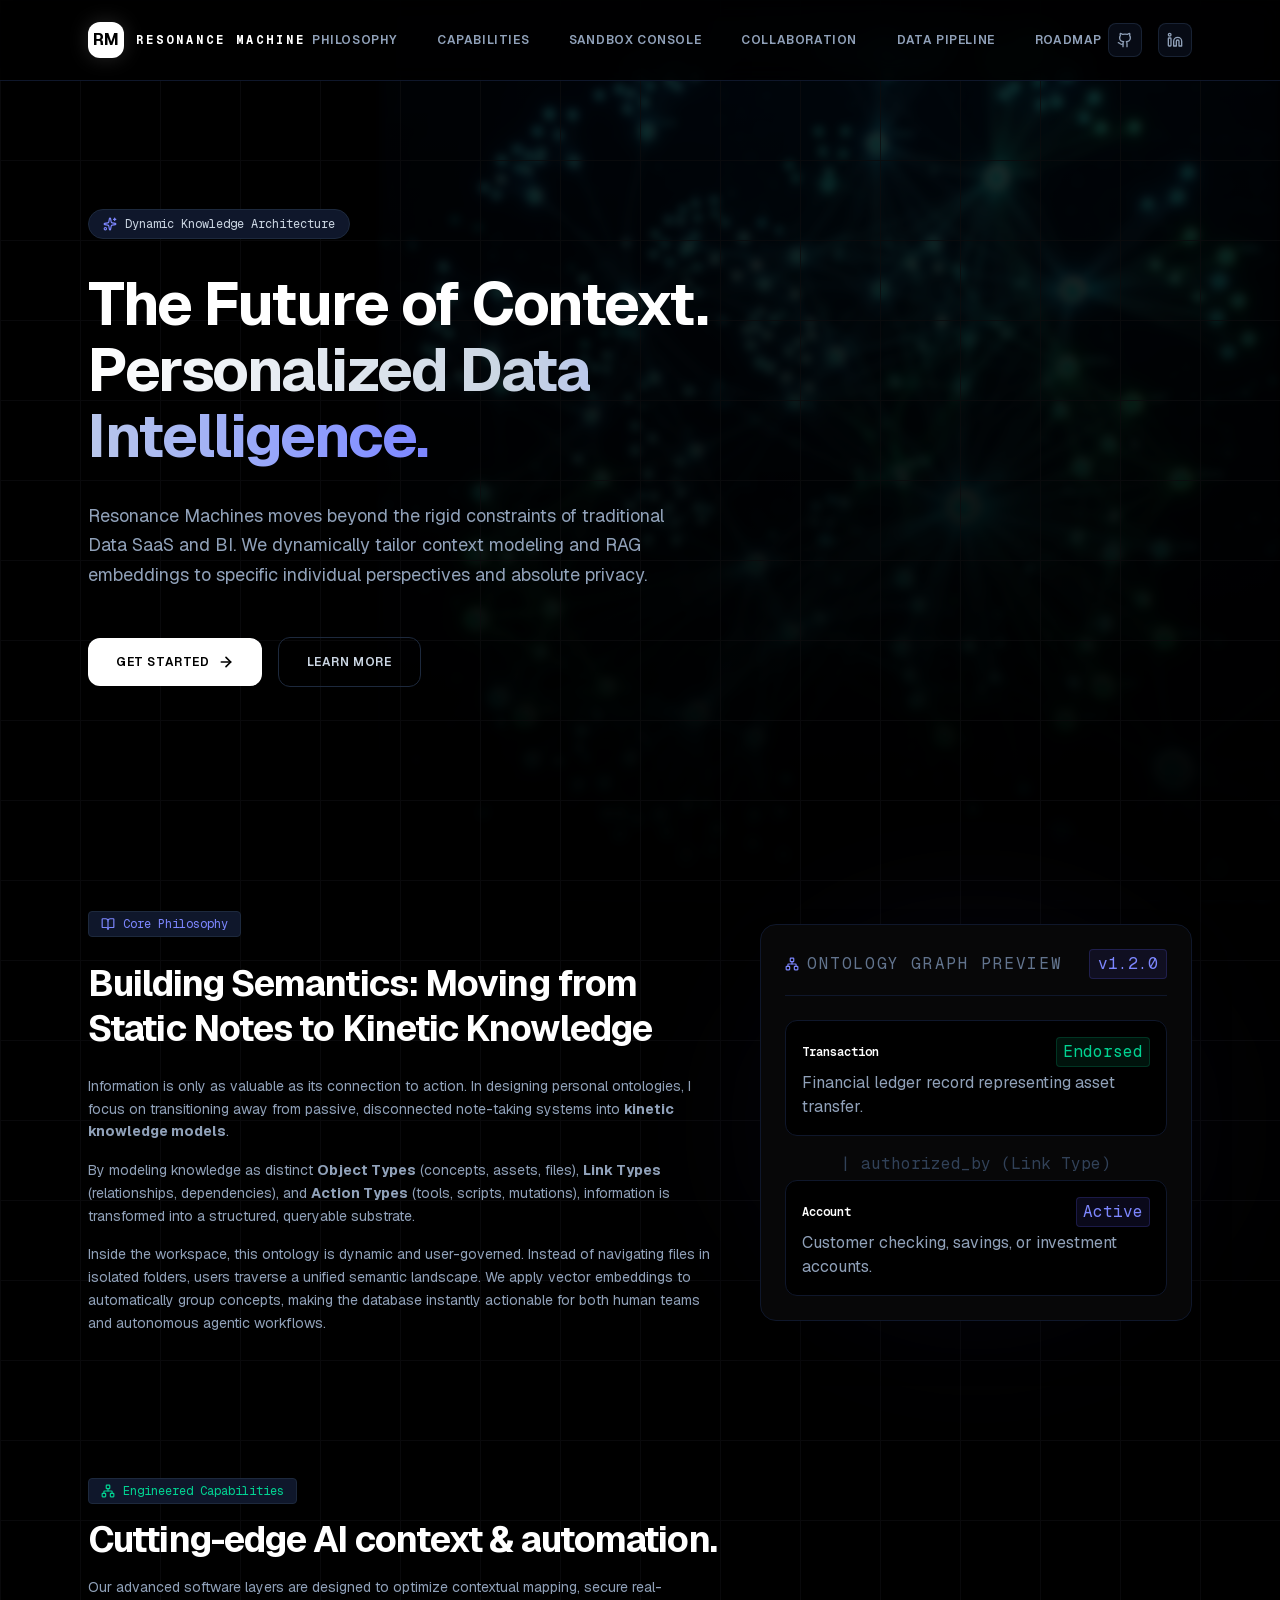
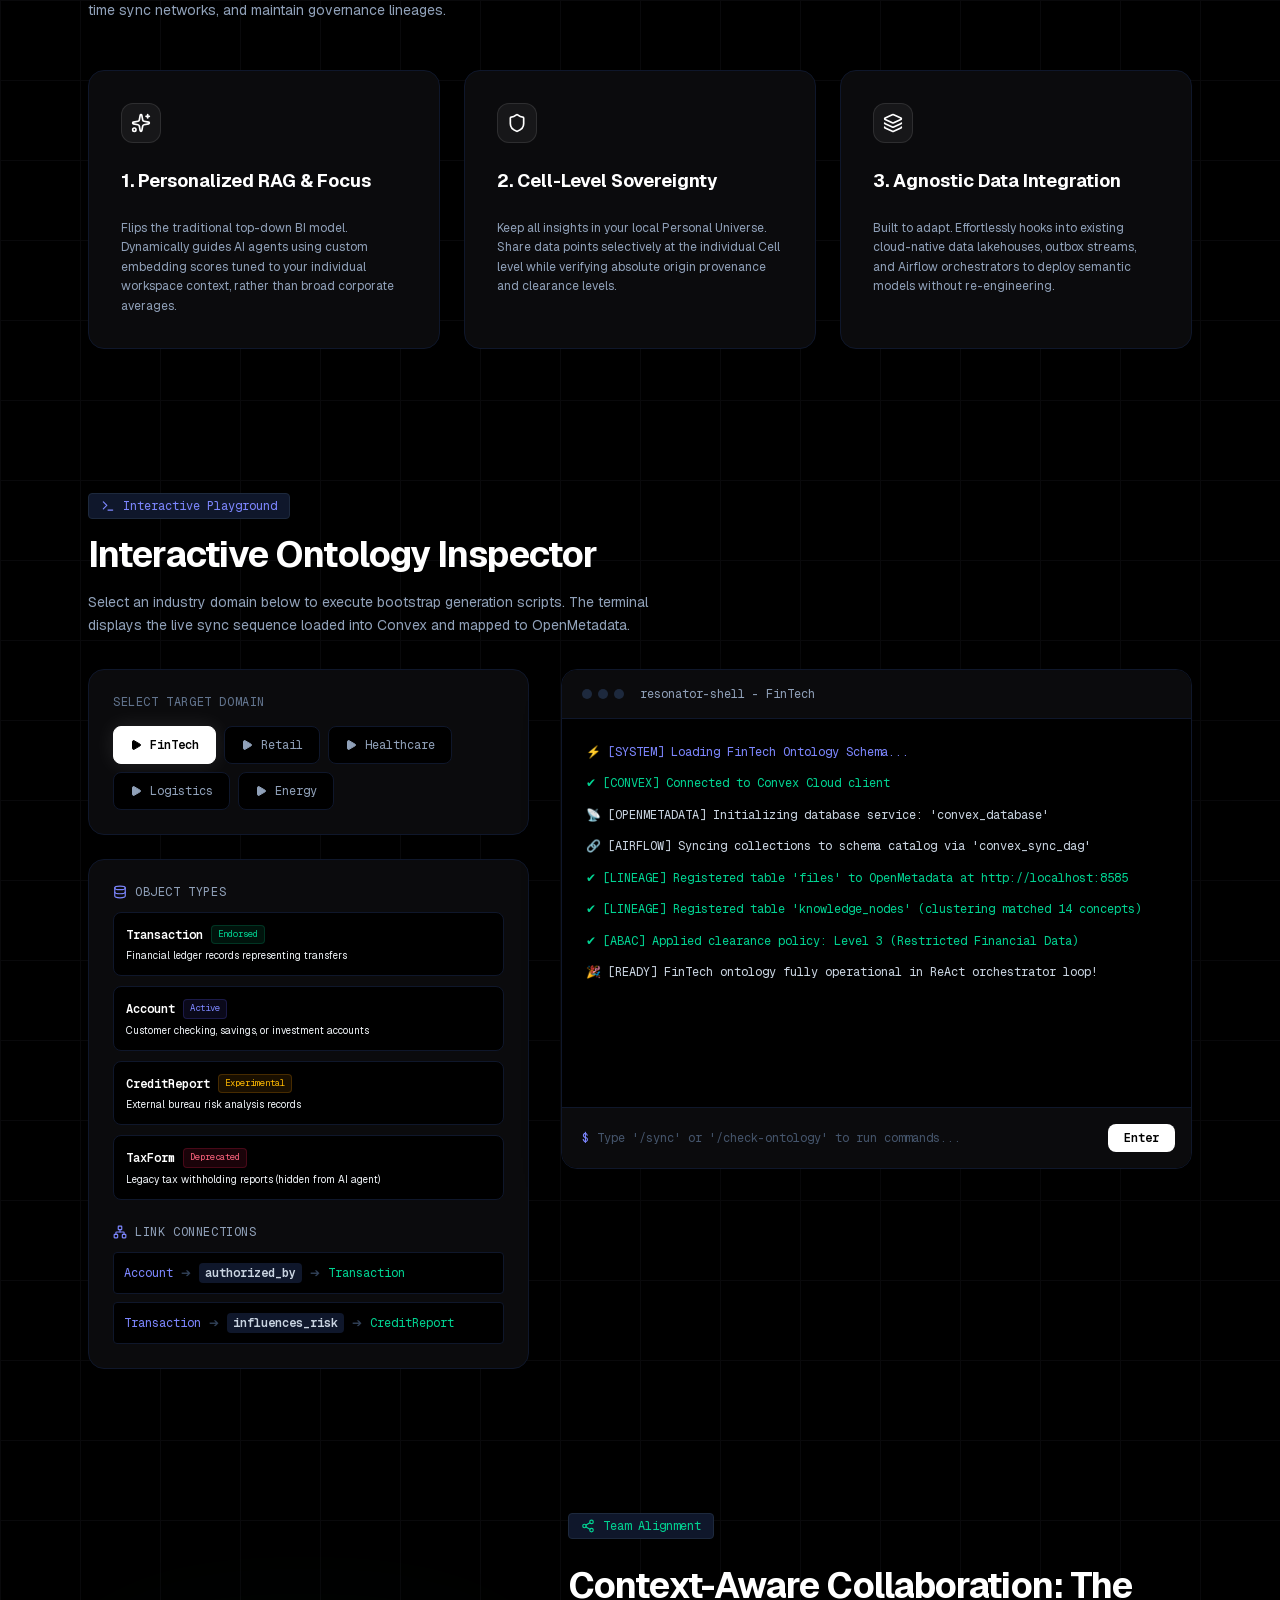
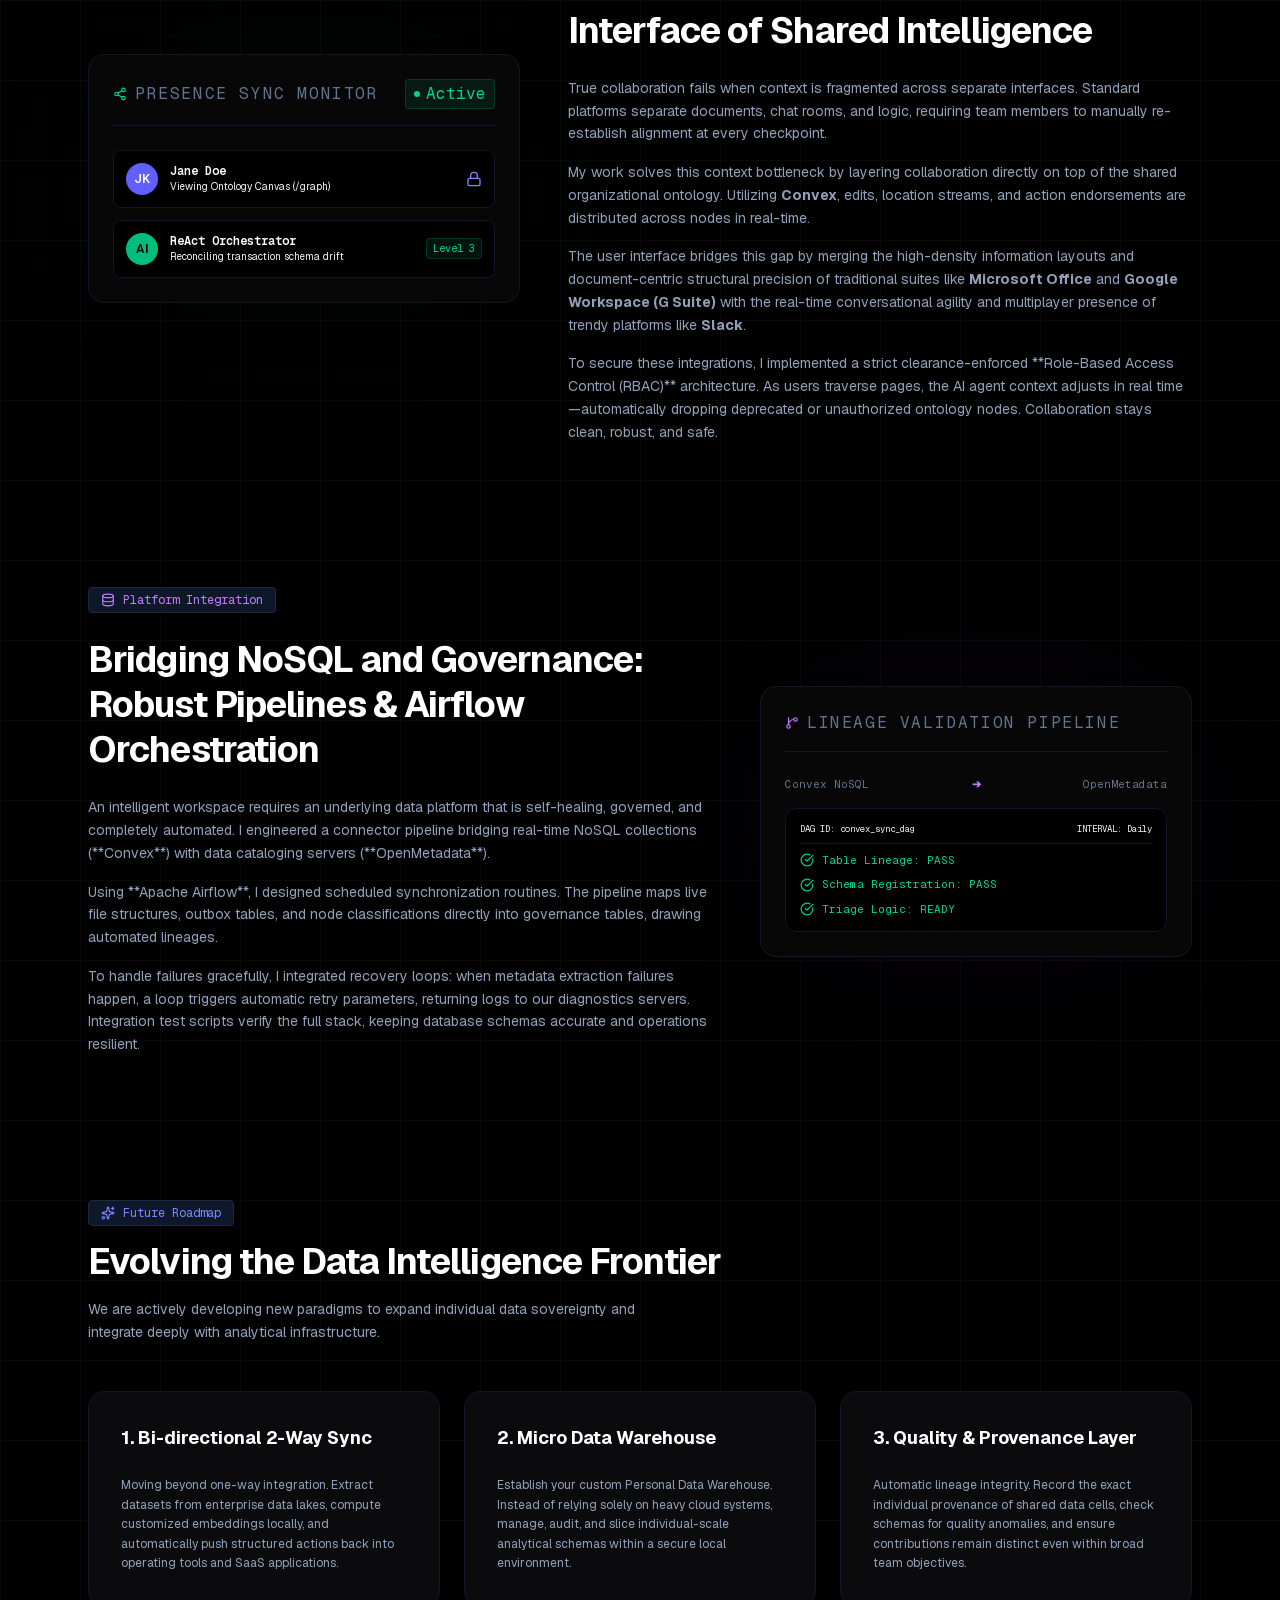
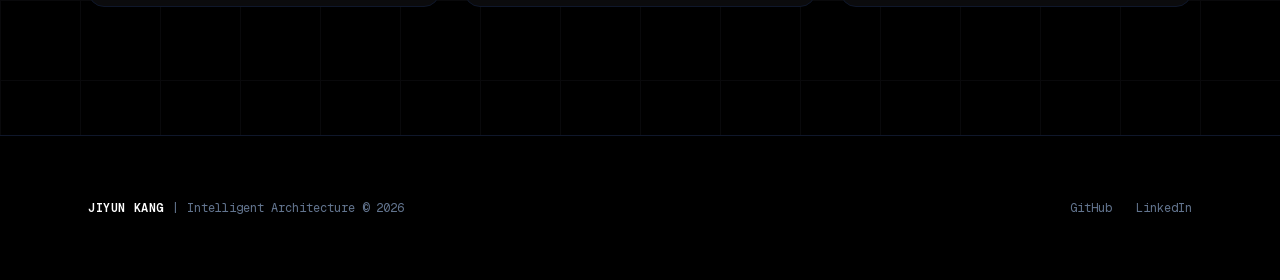
==== commit bbebfb3c: "docs: update portfolio website with latest marketing copy and future roadmap" ====
--- a/index.html
+++ b/index.html
@@ -1 +1 @@
-<!DOCTYPE html><html lang="en" class="geist_a71539c9-module__T19VSG__variable geist_mono_8d43a2aa-module__8Li5zG__variable h-full antialiased"><head><meta charSet="utf-8"/><meta name="viewport" content="width=device-width, initial-scale=1"/><link rel="preload" href="/_next/static/media/797e433ab948586e-s.p.0r6juujl39pe6.woff2" as="font" crossorigin="" type="font/woff2"/><link rel="preload" href="/_next/static/media/caa3a2e1cccd8315-s.p.0wgildi0cnwt9.woff2" as="font" crossorigin="" type="font/woff2"/><link rel="preload" as="image" href="/knowledge_graph.png"/><link rel="stylesheet" href="/_next/static/chunks/0uzozvulw8p5v.css" data-precedence="next"/><link rel="preload" as="script" fetchPriority="low" href="/_next/static/chunks/2b_7b1l5jpdln.js"/><script src="/_next/static/chunks/1btrok7lediey.js" async=""></script><script src="/_next/static/chunks/39-nb1ltqjn3k.js" async=""></script><script src="/_next/static/chunks/turbopack-3x1sa4vnvrdcb.js" async=""></script><script src="/_next/static/chunks/3k0y3hzr3o1l3.js" async=""></script><script src="/_next/static/chunks/3ndxa3y-mgfes.js" async=""></script><script src="/_next/static/chunks/0_jfm9c8u8s-c.js" async=""></script><meta name="next-size-adjust" content=""/><title>Jiyun Kang | Portfolio &amp; Intelligent Workspaces</title><meta name="description" content="Personal portfolio showcasing research and implementations in Ontology Systems, Real-Time Collaboration, and Metadata Governance."/><link rel="icon" href="/favicon.ico?favicon.2vob68tjqpejf.ico" sizes="256x256" type="image/x-icon"/><script src="/_next/static/chunks/0cz1d0mv5g_q7.js" noModule=""></script></head><body class="min-h-full flex flex-col"><div hidden=""><!--$--><!--/$--></div><div class="min-h-screen bg-black text-slate-100 font-sans selection:bg-indigo-600 selection:text-white relative overflow-x-hidden"><div class="absolute top-0 right-0 w-[600px] h-[600px] md:w-[900px] md:h-[900px] opacity-20 pointer-events-none z-0"><div class="absolute inset-0 bg-gradient-to-b from-transparent to-black z-10"></div><img alt="Knowledge Graph Background Pattern" decoding="async" data-nimg="fill" class="object-cover object-right-top blur-[4px]" style="position:absolute;height:100%;width:100%;left:0;top:0;right:0;bottom:0;color:transparent" src="/knowledge_graph.png"/></div><div class="absolute inset-0 bg-[linear-gradient(to_right,#0c0c0e_1px,transparent_1px),linear-gradient(to_bottom,#0c0c0e_1px,transparent_1px)] bg-[size:5rem_5rem] pointer-events-none opacity-80 z-0"></div><header class="border-b border-slate-900 bg-black/80 backdrop-blur-md sticky top-0 z-50"><div class="max-w-6xl mx-auto px-6 h-20 flex items-center justify-between"><div class="flex items-center gap-3"><div class="w-9 h-9 rounded-xl bg-white flex items-center justify-center font-bold text-black shadow-[0_0_20px_rgba(255,255,255,0.15)]">RM</div><span class="font-mono text-xs tracking-[0.25em] text-white uppercase font-bold">Resonance Machine</span></div><nav class="hidden md:flex items-center gap-10 text-xs font-semibold text-slate-400 uppercase tracking-wider"><a href="#philosophy" class="hover:text-white transition-colors">Philosophy</a><a href="#solutions" class="hover:text-white transition-colors">Capabilities</a><a href="#demo" class="hover:text-white transition-colors">Sandbox Console</a><a href="#collaboration" class="hover:text-white transition-colors">Collaboration</a><a href="#platform" class="hover:text-white transition-colors">Data Pipeline</a></nav><div class="flex items-center gap-4"><a href="https://github.com/resonancemachines/resonance-machine" target="_blank" class="p-2 rounded-lg bg-slate-900/50 hover:bg-slate-800 text-slate-400 hover:text-white transition-all border border-slate-800/80" aria-label="GitHub Profile"><svg xmlns="http://www.w3.org/2000/svg" viewBox="0 0 24 24" fill="none" stroke="currentColor" stroke-width="2" stroke-linecap="round" stroke-linejoin="round" class="w-4 h-4"><path d="M15 22v-4a4.8 4.8 0 0 0-1-3.5c3 0 6-2 6-5.5.08-1.25-.27-2.48-1-3.5.28-1.15.28-2.35 0-3.5 0 0-1 0-3 1.5-2.64-.5-5.36-.5-8 0C6 2 5 2 5 2c-.3 1.15-.3 2.35 0 3.5A5.403 5.403 0 0 0 4 9c0 3.5 3 5.5 6 5.5-.39.49-.68 1.05-.85 1.65-.17.6-.22 1.23-.15 1.85v4"></path><path d="M9 18c-4.51 2-5-2-7-2"></path></svg></a><a href="https://www.linkedin.com/in/jiyun-kang-94178525/" target="_blank" class="p-2 rounded-lg bg-slate-900/50 hover:bg-slate-800 text-slate-400 hover:text-white transition-all border border-slate-800/80" aria-label="LinkedIn Profile"><svg xmlns="http://www.w3.org/2000/svg" viewBox="0 0 24 24" fill="none" stroke="currentColor" stroke-width="2" stroke-linecap="round" stroke-linejoin="round" class="w-4 h-4"><path d="M16 8a6 6 0 0 1 6 6v7h-4v-7a2 2 0 0 0-2-2 2 2 0 0 0-2 2v7h-4v-7a6 6 0 0 1 6-6z"></path><rect width="4" height="12" x="2" y="9" rx="1"></rect><circle cx="4" cy="4" r="2"></circle></svg></a></div></div></header><section class="relative pt-32 pb-24 px-6 z-10 max-w-6xl mx-auto"><div class="max-w-3xl space-y-8"><div class="inline-flex items-center gap-2 px-3.5 py-1.5 rounded-full bg-slate-900 border border-slate-800 text-slate-300 text-xs font-mono"><svg xmlns="http://www.w3.org/2000/svg" width="24" height="24" viewBox="0 0 24 24" fill="none" stroke="currentColor" stroke-width="2" stroke-linecap="round" stroke-linejoin="round" class="lucide lucide-sparkles w-3.5 h-3.5 text-indigo-400" aria-hidden="true"><path d="M11.017 2.814a1 1 0 0 1 1.966 0l1.051 5.558a2 2 0 0 0 1.594 1.594l5.558 1.051a1 1 0 0 1 0 1.966l-5.558 1.051a2 2 0 0 0-1.594 1.594l-1.051 5.558a1 1 0 0 1-1.966 0l-1.051-5.558a2 2 0 0 0-1.594-1.594l-5.558-1.051a1 1 0 0 1 0-1.966l5.558-1.051a2 2 0 0 0 1.594-1.594z"></path><path d="M20 2v4"></path><path d="M22 4h-4"></path><circle cx="4" cy="20" r="2"></circle></svg>Dynamic Knowledge Architecture</div><h1 class="text-4xl sm:text-6xl font-bold tracking-tight text-white leading-[1.1]">The Future of Context. <br/><span class="bg-clip-text text-transparent bg-gradient-to-r from-white via-slate-300 to-indigo-400">Powered by Ontologies.</span></h1><p class="text-lg text-slate-400 max-w-xl leading-relaxed">Empower your team and AI agents with a dynamic semantic graph context. Designed for real-time collaboration, absolute context sharing, and governed platform integration.</p><div class="flex flex-col sm:flex-row items-center gap-4 pt-4"><a href="#demo" class="w-full sm:w-auto px-7 py-4 rounded-xl bg-white hover:bg-slate-200 text-black font-semibold text-xs uppercase tracking-wider flex items-center justify-center gap-2 transition-all hover:shadow-[0_0_30px_rgba(255,255,255,0.2)]">Get Started<svg xmlns="http://www.w3.org/2000/svg" width="24" height="24" viewBox="0 0 24 24" fill="none" stroke="currentColor" stroke-width="2" stroke-linecap="round" stroke-linejoin="round" class="lucide lucide-arrow-right w-4 h-4 stroke-[2.5]" aria-hidden="true"><path d="M5 12h14"></path><path d="m12 5 7 7-7 7"></path></svg></a><a href="#philosophy" class="w-full sm:w-auto px-7 py-4 rounded-xl bg-transparent hover:bg-slate-900/50 text-slate-300 hover:text-white font-semibold text-xs uppercase tracking-wider flex items-center justify-center gap-2 transition-all border border-slate-800 hover:border-slate-700">Learn More</a></div></div></section><main class="max-w-6xl mx-auto px-6 space-y-36 py-32 z-10 relative"><section id="philosophy" class="scroll-mt-24 grid lg:grid-cols-12 gap-12 items-center"><div class="lg:col-span-7 space-y-6"><div class="inline-flex items-center gap-2 px-3 py-1 bg-slate-900 border border-slate-800 rounded text-indigo-400 text-xs font-mono"><svg xmlns="http://www.w3.org/2000/svg" width="24" height="24" viewBox="0 0 24 24" fill="none" stroke="currentColor" stroke-width="2" stroke-linecap="round" stroke-linejoin="round" class="lucide lucide-book-open w-3.5 h-3.5" aria-hidden="true"><path d="M12 7v14"></path><path d="M3 18a1 1 0 0 1-1-1V4a1 1 0 0 1 1-1h5a4 4 0 0 1 4 4 4 4 0 0 1 4-4h5a1 1 0 0 1 1 1v13a1 1 0 0 1-1 1h-6a3 3 0 0 0-3 3 3 3 0 0 0-3-3z"></path></svg>Core Philosophy</div><h2 class="text-3xl sm:text-4xl font-bold tracking-tight text-white leading-tight">Building Semantics: Moving from Static Notes to Kinetic Knowledge</h2><div class="text-slate-400 space-y-4 leading-relaxed text-sm"><p>Information is only as valuable as its connection to action. In designing personal ontologies, I focus on transitioning away from passive, disconnected note-taking systems into <strong>kinetic knowledge models</strong>.</p><p>By modeling knowledge as distinct <strong>Object Types</strong> (concepts, assets, files), <strong>Link Types</strong> (relationships, dependencies), and <strong>Action Types</strong> (tools, scripts, mutations), information is transformed into a structured, queryable substrate.</p><p>Inside the workspace, this ontology is dynamic and user-governed. Instead of navigating files in isolated folders, users traverse a unified semantic landscape. We apply vector embeddings to automatically group concepts, making the database instantly actionable for both human teams and autonomous agentic workflows.</p></div></div><div class="lg:col-span-5 relative"><div class="absolute inset-0 bg-indigo-500/5 blur-3xl pointer-events-none rounded-full"></div><div class="relative border border-slate-900 bg-[#070708] rounded-2xl p-6 space-y-6 shadow-2xl"><div class="flex items-center justify-between border-b border-slate-900 pb-4"><span class="text-2xs font-mono text-slate-500 uppercase tracking-widest flex items-center gap-2"><svg xmlns="http://www.w3.org/2000/svg" width="24" height="24" viewBox="0 0 24 24" fill="none" stroke="currentColor" stroke-width="2" stroke-linecap="round" stroke-linejoin="round" class="lucide lucide-network w-3.5 h-3.5 text-indigo-400" aria-hidden="true"><rect x="16" y="16" width="6" height="6" rx="1"></rect><rect x="2" y="16" width="6" height="6" rx="1"></rect><rect x="9" y="2" width="6" height="6" rx="1"></rect><path d="M5 16v-3a1 1 0 0 1 1-1h12a1 1 0 0 1 1 1v3"></path><path d="M12 12V8"></path></svg>Ontology Graph Preview</span><span class="text-2xs font-mono text-indigo-400 bg-indigo-500/10 px-2 py-0.5 rounded border border-indigo-500/20">v1.2.0</span></div><div class="space-y-4"><div class="p-4 rounded-xl bg-black border border-slate-900"><div class="flex items-center justify-between mb-1"><span class="text-xs font-semibold text-white font-mono">Transaction</span><span class="text-2xs font-mono py-0.5 px-1.5 rounded bg-emerald-500/10 text-emerald-400 border border-emerald-500/20">Endorsed</span></div><p class="text-2xs text-slate-400">Financial ledger record representing asset transfer.</p></div><div class="flex justify-center text-slate-700 font-mono text-2xs my-1"><span>| authorized_by (Link Type)</span></div><div class="p-4 rounded-xl bg-black border border-slate-900"><div class="flex items-center justify-between mb-1"><span class="text-xs font-semibold text-white font-mono">Account</span><span class="text-2xs font-mono py-0.5 px-1.5 rounded bg-indigo-500/10 text-indigo-400 border border-indigo-500/20">Active</span></div><p class="text-2xs text-slate-400">Customer checking, savings, or investment accounts.</p></div></div></div></div></section><section id="solutions" class="scroll-mt-24 space-y-12"><div class="space-y-4"><div class="inline-flex items-center gap-2 px-3 py-1 bg-slate-900 border border-slate-800 rounded text-emerald-400 text-xs font-mono"><svg xmlns="http://www.w3.org/2000/svg" width="24" height="24" viewBox="0 0 24 24" fill="none" stroke="currentColor" stroke-width="2" stroke-linecap="round" stroke-linejoin="round" class="lucide lucide-network w-3.5 h-3.5" aria-hidden="true"><rect x="16" y="16" width="6" height="6" rx="1"></rect><rect x="2" y="16" width="6" height="6" rx="1"></rect><rect x="9" y="2" width="6" height="6" rx="1"></rect><path d="M5 16v-3a1 1 0 0 1 1-1h12a1 1 0 0 1 1 1v3"></path><path d="M12 12V8"></path></svg>Engineered Capabilities</div><h2 class="text-3xl sm:text-4xl font-bold tracking-tight text-white">Cutting-edge AI context &amp; automation.</h2><p class="text-slate-400 text-sm max-w-xl leading-relaxed">Our advanced software layers are designed to optimize contextual mapping, secure real-time sync networks, and maintain governance lineages.</p></div><div class="grid md:grid-cols-3 gap-6"><div class="bg-[#0b0b0d] border border-slate-900 hover:border-slate-800 rounded-2xl p-8 space-y-6 transition-all duration-300 hover:-translate-y-1"><div class="w-10 h-10 rounded-xl bg-white/5 border border-white/10 flex items-center justify-center text-white"><svg xmlns="http://www.w3.org/2000/svg" width="24" height="24" viewBox="0 0 24 24" fill="none" stroke="currentColor" stroke-width="2" stroke-linecap="round" stroke-linejoin="round" class="lucide lucide-database w-5 h-5" aria-hidden="true"><ellipse cx="12" cy="5" rx="9" ry="3"></ellipse><path d="M3 5V19A9 3 0 0 0 21 19V5"></path><path d="M3 12A9 3 0 0 0 21 12"></path></svg></div><h3 class="text-lg font-bold text-white">1. Personal Ontology Builder</h3><p class="text-xs text-slate-400 leading-relaxed">Define the semantic lifecycle of your organization. Classify Active, Experimental, or Deprecated schemas, and feed them into vector embeddings for 3D visual maps.</p></div><div class="bg-[#0b0b0d] border border-slate-900 hover:border-slate-800 rounded-2xl p-8 space-y-6 transition-all duration-300 hover:-translate-y-1"><div class="w-10 h-10 rounded-xl bg-white/5 border border-white/10 flex items-center justify-center text-white"><svg xmlns="http://www.w3.org/2000/svg" width="24" height="24" viewBox="0 0 24 24" fill="none" stroke="currentColor" stroke-width="2" stroke-linecap="round" stroke-linejoin="round" class="lucide lucide-share2 lucide-share-2 w-5 h-5" aria-hidden="true"><circle cx="18" cy="5" r="3"></circle><circle cx="6" cy="12" r="3"></circle><circle cx="18" cy="19" r="3"></circle><line x1="8.59" x2="15.42" y1="13.51" y2="17.49"></line><line x1="15.41" x2="8.59" y1="6.51" y2="10.49"></line></svg></div><h3 class="text-lg font-bold text-white">2. Context-Aware Presence</h3><p class="text-xs text-slate-400 leading-relaxed">Co-create knowledge graphs live with teams. Sync edits and member presence in real-time, filtered securely by multi-level clearance clearance standards.</p></div><div class="bg-[#0b0b0d] border border-slate-900 hover:border-slate-800 rounded-2xl p-8 space-y-6 transition-all duration-300 hover:-translate-y-1"><div class="w-10 h-10 rounded-xl bg-white/5 border border-white/10 flex items-center justify-center text-white"><svg xmlns="http://www.w3.org/2000/svg" width="24" height="24" viewBox="0 0 24 24" fill="none" stroke="currentColor" stroke-width="2" stroke-linecap="round" stroke-linejoin="round" class="lucide lucide-git-branch w-5 h-5" aria-hidden="true"><path d="M15 6a9 9 0 0 0-9 9V3"></path><circle cx="18" cy="6" r="3"></circle><circle cx="6" cy="18" r="3"></circle></svg></div><h3 class="text-lg font-bold text-white">3. Automated Ingestion</h3><p class="text-xs text-slate-400 leading-relaxed">Bridge live NoSQL nodes with governance platforms. Custom Airflow DAGs catalog structural metadata and auto-triage formatting failures via fallback loops.</p></div></div></section><section id="demo" class="scroll-mt-24 space-y-8"><div class="space-y-4 max-w-xl"><div class="inline-flex items-center gap-2 px-3 py-1 bg-slate-900 border border-slate-800 rounded text-indigo-400 text-xs font-mono"><svg xmlns="http://www.w3.org/2000/svg" width="24" height="24" viewBox="0 0 24 24" fill="none" stroke="currentColor" stroke-width="2" stroke-linecap="round" stroke-linejoin="round" class="lucide lucide-terminal w-3.5 h-3.5" aria-hidden="true"><path d="M12 19h8"></path><path d="m4 17 6-6-6-6"></path></svg>Interactive Playground</div><h2 class="text-3xl sm:text-4xl font-bold tracking-tight text-white">Interactive Ontology Inspector</h2><p class="text-slate-400 text-sm leading-relaxed">Select an industry domain below to execute bootstrap generation scripts. The terminal displays the live sync sequence loaded into Convex and mapped to OpenMetadata.</p></div><div class="grid lg:grid-cols-12 gap-8 items-start"><div class="lg:col-span-5 space-y-6"><div class="bg-[#0b0b0d] border border-slate-900 rounded-2xl p-6 space-y-4"><h3 class="text-xs font-mono tracking-wider text-slate-500 uppercase">Select Target Domain</h3><div class="flex flex-wrap gap-2"><button class="px-4 py-2.5 rounded-lg text-xs font-mono border transition-all flex items-center gap-2 bg-white border-white text-black font-semibold shadow-[0_0_20px_rgba(255,255,255,0.1)]"><svg xmlns="http://www.w3.org/2000/svg" width="24" height="24" viewBox="0 0 24 24" fill="none" stroke="currentColor" stroke-width="2" stroke-linecap="round" stroke-linejoin="round" class="lucide lucide-play w-3 h-3 fill-current" aria-hidden="true"><path d="M5 5a2 2 0 0 1 3.008-1.728l11.997 6.998a2 2 0 0 1 .003 3.458l-12 7A2 2 0 0 1 5 19z"></path></svg>FinTech</button><button class="px-4 py-2.5 rounded-lg text-xs font-mono border transition-all flex items-center gap-2 bg-black border-slate-900 text-slate-400 hover:border-slate-800 hover:text-white"><svg xmlns="http://www.w3.org/2000/svg" width="24" height="24" viewBox="0 0 24 24" fill="none" stroke="currentColor" stroke-width="2" stroke-linecap="round" stroke-linejoin="round" class="lucide lucide-play w-3 h-3 fill-current" aria-hidden="true"><path d="M5 5a2 2 0 0 1 3.008-1.728l11.997 6.998a2 2 0 0 1 .003 3.458l-12 7A2 2 0 0 1 5 19z"></path></svg>Retail</button><button class="px-4 py-2.5 rounded-lg text-xs font-mono border transition-all flex items-center gap-2 bg-black border-slate-900 text-slate-400 hover:border-slate-800 hover:text-white"><svg xmlns="http://www.w3.org/2000/svg" width="24" height="24" viewBox="0 0 24 24" fill="none" stroke="currentColor" stroke-width="2" stroke-linecap="round" stroke-linejoin="round" class="lucide lucide-play w-3 h-3 fill-current" aria-hidden="true"><path d="M5 5a2 2 0 0 1 3.008-1.728l11.997 6.998a2 2 0 0 1 .003 3.458l-12 7A2 2 0 0 1 5 19z"></path></svg>Healthcare</button><button class="px-4 py-2.5 rounded-lg text-xs font-mono border transition-all flex items-center gap-2 bg-black border-slate-900 text-slate-400 hover:border-slate-800 hover:text-white"><svg xmlns="http://www.w3.org/2000/svg" width="24" height="24" viewBox="0 0 24 24" fill="none" stroke="currentColor" stroke-width="2" stroke-linecap="round" stroke-linejoin="round" class="lucide lucide-play w-3 h-3 fill-current" aria-hidden="true"><path d="M5 5a2 2 0 0 1 3.008-1.728l11.997 6.998a2 2 0 0 1 .003 3.458l-12 7A2 2 0 0 1 5 19z"></path></svg>Logistics</button><button class="px-4 py-2.5 rounded-lg text-xs font-mono border transition-all flex items-center gap-2 bg-black border-slate-900 text-slate-400 hover:border-slate-800 hover:text-white"><svg xmlns="http://www.w3.org/2000/svg" width="24" height="24" viewBox="0 0 24 24" fill="none" stroke="currentColor" stroke-width="2" stroke-linecap="round" stroke-linejoin="round" class="lucide lucide-play w-3 h-3 fill-current" aria-hidden="true"><path d="M5 5a2 2 0 0 1 3.008-1.728l11.997 6.998a2 2 0 0 1 .003 3.458l-12 7A2 2 0 0 1 5 19z"></path></svg>Energy</button></div></div><div class="bg-[#0b0b0d] border border-slate-900 rounded-2xl p-6 space-y-6"><div><h4 class="text-xs font-mono tracking-wider text-slate-400 uppercase mb-3 flex items-center gap-2"><svg xmlns="http://www.w3.org/2000/svg" width="24" height="24" viewBox="0 0 24 24" fill="none" stroke="currentColor" stroke-width="2" stroke-linecap="round" stroke-linejoin="round" class="lucide lucide-database w-3.5 h-3.5 text-indigo-400" aria-hidden="true"><ellipse cx="12" cy="5" rx="9" ry="3"></ellipse><path d="M3 5V19A9 3 0 0 0 21 19V5"></path><path d="M3 12A9 3 0 0 0 21 12"></path></svg>Object Types</h4><div class="space-y-2.5"><div class="p-3 rounded-lg bg-black border border-slate-900 flex justify-between items-start"><div><div class="flex items-center gap-2"><span class="text-xs font-mono font-semibold text-white">Transaction</span><span class="text-[9px] px-1.5 py-0.5 rounded font-mono bg-emerald-500/10 text-emerald-400 border border-emerald-500/20">Endorsed</span></div><p class="text-[10px] text-slate-450 mt-1">Financial ledger records representing transfers</p></div></div><div class="p-3 rounded-lg bg-black border border-slate-900 flex justify-between items-start"><div><div class="flex items-center gap-2"><span class="text-xs font-mono font-semibold text-white">Account</span><span class="text-[9px] px-1.5 py-0.5 rounded font-mono bg-indigo-500/10 text-indigo-400 border border-indigo-500/20">Active</span></div><p class="text-[10px] text-slate-450 mt-1">Customer checking, savings, or investment accounts</p></div></div><div class="p-3 rounded-lg bg-black border border-slate-900 flex justify-between items-start"><div><div class="flex items-center gap-2"><span class="text-xs font-mono font-semibold text-white">CreditReport</span><span class="text-[9px] px-1.5 py-0.5 rounded font-mono bg-amber-500/10 text-amber-400 border border-amber-500/20">Experimental</span></div><p class="text-[10px] text-slate-450 mt-1">External bureau risk analysis records</p></div></div><div class="p-3 rounded-lg bg-black border border-slate-900 flex justify-between items-start"><div><div class="flex items-center gap-2"><span class="text-xs font-mono font-semibold text-white">TaxForm</span><span class="text-[9px] px-1.5 py-0.5 rounded font-mono bg-rose-500/10 text-rose-400 border border-rose-500/20">Deprecated</span></div><p class="text-[10px] text-slate-450 mt-1">Legacy tax withholding reports (hidden from AI agent)</p></div></div></div></div><div><h4 class="text-xs font-mono tracking-wider text-slate-400 uppercase mb-3 flex items-center gap-2"><svg xmlns="http://www.w3.org/2000/svg" width="24" height="24" viewBox="0 0 24 24" fill="none" stroke="currentColor" stroke-width="2" stroke-linecap="round" stroke-linejoin="round" class="lucide lucide-network w-3.5 h-3.5 text-indigo-400" aria-hidden="true"><rect x="16" y="16" width="6" height="6" rx="1"></rect><rect x="2" y="16" width="6" height="6" rx="1"></rect><rect x="9" y="2" width="6" height="6" rx="1"></rect><path d="M5 16v-3a1 1 0 0 1 1-1h12a1 1 0 0 1 1 1v3"></path><path d="M12 12V8"></path></svg>Link Connections</h4><div class="space-y-2"><div class="text-xs font-mono text-slate-400 flex items-center gap-2 p-2.5 rounded bg-black border border-slate-900"><span class="text-indigo-400">Account</span><span class="text-slate-700">➔</span><span class="bg-slate-900 px-1.5 py-0.5 rounded text-slate-300 font-semibold">authorized_by</span><span class="text-slate-700">➔</span><span class="text-emerald-400">Transaction</span></div><div class="text-xs font-mono text-slate-400 flex items-center gap-2 p-2.5 rounded bg-black border border-slate-900"><span class="text-indigo-400">Transaction</span><span class="text-slate-700">➔</span><span class="bg-slate-900 px-1.5 py-0.5 rounded text-slate-300 font-semibold">influences_risk</span><span class="text-slate-700">➔</span><span class="text-emerald-400">CreditReport</span></div></div></div></div></div><div class="lg:col-span-7 flex flex-col border border-slate-900 bg-black rounded-2xl overflow-hidden shadow-2xl h-[500px]"><div class="bg-[#0b0b0d] px-5 py-4 border-b border-slate-900 flex items-center justify-between"><div class="flex items-center gap-2"><div class="flex gap-1.5"><div class="w-2.5 h-2.5 rounded-full bg-slate-800"></div><div class="w-2.5 h-2.5 rounded-full bg-slate-800"></div><div class="w-2.5 h-2.5 rounded-full bg-slate-800"></div></div><span class="text-xs font-mono text-slate-400 ml-2">resonator-shell - <!-- -->FinTech</span></div></div><div class="flex-1 p-6 overflow-y-auto font-mono text-xs space-y-3 text-slate-300 bg-black"><div class="text-indigo-400 leading-relaxed break-all">⚡ [SYSTEM] Loading FinTech Ontology Schema...</div><div class="text-emerald-400 leading-relaxed break-all">✔ [CONVEX] Connected to Convex Cloud client</div><div class="text-slate-300 leading-relaxed break-all">📡 [OPENMETADATA] Initializing database service: &#x27;convex_database&#x27;</div><div class="text-slate-300 leading-relaxed break-all">🔗 [AIRFLOW] Syncing collections to schema catalog via &#x27;convex_sync_dag&#x27;</div><div class="text-emerald-400 leading-relaxed break-all">✔ [LINEAGE] Registered table &#x27;files&#x27; to OpenMetadata at http://localhost:8585</div><div class="text-emerald-400 leading-relaxed break-all">✔ [LINEAGE] Registered table &#x27;knowledge_nodes&#x27; (clustering matched 14 concepts)</div><div class="text-emerald-400 leading-relaxed break-all">✔ [ABAC] Applied clearance policy: Level 3 (Restricted Financial Data)</div><div class="text-slate-300 leading-relaxed break-all">🎉 [READY] FinTech ontology fully operational in ReAct orchestrator loop!</div><div></div></div><form class="bg-[#0b0b0d] border-t border-slate-900 p-4 flex gap-2"><span class="text-indigo-400 font-mono text-xs self-center select-none pl-1">$</span><input type="text" placeholder="Type &#x27;/sync&#x27; or &#x27;/check-ontology&#x27; to run commands..." class="flex-1 bg-transparent border-none outline-none font-mono text-xs text-white placeholder-slate-600" value=""/><button type="submit" class="px-4 py-1.5 rounded-lg bg-white text-black font-semibold font-mono text-xs hover:bg-slate-200 transition-colors">Enter</button></form></div></div></section><section id="collaboration" class="scroll-mt-24 grid lg:grid-cols-12 gap-12 items-center"><div class="lg:col-span-5 relative order-last lg:order-first"><div class="absolute inset-0 bg-emerald-500/5 blur-3xl pointer-events-none rounded-full"></div><div class="relative border border-slate-900 bg-[#070708] rounded-2xl p-6 space-y-6 shadow-2xl"><div class="flex items-center justify-between border-b border-slate-900 pb-4"><span class="text-2xs font-mono text-slate-500 uppercase tracking-widest flex items-center gap-2"><svg xmlns="http://www.w3.org/2000/svg" width="24" height="24" viewBox="0 0 24 24" fill="none" stroke="currentColor" stroke-width="2" stroke-linecap="round" stroke-linejoin="round" class="lucide lucide-share2 lucide-share-2 w-3.5 h-3.5 text-emerald-400" aria-hidden="true"><circle cx="18" cy="5" r="3"></circle><circle cx="6" cy="12" r="3"></circle><circle cx="18" cy="19" r="3"></circle><line x1="8.59" x2="15.42" y1="13.51" y2="17.49"></line><line x1="15.41" x2="8.59" y1="6.51" y2="10.49"></line></svg>Presence Sync Monitor</span><span class="flex items-center gap-1.5 text-2xs text-emerald-400 font-mono bg-emerald-500/10 px-2 py-0.5 rounded border border-emerald-500/20"><span class="w-1.5 h-1.5 rounded-full bg-emerald-400 animate-ping"></span>Active</span></div><div class="space-y-3"><div class="flex items-center gap-3 p-3 rounded-lg bg-black border border-slate-900"><div class="w-8 h-8 rounded-full bg-indigo-500 flex items-center justify-center font-semibold text-xs text-white">JK</div><div class="flex-1 min-w-0"><p class="text-xs font-semibold text-white font-mono">Jane Doe</p><p class="text-[10px] text-slate-450 truncate">Viewing Ontology Canvas (/graph)</p></div><svg xmlns="http://www.w3.org/2000/svg" width="24" height="24" viewBox="0 0 24 24" fill="none" stroke="currentColor" stroke-width="2" stroke-linecap="round" stroke-linejoin="round" class="lucide lucide-lock w-4 h-4 text-indigo-400 shadow-sm" aria-hidden="true"><rect width="18" height="11" x="3" y="11" rx="2" ry="2"></rect><path d="M7 11V7a5 5 0 0 1 10 0v4"></path></svg></div><div class="flex items-center gap-3 p-3 rounded-lg bg-black border border-slate-900"><div class="w-8 h-8 rounded-full bg-emerald-500 flex items-center justify-center font-semibold text-xs text-black">AI</div><div class="flex-1 min-w-0"><p class="text-xs font-semibold text-white font-mono">ReAct Orchestrator</p><p class="text-[10px] text-slate-450 truncate">Reconciling transaction schema drift</p></div><span class="text-[10px] font-mono py-0.5 px-1.5 bg-emerald-500/10 text-emerald-400 border border-emerald-500/20 rounded">Level 3</span></div></div></div></div><div class="lg:col-span-7 space-y-6"><div class="inline-flex items-center gap-2 px-3 py-1 bg-slate-900 border border-slate-800 rounded text-emerald-400 text-xs font-mono"><svg xmlns="http://www.w3.org/2000/svg" width="24" height="24" viewBox="0 0 24 24" fill="none" stroke="currentColor" stroke-width="2" stroke-linecap="round" stroke-linejoin="round" class="lucide lucide-share2 lucide-share-2 w-3.5 h-3.5" aria-hidden="true"><circle cx="18" cy="5" r="3"></circle><circle cx="6" cy="12" r="3"></circle><circle cx="18" cy="19" r="3"></circle><line x1="8.59" x2="15.42" y1="13.51" y2="17.49"></line><line x1="15.41" x2="8.59" y1="6.51" y2="10.49"></line></svg>Team Alignment</div><h2 class="text-3xl sm:text-4xl font-bold tracking-tight text-white leading-tight">Context-Aware Collaboration: The Interface of Shared Intelligence</h2><div class="text-slate-400 space-y-4 leading-relaxed text-sm"><p>True collaboration fails when context is fragmented across separate interfaces. Standard platforms separate documents, chat rooms, and logic, requiring team members to manually re-establish alignment at every checkpoint.</p><p>My work solves this context bottleneck by layering collaboration directly on top of the shared organizational ontology. Utilizing <strong>Convex</strong>, edits, location streams, and action endorsements are distributed across nodes in real-time.</p><p>The user interface bridges this gap by merging the high-density information layouts and document-centric structural precision of traditional suites like <strong>Microsoft Office</strong> and <strong>Google Workspace (G Suite)</strong> with the real-time conversational agility and multiplayer presence of trendy platforms like <strong>Slack</strong>.</p><p>To secure these integrations, I implemented a strict clearance-enforced **Role-Based Access Control (RBAC)** architecture. As users traverse pages, the AI agent context adjusts in real time—automatically dropping deprecated or unauthorized ontology nodes. Collaboration stays clean, robust, and safe.</p></div></div></section><section id="platform" class="scroll-mt-24 grid lg:grid-cols-12 gap-12 items-center"><div class="lg:col-span-7 space-y-6"><div class="inline-flex items-center gap-2 px-3 py-1 bg-slate-900 border border-slate-800 rounded text-purple-400 text-xs font-mono"><svg xmlns="http://www.w3.org/2000/svg" width="24" height="24" viewBox="0 0 24 24" fill="none" stroke="currentColor" stroke-width="2" stroke-linecap="round" stroke-linejoin="round" class="lucide lucide-database w-3.5 h-3.5" aria-hidden="true"><ellipse cx="12" cy="5" rx="9" ry="3"></ellipse><path d="M3 5V19A9 3 0 0 0 21 19V5"></path><path d="M3 12A9 3 0 0 0 21 12"></path></svg>Platform Integration</div><h2 class="text-3xl sm:text-4xl font-bold tracking-tight text-white leading-tight">Bridging NoSQL and Governance: Robust Pipelines &amp; Airflow Orchestration</h2><div class="text-slate-400 space-y-4 leading-relaxed text-sm"><p>An intelligent workspace requires an underlying data platform that is self-healing, governed, and completely automated. I engineered a connector pipeline bridging real-time NoSQL collections (**Convex**) with data cataloging servers (**OpenMetadata**).</p><p>Using **Apache Airflow**, I designed scheduled synchronization routines. The pipeline maps live file structures, outbox tables, and node classifications directly into governance tables, drawing automated lineages.</p><p>To handle failures gracefully, I integrated recovery loops: when metadata extraction failures happen, a loop triggers automatic retry parameters, returning logs to our diagnostics servers. Integration test scripts verify the full stack, keeping database schemas accurate and operations resilient.</p></div></div><div class="lg:col-span-5 relative"><div class="absolute inset-0 bg-purple-500/5 blur-3xl pointer-events-none rounded-full"></div><div class="relative border border-slate-900 bg-[#070708] rounded-2xl p-6 space-y-6 shadow-2xl"><div class="flex items-center justify-between border-b border-slate-900 pb-4"><span class="text-2xs font-mono text-slate-500 uppercase tracking-widest flex items-center gap-2"><svg xmlns="http://www.w3.org/2000/svg" width="24" height="24" viewBox="0 0 24 24" fill="none" stroke="currentColor" stroke-width="2" stroke-linecap="round" stroke-linejoin="round" class="lucide lucide-git-branch w-3.5 h-3.5 text-purple-400" aria-hidden="true"><path d="M15 6a9 9 0 0 0-9 9V3"></path><circle cx="18" cy="6" r="3"></circle><circle cx="6" cy="18" r="3"></circle></svg>Lineage Validation Pipeline</span></div><div class="space-y-4 font-mono text-[11px]"><div class="flex items-center justify-between text-slate-500"><span>Convex NoSQL</span><span class="text-purple-400 font-bold">➔</span><span>OpenMetadata</span></div><div class="bg-black p-3.5 rounded-xl border border-slate-900 space-y-2"><div class="flex justify-between items-center text-[9px] text-slate-650 border-b border-slate-900 pb-1.5"><span>DAG ID: convex_sync_dag</span><span>INTERVAL: Daily</span></div><div class="flex items-center gap-2 text-emerald-400"><svg xmlns="http://www.w3.org/2000/svg" width="24" height="24" viewBox="0 0 24 24" fill="none" stroke="currentColor" stroke-width="2" stroke-linecap="round" stroke-linejoin="round" class="lucide lucide-circle-check-big w-3.5 h-3.5" aria-hidden="true"><path d="M21.801 10A10 10 0 1 1 17 3.335"></path><path d="m9 11 3 3L22 4"></path></svg><span>Table Lineage: PASS</span></div><div class="flex items-center gap-2 text-emerald-400"><svg xmlns="http://www.w3.org/2000/svg" width="24" height="24" viewBox="0 0 24 24" fill="none" stroke="currentColor" stroke-width="2" stroke-linecap="round" stroke-linejoin="round" class="lucide lucide-circle-check-big w-3.5 h-3.5" aria-hidden="true"><path d="M21.801 10A10 10 0 1 1 17 3.335"></path><path d="m9 11 3 3L22 4"></path></svg><span>Schema Registration: PASS</span></div><div class="flex items-center gap-2 text-emerald-400"><svg xmlns="http://www.w3.org/2000/svg" width="24" height="24" viewBox="0 0 24 24" fill="none" stroke="currentColor" stroke-width="2" stroke-linecap="round" stroke-linejoin="round" class="lucide lucide-circle-check-big w-3.5 h-3.5" aria-hidden="true"><path d="M21.801 10A10 10 0 1 1 17 3.335"></path><path d="m9 11 3 3L22 4"></path></svg><span>Triage Logic: READY</span></div></div></div></div></div></section></main><footer class="border-t border-slate-900 bg-black py-16 text-xs text-slate-500 font-mono z-10 relative"><div class="max-w-6xl mx-auto px-6 flex flex-col md:flex-row items-center justify-between gap-6"><div class="flex items-center gap-2"><span class="text-white uppercase tracking-wider font-semibold">Jiyun Kang</span><span>|</span><span>Intelligent Architecture © <!-- -->2026</span></div><div class="flex items-center gap-6"><a href="https://github.com/resonancemachines/resonance-machine" target="_blank" class="hover:text-white transition-colors">GitHub</a><a href="https://www.linkedin.com/in/jiyun-kang-94178525/" target="_blank" class="hover:text-white transition-colors">LinkedIn</a></div></div></footer></div><!--$--><!--/$--><script src="/_next/static/chunks/2b_7b1l5jpdln.js" id="_R_" async=""></script><script>(self.__next_f=self.__next_f||[]).push([0])</script><script>self.__next_f.push([1,"1:\"$Sreact.fragment\"\n2:I[39984,[\"/_next/static/chunks/3k0y3hzr3o1l3.js\",\"/_next/static/chunks/3ndxa3y-mgfes.js\"],\"default\"]\n3:I[65950,[\"/_next/static/chunks/3k0y3hzr3o1l3.js\",\"/_next/static/chunks/3ndxa3y-mgfes.js\"],\"default\"]\n4:I[33745,[\"/_next/static/chunks/3k0y3hzr3o1l3.js\",\"/_next/static/chunks/3ndxa3y-mgfes.js\"],\"ClientPageRoot\"]\n5:I[58856,[\"/_next/static/chunks/3k0y3hzr3o1l3.js\",\"/_next/static/chunks/3ndxa3y-mgfes.js\",\"/_next/static/chunks/0_jfm9c8u8s-c.js\"],\"default\"]\n8:I[72206,[\"/_next/static/chunks/3k0y3hzr3o1l3.js\",\"/_next/static/chunks/3ndxa3y-mgfes.js\"],\"OutletBoundary\"]\n9:\"$Sreact.suspense\"\nb:I[72206,[\"/_next/static/chunks/3k0y3hzr3o1l3.js\",\"/_next/static/chunks/3ndxa3y-mgfes.js\"],\"ViewportBoundary\"]\nd:I[72206,[\"/_next/static/chunks/3k0y3hzr3o1l3.js\",\"/_next/static/chunks/3ndxa3y-mgfes.js\"],\"MetadataBoundary\"]\nf:I[82039,[\"/_next/static/chunks/3k0y3hzr3o1l3.js\",\"/_next/static/chunks/3ndxa3y-mgfes.js\"],\"default\",1]\n:HL[\"/_next/static/chunks/0uzozvulw8p5v.css\",\"style\"]\n:HL[\"/_next/static/media/797e433ab948586e-s.p.0r6juujl39pe6.woff2\",\"font\",{\"crossOrigin\":\"\",\"type\":\"font/woff2\"}]\n:HL[\"/_next/static/media/caa3a2e1cccd8315-s.p.0wgildi0cnwt9.woff2\",\"font\",{\"crossOrigin\":\"\",\"type\":\"font/woff2\"}]\n"])</script><script>self.__next_f.push([1,"0:{\"P\":null,\"c\":[\"\",\"\"],\"q\":\"\",\"i\":false,\"f\":[[[\"\",{\"children\":[\"__PAGE__\",{}]},\"$undefined\",\"$undefined\",16],[[\"$\",\"$1\",\"c\",{\"children\":[[[\"$\",\"link\",\"0\",{\"rel\":\"stylesheet\",\"href\":\"/_next/static/chunks/0uzozvulw8p5v.css\",\"precedence\":\"next\",\"crossOrigin\":\"$undefined\",\"nonce\":\"$undefined\"}],[\"$\",\"script\",\"script-0\",{\"src\":\"/_next/static/chunks/3k0y3hzr3o1l3.js\",\"async\":true,\"nonce\":\"$undefined\"}],[\"$\",\"script\",\"script-1\",{\"src\":\"/_next/static/chunks/3ndxa3y-mgfes.js\",\"async\":true,\"nonce\":\"$undefined\"}]],[\"$\",\"html\",null,{\"lang\":\"en\",\"className\":\"geist_a71539c9-module__T19VSG__variable geist_mono_8d43a2aa-module__8Li5zG__variable h-full antialiased\",\"children\":[\"$\",\"body\",null,{\"className\":\"min-h-full flex flex-col\",\"children\":[\"$\",\"$L2\",null,{\"parallelRouterKey\":\"children\",\"error\":\"$undefined\",\"errorStyles\":\"$undefined\",\"errorScripts\":\"$undefined\",\"template\":[\"$\",\"$L3\",null,{}],\"templateStyles\":\"$undefined\",\"templateScripts\":\"$undefined\",\"notFound\":[[[\"$\",\"title\",null,{\"children\":\"404: This page could not be found.\"}],[\"$\",\"div\",null,{\"style\":{\"fontFamily\":\"system-ui,\\\"Segoe UI\\\",Roboto,Helvetica,Arial,sans-serif,\\\"Apple Color Emoji\\\",\\\"Segoe UI Emoji\\\"\",\"height\":\"100vh\",\"textAlign\":\"center\",\"display\":\"flex\",\"flexDirection\":\"column\",\"alignItems\":\"center\",\"justifyContent\":\"center\"},\"children\":[\"$\",\"div\",null,{\"children\":[[\"$\",\"style\",null,{\"dangerouslySetInnerHTML\":{\"__html\":\"body{color:#000;background:#fff;margin:0}.next-error-h1{border-right:1px solid rgba(0,0,0,.3)}@media (prefers-color-scheme:dark){body{color:#fff;background:#000}.next-error-h1{border-right:1px solid rgba(255,255,255,.3)}}\"}}],[\"$\",\"h1\",null,{\"className\":\"next-error-h1\",\"style\":{\"display\":\"inline-block\",\"margin\":\"0 20px 0 0\",\"padding\":\"0 23px 0 0\",\"fontSize\":24,\"fontWeight\":500,\"verticalAlign\":\"top\",\"lineHeight\":\"49px\"},\"children\":404}],[\"$\",\"div\",null,{\"style\":{\"display\":\"inline-block\"},\"children\":[\"$\",\"h2\",null,{\"style\":{\"fontSize\":14,\"fontWeight\":400,\"lineHeight\":\"49px\",\"margin\":0},\"children\":\"This page could not be found.\"}]}]]}]}]],[]],\"forbidden\":\"$undefined\",\"unauthorized\":\"$undefined\"}]}]}]]}],{\"children\":[[\"$\",\"$1\",\"c\",{\"children\":[[\"$\",\"$L4\",null,{\"Component\":\"$5\",\"serverProvidedParams\":{\"searchParams\":{},\"params\":{},\"promises\":[\"$@6\",\"$@7\"]}}],[[\"$\",\"script\",\"script-0\",{\"src\":\"/_next/static/chunks/0_jfm9c8u8s-c.js\",\"async\":true,\"nonce\":\"$undefined\"}]],[\"$\",\"$L8\",null,{\"children\":[\"$\",\"$9\",null,{\"name\":\"Next.MetadataOutlet\",\"children\":\"$@a\"}]}]]}],{},null,false,null]},null,false,null],[\"$\",\"$1\",\"h\",{\"children\":[null,[\"$\",\"$Lb\",null,{\"children\":\"$Lc\"}],[\"$\",\"div\",null,{\"hidden\":true,\"children\":[\"$\",\"$Ld\",null,{\"children\":[\"$\",\"$9\",null,{\"name\":\"Next.Metadata\",\"children\":\"$Le\"}]}]}],[\"$\",\"meta\",null,{\"name\":\"next-size-adjust\",\"content\":\"\"}]]}],false]],\"m\":\"$undefined\",\"G\":[\"$f\",[[\"$\",\"link\",\"0\",{\"rel\":\"stylesheet\",\"href\":\"/_next/static/chunks/0uzozvulw8p5v.css\",\"precedence\":\"next\",\"crossOrigin\":\"$undefined\",\"nonce\":\"$undefined\"}]]],\"S\":true,\"h\":null,\"s\":\"$undefined\",\"l\":\"$undefined\",\"p\":\"$undefined\",\"d\":\"$undefined\",\"b\":\"2SE1JiyzQaPjqpfq46TfS\"}\n"])</script><script>self.__next_f.push([1,"6:{}\n7:\"$0:f:0:1:1:children:0:props:children:0:props:serverProvidedParams:params\"\n"])</script><script>self.__next_f.push([1,"c:[[\"$\",\"meta\",\"0\",{\"charSet\":\"utf-8\"}],[\"$\",\"meta\",\"1\",{\"name\":\"viewport\",\"content\":\"width=device-width, initial-scale=1\"}]]\n"])</script><script>self.__next_f.push([1,"10:I[81383,[\"/_next/static/chunks/3k0y3hzr3o1l3.js\",\"/_next/static/chunks/3ndxa3y-mgfes.js\"],\"IconMark\"]\na:null\ne:[[\"$\",\"title\",\"0\",{\"children\":\"Jiyun Kang | Portfolio \u0026 Intelligent Workspaces\"}],[\"$\",\"meta\",\"1\",{\"name\":\"description\",\"content\":\"Personal portfolio showcasing research and implementations in Ontology Systems, Real-Time Collaboration, and Metadata Governance.\"}],[\"$\",\"link\",\"2\",{\"rel\":\"icon\",\"href\":\"/favicon.ico?favicon.2vob68tjqpejf.ico\",\"sizes\":\"256x256\",\"type\":\"image/x-icon\"}],[\"$\",\"$L10\",\"3\",{}]]\n"])</script></body></html>+<!DOCTYPE html><html lang="en" class="geist_a71539c9-module__T19VSG__variable geist_mono_8d43a2aa-module__8Li5zG__variable h-full antialiased"><head><meta charSet="utf-8"/><meta name="viewport" content="width=device-width, initial-scale=1"/><link rel="preload" href="/_next/static/media/797e433ab948586e-s.p.0r6juujl39pe6.woff2" as="font" crossorigin="" type="font/woff2"/><link rel="preload" href="/_next/static/media/caa3a2e1cccd8315-s.p.0wgildi0cnwt9.woff2" as="font" crossorigin="" type="font/woff2"/><link rel="preload" as="image" href="/knowledge_graph.png"/><link rel="stylesheet" href="/_next/static/chunks/0osga4xzbk020.css" data-precedence="next"/><link rel="preload" as="script" fetchPriority="low" href="/_next/static/chunks/2b_7b1l5jpdln.js"/><script src="/_next/static/chunks/1btrok7lediey.js" async=""></script><script src="/_next/static/chunks/39-nb1ltqjn3k.js" async=""></script><script src="/_next/static/chunks/turbopack-3x1sa4vnvrdcb.js" async=""></script><script src="/_next/static/chunks/3k0y3hzr3o1l3.js" async=""></script><script src="/_next/static/chunks/3ndxa3y-mgfes.js" async=""></script><script src="/_next/static/chunks/0g8093c6s1-yj.js" async=""></script><meta name="next-size-adjust" content=""/><title>Jiyun Kang | Portfolio &amp; Intelligent Workspaces</title><meta name="description" content="Personal portfolio showcasing research and implementations in Ontology Systems, Real-Time Collaboration, and Metadata Governance."/><link rel="icon" href="/favicon.ico?favicon.2vob68tjqpejf.ico" sizes="256x256" type="image/x-icon"/><script src="/_next/static/chunks/0cz1d0mv5g_q7.js" noModule=""></script></head><body class="min-h-full flex flex-col"><div hidden=""><!--$--><!--/$--></div><div class="min-h-screen bg-black text-slate-100 font-sans selection:bg-indigo-600 selection:text-white relative overflow-x-hidden"><div class="absolute top-0 right-0 w-[600px] h-[600px] md:w-[900px] md:h-[900px] opacity-20 pointer-events-none z-0"><div class="absolute inset-0 bg-gradient-to-b from-transparent to-black z-10"></div><img alt="Knowledge Graph Background Pattern" decoding="async" data-nimg="fill" class="object-cover object-right-top blur-[4px]" style="position:absolute;height:100%;width:100%;left:0;top:0;right:0;bottom:0;color:transparent" src="/knowledge_graph.png"/></div><div class="absolute inset-0 bg-[linear-gradient(to_right,#0c0c0e_1px,transparent_1px),linear-gradient(to_bottom,#0c0c0e_1px,transparent_1px)] bg-[size:5rem_5rem] pointer-events-none opacity-80 z-0"></div><header class="border-b border-slate-900 bg-black/80 backdrop-blur-md sticky top-0 z-50"><div class="max-w-6xl mx-auto px-6 h-20 flex items-center justify-between"><div class="flex items-center gap-3"><div class="w-9 h-9 rounded-xl bg-white flex items-center justify-center font-bold text-black shadow-[0_0_20px_rgba(255,255,255,0.15)]">RM</div><span class="font-mono text-xs tracking-[0.25em] text-white uppercase font-bold">Resonance Machine</span></div><nav class="hidden md:flex items-center gap-10 text-xs font-semibold text-slate-400 uppercase tracking-wider"><a href="#philosophy" class="hover:text-white transition-colors">Philosophy</a><a href="#solutions" class="hover:text-white transition-colors">Capabilities</a><a href="#demo" class="hover:text-white transition-colors">Sandbox Console</a><a href="#collaboration" class="hover:text-white transition-colors">Collaboration</a><a href="#platform" class="hover:text-white transition-colors">Data Pipeline</a><a href="#roadmap" class="hover:text-white transition-colors">Roadmap</a></nav><div class="flex items-center gap-4"><a href="https://github.com/resonancemachines/resonance-machine" target="_blank" class="p-2 rounded-lg bg-slate-900/50 hover:bg-slate-800 text-slate-400 hover:text-white transition-all border border-slate-800/80" aria-label="GitHub Profile"><svg xmlns="http://www.w3.org/2000/svg" viewBox="0 0 24 24" fill="none" stroke="currentColor" stroke-width="2" stroke-linecap="round" stroke-linejoin="round" class="w-4 h-4"><path d="M15 22v-4a4.8 4.8 0 0 0-1-3.5c3 0 6-2 6-5.5.08-1.25-.27-2.48-1-3.5.28-1.15.28-2.35 0-3.5 0 0-1 0-3 1.5-2.64-.5-5.36-.5-8 0C6 2 5 2 5 2c-.3 1.15-.3 2.35 0 3.5A5.403 5.403 0 0 0 4 9c0 3.5 3 5.5 6 5.5-.39.49-.68 1.05-.85 1.65-.17.6-.22 1.23-.15 1.85v4"></path><path d="M9 18c-4.51 2-5-2-7-2"></path></svg></a><a href="https://www.linkedin.com/in/jiyun-kang-94178525/" target="_blank" class="p-2 rounded-lg bg-slate-900/50 hover:bg-slate-800 text-slate-400 hover:text-white transition-all border border-slate-800/80" aria-label="LinkedIn Profile"><svg xmlns="http://www.w3.org/2000/svg" viewBox="0 0 24 24" fill="none" stroke="currentColor" stroke-width="2" stroke-linecap="round" stroke-linejoin="round" class="w-4 h-4"><path d="M16 8a6 6 0 0 1 6 6v7h-4v-7a2 2 0 0 0-2-2 2 2 0 0 0-2 2v7h-4v-7a6 6 0 0 1 6-6z"></path><rect width="4" height="12" x="2" y="9" rx="1"></rect><circle cx="4" cy="4" r="2"></circle></svg></a></div></div></header><section class="relative pt-32 pb-24 px-6 z-10 max-w-6xl mx-auto"><div class="max-w-3xl space-y-8"><div class="inline-flex items-center gap-2 px-3.5 py-1.5 rounded-full bg-slate-900 border border-slate-800 text-slate-300 text-xs font-mono"><svg xmlns="http://www.w3.org/2000/svg" width="24" height="24" viewBox="0 0 24 24" fill="none" stroke="currentColor" stroke-width="2" stroke-linecap="round" stroke-linejoin="round" class="lucide lucide-sparkles w-3.5 h-3.5 text-indigo-400" aria-hidden="true"><path d="M11.017 2.814a1 1 0 0 1 1.966 0l1.051 5.558a2 2 0 0 0 1.594 1.594l5.558 1.051a1 1 0 0 1 0 1.966l-5.558 1.051a2 2 0 0 0-1.594 1.594l-1.051 5.558a1 1 0 0 1-1.966 0l-1.051-5.558a2 2 0 0 0-1.594-1.594l-5.558-1.051a1 1 0 0 1 0-1.966l5.558-1.051a2 2 0 0 0 1.594-1.594z"></path><path d="M20 2v4"></path><path d="M22 4h-4"></path><circle cx="4" cy="20" r="2"></circle></svg>Dynamic Knowledge Architecture</div><h1 class="text-4xl sm:text-6xl font-bold tracking-tight text-white leading-[1.1]">The Future of Context. <br/><span class="bg-clip-text text-transparent bg-gradient-to-r from-white via-slate-300 to-indigo-400">Personalized Data Intelligence.</span></h1><p class="text-lg text-slate-400 max-w-xl leading-relaxed">Resonance Machines moves beyond the rigid constraints of traditional Data SaaS and BI. We dynamically tailor context modeling and RAG embeddings to specific individual perspectives and absolute privacy.</p><div class="flex flex-col sm:flex-row items-center gap-4 pt-4"><a href="#demo" class="w-full sm:w-auto px-7 py-4 rounded-xl bg-white hover:bg-slate-200 text-black font-semibold text-xs uppercase tracking-wider flex items-center justify-center gap-2 transition-all hover:shadow-[0_0_30px_rgba(255,255,255,0.2)]">Get Started<svg xmlns="http://www.w3.org/2000/svg" width="24" height="24" viewBox="0 0 24 24" fill="none" stroke="currentColor" stroke-width="2" stroke-linecap="round" stroke-linejoin="round" class="lucide lucide-arrow-right w-4 h-4 stroke-[2.5]" aria-hidden="true"><path d="M5 12h14"></path><path d="m12 5 7 7-7 7"></path></svg></a><a href="#philosophy" class="w-full sm:w-auto px-7 py-4 rounded-xl bg-transparent hover:bg-slate-900/50 text-slate-300 hover:text-white font-semibold text-xs uppercase tracking-wider flex items-center justify-center gap-2 transition-all border border-slate-800 hover:border-slate-700">Learn More</a></div></div></section><main class="max-w-6xl mx-auto px-6 space-y-36 py-32 z-10 relative"><section id="philosophy" class="scroll-mt-24 grid lg:grid-cols-12 gap-12 items-center"><div class="lg:col-span-7 space-y-6"><div class="inline-flex items-center gap-2 px-3 py-1 bg-slate-900 border border-slate-800 rounded text-indigo-400 text-xs font-mono"><svg xmlns="http://www.w3.org/2000/svg" width="24" height="24" viewBox="0 0 24 24" fill="none" stroke="currentColor" stroke-width="2" stroke-linecap="round" stroke-linejoin="round" class="lucide lucide-book-open w-3.5 h-3.5" aria-hidden="true"><path d="M12 7v14"></path><path d="M3 18a1 1 0 0 1-1-1V4a1 1 0 0 1 1-1h5a4 4 0 0 1 4 4 4 4 0 0 1 4-4h5a1 1 0 0 1 1 1v13a1 1 0 0 1-1 1h-6a3 3 0 0 0-3 3 3 3 0 0 0-3-3z"></path></svg>Core Philosophy</div><h2 class="text-3xl sm:text-4xl font-bold tracking-tight text-white leading-tight">Building Semantics: Moving from Static Notes to Kinetic Knowledge</h2><div class="text-slate-400 space-y-4 leading-relaxed text-sm"><p>Information is only as valuable as its connection to action. In designing personal ontologies, I focus on transitioning away from passive, disconnected note-taking systems into <strong>kinetic knowledge models</strong>.</p><p>By modeling knowledge as distinct <strong>Object Types</strong> (concepts, assets, files), <strong>Link Types</strong> (relationships, dependencies), and <strong>Action Types</strong> (tools, scripts, mutations), information is transformed into a structured, queryable substrate.</p><p>Inside the workspace, this ontology is dynamic and user-governed. Instead of navigating files in isolated folders, users traverse a unified semantic landscape. We apply vector embeddings to automatically group concepts, making the database instantly actionable for both human teams and autonomous agentic workflows.</p></div></div><div class="lg:col-span-5 relative"><div class="absolute inset-0 bg-indigo-500/5 blur-3xl pointer-events-none rounded-full"></div><div class="relative border border-slate-900 bg-[#070708] rounded-2xl p-6 space-y-6 shadow-2xl"><div class="flex items-center justify-between border-b border-slate-900 pb-4"><span class="text-2xs font-mono text-slate-500 uppercase tracking-widest flex items-center gap-2"><svg xmlns="http://www.w3.org/2000/svg" width="24" height="24" viewBox="0 0 24 24" fill="none" stroke="currentColor" stroke-width="2" stroke-linecap="round" stroke-linejoin="round" class="lucide lucide-network w-3.5 h-3.5 text-indigo-400" aria-hidden="true"><rect x="16" y="16" width="6" height="6" rx="1"></rect><rect x="2" y="16" width="6" height="6" rx="1"></rect><rect x="9" y="2" width="6" height="6" rx="1"></rect><path d="M5 16v-3a1 1 0 0 1 1-1h12a1 1 0 0 1 1 1v3"></path><path d="M12 12V8"></path></svg>Ontology Graph Preview</span><span class="text-2xs font-mono text-indigo-400 bg-indigo-500/10 px-2 py-0.5 rounded border border-indigo-500/20">v1.2.0</span></div><div class="space-y-4"><div class="p-4 rounded-xl bg-black border border-slate-900"><div class="flex items-center justify-between mb-1"><span class="text-xs font-semibold text-white font-mono">Transaction</span><span class="text-2xs font-mono py-0.5 px-1.5 rounded bg-emerald-500/10 text-emerald-400 border border-emerald-500/20">Endorsed</span></div><p class="text-2xs text-slate-400">Financial ledger record representing asset transfer.</p></div><div class="flex justify-center text-slate-700 font-mono text-2xs my-1"><span>| authorized_by (Link Type)</span></div><div class="p-4 rounded-xl bg-black border border-slate-900"><div class="flex items-center justify-between mb-1"><span class="text-xs font-semibold text-white font-mono">Account</span><span class="text-2xs font-mono py-0.5 px-1.5 rounded bg-indigo-500/10 text-indigo-400 border border-indigo-500/20">Active</span></div><p class="text-2xs text-slate-400">Customer checking, savings, or investment accounts.</p></div></div></div></div></section><section id="solutions" class="scroll-mt-24 space-y-12"><div class="space-y-4"><div class="inline-flex items-center gap-2 px-3 py-1 bg-slate-900 border border-slate-800 rounded text-emerald-400 text-xs font-mono"><svg xmlns="http://www.w3.org/2000/svg" width="24" height="24" viewBox="0 0 24 24" fill="none" stroke="currentColor" stroke-width="2" stroke-linecap="round" stroke-linejoin="round" class="lucide lucide-network w-3.5 h-3.5" aria-hidden="true"><rect x="16" y="16" width="6" height="6" rx="1"></rect><rect x="2" y="16" width="6" height="6" rx="1"></rect><rect x="9" y="2" width="6" height="6" rx="1"></rect><path d="M5 16v-3a1 1 0 0 1 1-1h12a1 1 0 0 1 1 1v3"></path><path d="M12 12V8"></path></svg>Engineered Capabilities</div><h2 class="text-3xl sm:text-4xl font-bold tracking-tight text-white">Cutting-edge AI context &amp; automation.</h2><p class="text-slate-400 text-sm max-w-xl leading-relaxed">Our advanced software layers are designed to optimize contextual mapping, secure real-time sync networks, and maintain governance lineages.</p></div><div class="grid md:grid-cols-3 gap-6"><div class="bg-[#0b0b0d] border border-slate-900 hover:border-slate-800 rounded-2xl p-8 space-y-6 transition-all duration-300 hover:-translate-y-1"><div class="w-10 h-10 rounded-xl bg-white/5 border border-white/10 flex items-center justify-center text-white"><svg xmlns="http://www.w3.org/2000/svg" width="24" height="24" viewBox="0 0 24 24" fill="none" stroke="currentColor" stroke-width="2" stroke-linecap="round" stroke-linejoin="round" class="lucide lucide-sparkles w-5 h-5" aria-hidden="true"><path d="M11.017 2.814a1 1 0 0 1 1.966 0l1.051 5.558a2 2 0 0 0 1.594 1.594l5.558 1.051a1 1 0 0 1 0 1.966l-5.558 1.051a2 2 0 0 0-1.594 1.594l-1.051 5.558a1 1 0 0 1-1.966 0l-1.051-5.558a2 2 0 0 0-1.594-1.594l-5.558-1.051a1 1 0 0 1 0-1.966l5.558-1.051a2 2 0 0 0 1.594-1.594z"></path><path d="M20 2v4"></path><path d="M22 4h-4"></path><circle cx="4" cy="20" r="2"></circle></svg></div><h3 class="text-lg font-bold text-white">1. Personalized RAG &amp; Focus</h3><p class="text-xs text-slate-400 leading-relaxed">Flips the traditional top-down BI model. Dynamically guides AI agents using custom embedding scores tuned to your individual workspace context, rather than broad corporate averages.</p></div><div class="bg-[#0b0b0d] border border-slate-900 hover:border-slate-800 rounded-2xl p-8 space-y-6 transition-all duration-300 hover:-translate-y-1"><div class="w-10 h-10 rounded-xl bg-white/5 border border-white/10 flex items-center justify-center text-white"><svg xmlns="http://www.w3.org/2000/svg" width="24" height="24" viewBox="0 0 24 24" fill="none" stroke="currentColor" stroke-width="2" stroke-linecap="round" stroke-linejoin="round" class="lucide lucide-shield w-5 h-5" aria-hidden="true"><path d="M20 13c0 5-3.5 7.5-7.66 8.95a1 1 0 0 1-.67-.01C7.5 20.5 4 18 4 13V6a1 1 0 0 1 1-1c2 0 4.5-1.2 6.24-2.72a1.17 1.17 0 0 1 1.52 0C14.51 3.81 17 5 19 5a1 1 0 0 1 1 1z"></path></svg></div><h3 class="text-lg font-bold text-white">2. Cell-Level Sovereignty</h3><p class="text-xs text-slate-400 leading-relaxed">Keep all insights in your local Personal Universe. Share data points selectively at the individual Cell level while verifying absolute origin provenance and clearance levels.</p></div><div class="bg-[#0b0b0d] border border-slate-900 hover:border-slate-800 rounded-2xl p-8 space-y-6 transition-all duration-300 hover:-translate-y-1"><div class="w-10 h-10 rounded-xl bg-white/5 border border-white/10 flex items-center justify-center text-white"><svg xmlns="http://www.w3.org/2000/svg" width="24" height="24" viewBox="0 0 24 24" fill="none" stroke="currentColor" stroke-width="2" stroke-linecap="round" stroke-linejoin="round" class="lucide lucide-layers w-5 h-5" aria-hidden="true"><path d="M12.83 2.18a2 2 0 0 0-1.66 0L2.6 6.08a1 1 0 0 0 0 1.83l8.58 3.91a2 2 0 0 0 1.66 0l8.58-3.9a1 1 0 0 0 0-1.83z"></path><path d="M2 12a1 1 0 0 0 .58.91l8.6 3.91a2 2 0 0 0 1.65 0l8.58-3.9A1 1 0 0 0 22 12"></path><path d="M2 17a1 1 0 0 0 .58.91l8.6 3.91a2 2 0 0 0 1.65 0l8.58-3.9A1 1 0 0 0 22 17"></path></svg></div><h3 class="text-lg font-bold text-white">3. Agnostic Data Integration</h3><p class="text-xs text-slate-400 leading-relaxed">Built to adapt. Effortlessly hooks into existing cloud-native data lakehouses, outbox streams, and Airflow orchestrators to deploy semantic models without re-engineering.</p></div></div></section><section id="demo" class="scroll-mt-24 space-y-8"><div class="space-y-4 max-w-xl"><div class="inline-flex items-center gap-2 px-3 py-1 bg-slate-900 border border-slate-800 rounded text-indigo-400 text-xs font-mono"><svg xmlns="http://www.w3.org/2000/svg" width="24" height="24" viewBox="0 0 24 24" fill="none" stroke="currentColor" stroke-width="2" stroke-linecap="round" stroke-linejoin="round" class="lucide lucide-terminal w-3.5 h-3.5" aria-hidden="true"><path d="M12 19h8"></path><path d="m4 17 6-6-6-6"></path></svg>Interactive Playground</div><h2 class="text-3xl sm:text-4xl font-bold tracking-tight text-white">Interactive Ontology Inspector</h2><p class="text-slate-400 text-sm leading-relaxed">Select an industry domain below to execute bootstrap generation scripts. The terminal displays the live sync sequence loaded into Convex and mapped to OpenMetadata.</p></div><div class="grid lg:grid-cols-12 gap-8 items-start"><div class="lg:col-span-5 space-y-6"><div class="bg-[#0b0b0d] border border-slate-900 rounded-2xl p-6 space-y-4"><h3 class="text-xs font-mono tracking-wider text-slate-500 uppercase">Select Target Domain</h3><div class="flex flex-wrap gap-2"><button class="px-4 py-2.5 rounded-lg text-xs font-mono border transition-all flex items-center gap-2 bg-white border-white text-black font-semibold shadow-[0_0_20px_rgba(255,255,255,0.1)]"><svg xmlns="http://www.w3.org/2000/svg" width="24" height="24" viewBox="0 0 24 24" fill="none" stroke="currentColor" stroke-width="2" stroke-linecap="round" stroke-linejoin="round" class="lucide lucide-play w-3 h-3 fill-current" aria-hidden="true"><path d="M5 5a2 2 0 0 1 3.008-1.728l11.997 6.998a2 2 0 0 1 .003 3.458l-12 7A2 2 0 0 1 5 19z"></path></svg>FinTech</button><button class="px-4 py-2.5 rounded-lg text-xs font-mono border transition-all flex items-center gap-2 bg-black border-slate-900 text-slate-400 hover:border-slate-800 hover:text-white"><svg xmlns="http://www.w3.org/2000/svg" width="24" height="24" viewBox="0 0 24 24" fill="none" stroke="currentColor" stroke-width="2" stroke-linecap="round" stroke-linejoin="round" class="lucide lucide-play w-3 h-3 fill-current" aria-hidden="true"><path d="M5 5a2 2 0 0 1 3.008-1.728l11.997 6.998a2 2 0 0 1 .003 3.458l-12 7A2 2 0 0 1 5 19z"></path></svg>Retail</button><button class="px-4 py-2.5 rounded-lg text-xs font-mono border transition-all flex items-center gap-2 bg-black border-slate-900 text-slate-400 hover:border-slate-800 hover:text-white"><svg xmlns="http://www.w3.org/2000/svg" width="24" height="24" viewBox="0 0 24 24" fill="none" stroke="currentColor" stroke-width="2" stroke-linecap="round" stroke-linejoin="round" class="lucide lucide-play w-3 h-3 fill-current" aria-hidden="true"><path d="M5 5a2 2 0 0 1 3.008-1.728l11.997 6.998a2 2 0 0 1 .003 3.458l-12 7A2 2 0 0 1 5 19z"></path></svg>Healthcare</button><button class="px-4 py-2.5 rounded-lg text-xs font-mono border transition-all flex items-center gap-2 bg-black border-slate-900 text-slate-400 hover:border-slate-800 hover:text-white"><svg xmlns="http://www.w3.org/2000/svg" width="24" height="24" viewBox="0 0 24 24" fill="none" stroke="currentColor" stroke-width="2" stroke-linecap="round" stroke-linejoin="round" class="lucide lucide-play w-3 h-3 fill-current" aria-hidden="true"><path d="M5 5a2 2 0 0 1 3.008-1.728l11.997 6.998a2 2 0 0 1 .003 3.458l-12 7A2 2 0 0 1 5 19z"></path></svg>Logistics</button><button class="px-4 py-2.5 rounded-lg text-xs font-mono border transition-all flex items-center gap-2 bg-black border-slate-900 text-slate-400 hover:border-slate-800 hover:text-white"><svg xmlns="http://www.w3.org/2000/svg" width="24" height="24" viewBox="0 0 24 24" fill="none" stroke="currentColor" stroke-width="2" stroke-linecap="round" stroke-linejoin="round" class="lucide lucide-play w-3 h-3 fill-current" aria-hidden="true"><path d="M5 5a2 2 0 0 1 3.008-1.728l11.997 6.998a2 2 0 0 1 .003 3.458l-12 7A2 2 0 0 1 5 19z"></path></svg>Energy</button></div></div><div class="bg-[#0b0b0d] border border-slate-900 rounded-2xl p-6 space-y-6"><div><h4 class="text-xs font-mono tracking-wider text-slate-400 uppercase mb-3 flex items-center gap-2"><svg xmlns="http://www.w3.org/2000/svg" width="24" height="24" viewBox="0 0 24 24" fill="none" stroke="currentColor" stroke-width="2" stroke-linecap="round" stroke-linejoin="round" class="lucide lucide-database w-3.5 h-3.5 text-indigo-400" aria-hidden="true"><ellipse cx="12" cy="5" rx="9" ry="3"></ellipse><path d="M3 5V19A9 3 0 0 0 21 19V5"></path><path d="M3 12A9 3 0 0 0 21 12"></path></svg>Object Types</h4><div class="space-y-2.5"><div class="p-3 rounded-lg bg-black border border-slate-900 flex justify-between items-start"><div><div class="flex items-center gap-2"><span class="text-xs font-mono font-semibold text-white">Transaction</span><span class="text-[9px] px-1.5 py-0.5 rounded font-mono bg-emerald-500/10 text-emerald-400 border border-emerald-500/20">Endorsed</span></div><p class="text-[10px] text-slate-450 mt-1">Financial ledger records representing transfers</p></div></div><div class="p-3 rounded-lg bg-black border border-slate-900 flex justify-between items-start"><div><div class="flex items-center gap-2"><span class="text-xs font-mono font-semibold text-white">Account</span><span class="text-[9px] px-1.5 py-0.5 rounded font-mono bg-indigo-500/10 text-indigo-400 border border-indigo-500/20">Active</span></div><p class="text-[10px] text-slate-450 mt-1">Customer checking, savings, or investment accounts</p></div></div><div class="p-3 rounded-lg bg-black border border-slate-900 flex justify-between items-start"><div><div class="flex items-center gap-2"><span class="text-xs font-mono font-semibold text-white">CreditReport</span><span class="text-[9px] px-1.5 py-0.5 rounded font-mono bg-amber-500/10 text-amber-400 border border-amber-500/20">Experimental</span></div><p class="text-[10px] text-slate-450 mt-1">External bureau risk analysis records</p></div></div><div class="p-3 rounded-lg bg-black border border-slate-900 flex justify-between items-start"><div><div class="flex items-center gap-2"><span class="text-xs font-mono font-semibold text-white">TaxForm</span><span class="text-[9px] px-1.5 py-0.5 rounded font-mono bg-rose-500/10 text-rose-400 border border-rose-500/20">Deprecated</span></div><p class="text-[10px] text-slate-450 mt-1">Legacy tax withholding reports (hidden from AI agent)</p></div></div></div></div><div><h4 class="text-xs font-mono tracking-wider text-slate-400 uppercase mb-3 flex items-center gap-2"><svg xmlns="http://www.w3.org/2000/svg" width="24" height="24" viewBox="0 0 24 24" fill="none" stroke="currentColor" stroke-width="2" stroke-linecap="round" stroke-linejoin="round" class="lucide lucide-network w-3.5 h-3.5 text-indigo-400" aria-hidden="true"><rect x="16" y="16" width="6" height="6" rx="1"></rect><rect x="2" y="16" width="6" height="6" rx="1"></rect><rect x="9" y="2" width="6" height="6" rx="1"></rect><path d="M5 16v-3a1 1 0 0 1 1-1h12a1 1 0 0 1 1 1v3"></path><path d="M12 12V8"></path></svg>Link Connections</h4><div class="space-y-2"><div class="text-xs font-mono text-slate-400 flex items-center gap-2 p-2.5 rounded bg-black border border-slate-900"><span class="text-indigo-400">Account</span><span class="text-slate-700">➔</span><span class="bg-slate-900 px-1.5 py-0.5 rounded text-slate-300 font-semibold">authorized_by</span><span class="text-slate-700">➔</span><span class="text-emerald-400">Transaction</span></div><div class="text-xs font-mono text-slate-400 flex items-center gap-2 p-2.5 rounded bg-black border border-slate-900"><span class="text-indigo-400">Transaction</span><span class="text-slate-700">➔</span><span class="bg-slate-900 px-1.5 py-0.5 rounded text-slate-300 font-semibold">influences_risk</span><span class="text-slate-700">➔</span><span class="text-emerald-400">CreditReport</span></div></div></div></div></div><div class="lg:col-span-7 flex flex-col border border-slate-900 bg-black rounded-2xl overflow-hidden shadow-2xl h-[500px]"><div class="bg-[#0b0b0d] px-5 py-4 border-b border-slate-900 flex items-center justify-between"><div class="flex items-center gap-2"><div class="flex gap-1.5"><div class="w-2.5 h-2.5 rounded-full bg-slate-800"></div><div class="w-2.5 h-2.5 rounded-full bg-slate-800"></div><div class="w-2.5 h-2.5 rounded-full bg-slate-800"></div></div><span class="text-xs font-mono text-slate-400 ml-2">resonator-shell - <!-- -->FinTech</span></div></div><div class="flex-1 p-6 overflow-y-auto font-mono text-xs space-y-3 text-slate-300 bg-black"><div class="text-indigo-400 leading-relaxed break-all">⚡ [SYSTEM] Loading FinTech Ontology Schema...</div><div class="text-emerald-400 leading-relaxed break-all">✔ [CONVEX] Connected to Convex Cloud client</div><div class="text-slate-300 leading-relaxed break-all">📡 [OPENMETADATA] Initializing database service: &#x27;convex_database&#x27;</div><div class="text-slate-300 leading-relaxed break-all">🔗 [AIRFLOW] Syncing collections to schema catalog via &#x27;convex_sync_dag&#x27;</div><div class="text-emerald-400 leading-relaxed break-all">✔ [LINEAGE] Registered table &#x27;files&#x27; to OpenMetadata at http://localhost:8585</div><div class="text-emerald-400 leading-relaxed break-all">✔ [LINEAGE] Registered table &#x27;knowledge_nodes&#x27; (clustering matched 14 concepts)</div><div class="text-emerald-400 leading-relaxed break-all">✔ [ABAC] Applied clearance policy: Level 3 (Restricted Financial Data)</div><div class="text-slate-300 leading-relaxed break-all">🎉 [READY] FinTech ontology fully operational in ReAct orchestrator loop!</div><div></div></div><form class="bg-[#0b0b0d] border-t border-slate-900 p-4 flex gap-2"><span class="text-indigo-400 font-mono text-xs self-center select-none pl-1">$</span><input type="text" placeholder="Type &#x27;/sync&#x27; or &#x27;/check-ontology&#x27; to run commands..." class="flex-1 bg-transparent border-none outline-none font-mono text-xs text-white placeholder-slate-600" value=""/><button type="submit" class="px-4 py-1.5 rounded-lg bg-white text-black font-semibold font-mono text-xs hover:bg-slate-200 transition-colors">Enter</button></form></div></div></section><section id="collaboration" class="scroll-mt-24 grid lg:grid-cols-12 gap-12 items-center"><div class="lg:col-span-5 relative order-last lg:order-first"><div class="absolute inset-0 bg-emerald-500/5 blur-3xl pointer-events-none rounded-full"></div><div class="relative border border-slate-900 bg-[#070708] rounded-2xl p-6 space-y-6 shadow-2xl"><div class="flex items-center justify-between border-b border-slate-900 pb-4"><span class="text-2xs font-mono text-slate-500 uppercase tracking-widest flex items-center gap-2"><svg xmlns="http://www.w3.org/2000/svg" width="24" height="24" viewBox="0 0 24 24" fill="none" stroke="currentColor" stroke-width="2" stroke-linecap="round" stroke-linejoin="round" class="lucide lucide-share2 lucide-share-2 w-3.5 h-3.5 text-emerald-400" aria-hidden="true"><circle cx="18" cy="5" r="3"></circle><circle cx="6" cy="12" r="3"></circle><circle cx="18" cy="19" r="3"></circle><line x1="8.59" x2="15.42" y1="13.51" y2="17.49"></line><line x1="15.41" x2="8.59" y1="6.51" y2="10.49"></line></svg>Presence Sync Monitor</span><span class="flex items-center gap-1.5 text-2xs text-emerald-400 font-mono bg-emerald-500/10 px-2 py-0.5 rounded border border-emerald-500/20"><span class="w-1.5 h-1.5 rounded-full bg-emerald-400 animate-ping"></span>Active</span></div><div class="space-y-3"><div class="flex items-center gap-3 p-3 rounded-lg bg-black border border-slate-900"><div class="w-8 h-8 rounded-full bg-indigo-500 flex items-center justify-center font-semibold text-xs text-white">JK</div><div class="flex-1 min-w-0"><p class="text-xs font-semibold text-white font-mono">Jane Doe</p><p class="text-[10px] text-slate-450 truncate">Viewing Ontology Canvas (/graph)</p></div><svg xmlns="http://www.w3.org/2000/svg" width="24" height="24" viewBox="0 0 24 24" fill="none" stroke="currentColor" stroke-width="2" stroke-linecap="round" stroke-linejoin="round" class="lucide lucide-lock w-4 h-4 text-indigo-400 shadow-sm" aria-hidden="true"><rect width="18" height="11" x="3" y="11" rx="2" ry="2"></rect><path d="M7 11V7a5 5 0 0 1 10 0v4"></path></svg></div><div class="flex items-center gap-3 p-3 rounded-lg bg-black border border-slate-900"><div class="w-8 h-8 rounded-full bg-emerald-500 flex items-center justify-center font-semibold text-xs text-black">AI</div><div class="flex-1 min-w-0"><p class="text-xs font-semibold text-white font-mono">ReAct Orchestrator</p><p class="text-[10px] text-slate-450 truncate">Reconciling transaction schema drift</p></div><span class="text-[10px] font-mono py-0.5 px-1.5 bg-emerald-500/10 text-emerald-400 border border-emerald-500/20 rounded">Level 3</span></div></div></div></div><div class="lg:col-span-7 space-y-6"><div class="inline-flex items-center gap-2 px-3 py-1 bg-slate-900 border border-slate-800 rounded text-emerald-400 text-xs font-mono"><svg xmlns="http://www.w3.org/2000/svg" width="24" height="24" viewBox="0 0 24 24" fill="none" stroke="currentColor" stroke-width="2" stroke-linecap="round" stroke-linejoin="round" class="lucide lucide-share2 lucide-share-2 w-3.5 h-3.5" aria-hidden="true"><circle cx="18" cy="5" r="3"></circle><circle cx="6" cy="12" r="3"></circle><circle cx="18" cy="19" r="3"></circle><line x1="8.59" x2="15.42" y1="13.51" y2="17.49"></line><line x1="15.41" x2="8.59" y1="6.51" y2="10.49"></line></svg>Team Alignment</div><h2 class="text-3xl sm:text-4xl font-bold tracking-tight text-white leading-tight">Context-Aware Collaboration: The Interface of Shared Intelligence</h2><div class="text-slate-400 space-y-4 leading-relaxed text-sm"><p>True collaboration fails when context is fragmented across separate interfaces. Standard platforms separate documents, chat rooms, and logic, requiring team members to manually re-establish alignment at every checkpoint.</p><p>My work solves this context bottleneck by layering collaboration directly on top of the shared organizational ontology. Utilizing <strong>Convex</strong>, edits, location streams, and action endorsements are distributed across nodes in real-time.</p><p>The user interface bridges this gap by merging the high-density information layouts and document-centric structural precision of traditional suites like <strong>Microsoft Office</strong> and <strong>Google Workspace (G Suite)</strong> with the real-time conversational agility and multiplayer presence of trendy platforms like <strong>Slack</strong>.</p><p>To secure these integrations, I implemented a strict clearance-enforced **Role-Based Access Control (RBAC)** architecture. As users traverse pages, the AI agent context adjusts in real time—automatically dropping deprecated or unauthorized ontology nodes. Collaboration stays clean, robust, and safe.</p></div></div></section><section id="platform" class="scroll-mt-24 grid lg:grid-cols-12 gap-12 items-center"><div class="lg:col-span-7 space-y-6"><div class="inline-flex items-center gap-2 px-3 py-1 bg-slate-900 border border-slate-800 rounded text-purple-400 text-xs font-mono"><svg xmlns="http://www.w3.org/2000/svg" width="24" height="24" viewBox="0 0 24 24" fill="none" stroke="currentColor" stroke-width="2" stroke-linecap="round" stroke-linejoin="round" class="lucide lucide-database w-3.5 h-3.5" aria-hidden="true"><ellipse cx="12" cy="5" rx="9" ry="3"></ellipse><path d="M3 5V19A9 3 0 0 0 21 19V5"></path><path d="M3 12A9 3 0 0 0 21 12"></path></svg>Platform Integration</div><h2 class="text-3xl sm:text-4xl font-bold tracking-tight text-white leading-tight">Bridging NoSQL and Governance: Robust Pipelines &amp; Airflow Orchestration</h2><div class="text-slate-400 space-y-4 leading-relaxed text-sm"><p>An intelligent workspace requires an underlying data platform that is self-healing, governed, and completely automated. I engineered a connector pipeline bridging real-time NoSQL collections (**Convex**) with data cataloging servers (**OpenMetadata**).</p><p>Using **Apache Airflow**, I designed scheduled synchronization routines. The pipeline maps live file structures, outbox tables, and node classifications directly into governance tables, drawing automated lineages.</p><p>To handle failures gracefully, I integrated recovery loops: when metadata extraction failures happen, a loop triggers automatic retry parameters, returning logs to our diagnostics servers. Integration test scripts verify the full stack, keeping database schemas accurate and operations resilient.</p></div></div><div class="lg:col-span-5 relative"><div class="absolute inset-0 bg-purple-500/5 blur-3xl pointer-events-none rounded-full"></div><div class="relative border border-slate-900 bg-[#070708] rounded-2xl p-6 space-y-6 shadow-2xl"><div class="flex items-center justify-between border-b border-slate-900 pb-4"><span class="text-2xs font-mono text-slate-500 uppercase tracking-widest flex items-center gap-2"><svg xmlns="http://www.w3.org/2000/svg" width="24" height="24" viewBox="0 0 24 24" fill="none" stroke="currentColor" stroke-width="2" stroke-linecap="round" stroke-linejoin="round" class="lucide lucide-git-branch w-3.5 h-3.5 text-purple-400" aria-hidden="true"><path d="M15 6a9 9 0 0 0-9 9V3"></path><circle cx="18" cy="6" r="3"></circle><circle cx="6" cy="18" r="3"></circle></svg>Lineage Validation Pipeline</span></div><div class="space-y-4 font-mono text-[11px]"><div class="flex items-center justify-between text-slate-500"><span>Convex NoSQL</span><span class="text-purple-400 font-bold">➔</span><span>OpenMetadata</span></div><div class="bg-black p-3.5 rounded-xl border border-slate-900 space-y-2"><div class="flex justify-between items-center text-[9px] text-slate-650 border-b border-slate-900 pb-1.5"><span>DAG ID: convex_sync_dag</span><span>INTERVAL: Daily</span></div><div class="flex items-center gap-2 text-emerald-400"><svg xmlns="http://www.w3.org/2000/svg" width="24" height="24" viewBox="0 0 24 24" fill="none" stroke="currentColor" stroke-width="2" stroke-linecap="round" stroke-linejoin="round" class="lucide lucide-circle-check-big w-3.5 h-3.5" aria-hidden="true"><path d="M21.801 10A10 10 0 1 1 17 3.335"></path><path d="m9 11 3 3L22 4"></path></svg><span>Table Lineage: PASS</span></div><div class="flex items-center gap-2 text-emerald-400"><svg xmlns="http://www.w3.org/2000/svg" width="24" height="24" viewBox="0 0 24 24" fill="none" stroke="currentColor" stroke-width="2" stroke-linecap="round" stroke-linejoin="round" class="lucide lucide-circle-check-big w-3.5 h-3.5" aria-hidden="true"><path d="M21.801 10A10 10 0 1 1 17 3.335"></path><path d="m9 11 3 3L22 4"></path></svg><span>Schema Registration: PASS</span></div><div class="flex items-center gap-2 text-emerald-400"><svg xmlns="http://www.w3.org/2000/svg" width="24" height="24" viewBox="0 0 24 24" fill="none" stroke="currentColor" stroke-width="2" stroke-linecap="round" stroke-linejoin="round" class="lucide lucide-circle-check-big w-3.5 h-3.5" aria-hidden="true"><path d="M21.801 10A10 10 0 1 1 17 3.335"></path><path d="m9 11 3 3L22 4"></path></svg><span>Triage Logic: READY</span></div></div></div></div></div></section><section id="roadmap" class="scroll-mt-24 space-y-12"><div class="space-y-4"><div class="inline-flex items-center gap-2 px-3 py-1 bg-slate-900 border border-slate-800 rounded text-indigo-400 text-xs font-mono"><svg xmlns="http://www.w3.org/2000/svg" width="24" height="24" viewBox="0 0 24 24" fill="none" stroke="currentColor" stroke-width="2" stroke-linecap="round" stroke-linejoin="round" class="lucide lucide-sparkles w-3.5 h-3.5 animate-pulse" aria-hidden="true"><path d="M11.017 2.814a1 1 0 0 1 1.966 0l1.051 5.558a2 2 0 0 0 1.594 1.594l5.558 1.051a1 1 0 0 1 0 1.966l-5.558 1.051a2 2 0 0 0-1.594 1.594l-1.051 5.558a1 1 0 0 1-1.966 0l-1.051-5.558a2 2 0 0 0-1.594-1.594l-5.558-1.051a1 1 0 0 1 0-1.966l5.558-1.051a2 2 0 0 0 1.594-1.594z"></path><path d="M20 2v4"></path><path d="M22 4h-4"></path><circle cx="4" cy="20" r="2"></circle></svg>Future Roadmap</div><h2 class="text-3xl sm:text-4xl font-bold tracking-tight text-white">Evolving the Data Intelligence Frontier</h2><p class="text-slate-400 text-sm max-w-xl leading-relaxed">We are actively developing new paradigms to expand individual data sovereignty and integrate deeply with analytical infrastructure.</p></div><div class="grid md:grid-cols-3 gap-6"><div class="bg-[#0b0b0d] border border-slate-900 hover:border-slate-800 rounded-2xl p-8 space-y-6 transition-all duration-300 hover:-translate-y-1"><h3 class="text-lg font-bold text-white">1. Bi-directional 2-Way Sync</h3><p class="text-xs text-slate-400 leading-relaxed">Moving beyond one-way integration. Extract datasets from enterprise data lakes, compute customized embeddings locally, and automatically push structured actions back into operating tools and SaaS applications.</p></div><div class="bg-[#0b0b0d] border border-slate-900 hover:border-slate-800 rounded-2xl p-8 space-y-6 transition-all duration-300 hover:-translate-y-1"><h3 class="text-lg font-bold text-white">2. Micro Data Warehouse</h3><p class="text-xs text-slate-400 leading-relaxed">Establish your custom Personal Data Warehouse. Instead of relying solely on heavy cloud systems, manage, audit, and slice individual-scale analytical schemas within a secure local environment.</p></div><div class="bg-[#0b0b0d] border border-slate-900 hover:border-slate-800 rounded-2xl p-8 space-y-6 transition-all duration-300 hover:-translate-y-1"><h3 class="text-lg font-bold text-white">3. Quality &amp; Provenance Layer</h3><p class="text-xs text-slate-400 leading-relaxed">Automatic lineage integrity. Record the exact individual provenance of shared data cells, check schemas for quality anomalies, and ensure contributions remain distinct even within broad team objectives.</p></div></div></section></main><footer class="border-t border-slate-900 bg-black py-16 text-xs text-slate-500 font-mono z-10 relative"><div class="max-w-6xl mx-auto px-6 flex flex-col md:flex-row items-center justify-between gap-6"><div class="flex items-center gap-2"><span class="text-white uppercase tracking-wider font-semibold">Jiyun Kang</span><span>|</span><span>Intelligent Architecture © <!-- -->2026</span></div><div class="flex items-center gap-6"><a href="https://github.com/resonancemachines/resonance-machine" target="_blank" class="hover:text-white transition-colors">GitHub</a><a href="https://www.linkedin.com/in/jiyun-kang-94178525/" target="_blank" class="hover:text-white transition-colors">LinkedIn</a></div></div></footer></div><!--$--><!--/$--><script src="/_next/static/chunks/2b_7b1l5jpdln.js" id="_R_" async=""></script><script>(self.__next_f=self.__next_f||[]).push([0])</script><script>self.__next_f.push([1,"1:\"$Sreact.fragment\"\n2:I[39984,[\"/_next/static/chunks/3k0y3hzr3o1l3.js\",\"/_next/static/chunks/3ndxa3y-mgfes.js\"],\"default\"]\n3:I[65950,[\"/_next/static/chunks/3k0y3hzr3o1l3.js\",\"/_next/static/chunks/3ndxa3y-mgfes.js\"],\"default\"]\n4:I[33745,[\"/_next/static/chunks/3k0y3hzr3o1l3.js\",\"/_next/static/chunks/3ndxa3y-mgfes.js\"],\"ClientPageRoot\"]\n5:I[58856,[\"/_next/static/chunks/3k0y3hzr3o1l3.js\",\"/_next/static/chunks/3ndxa3y-mgfes.js\",\"/_next/static/chunks/0g8093c6s1-yj.js\"],\"default\"]\n8:I[72206,[\"/_next/static/chunks/3k0y3hzr3o1l3.js\",\"/_next/static/chunks/3ndxa3y-mgfes.js\"],\"OutletBoundary\"]\n9:\"$Sreact.suspense\"\nb:I[72206,[\"/_next/static/chunks/3k0y3hzr3o1l3.js\",\"/_next/static/chunks/3ndxa3y-mgfes.js\"],\"ViewportBoundary\"]\nd:I[72206,[\"/_next/static/chunks/3k0y3hzr3o1l3.js\",\"/_next/static/chunks/3ndxa3y-mgfes.js\"],\"MetadataBoundary\"]\nf:I[82039,[\"/_next/static/chunks/3k0y3hzr3o1l3.js\",\"/_next/static/chunks/3ndxa3y-mgfes.js\"],\"default\",1]\n:HL[\"/_next/static/chunks/0osga4xzbk020.css\",\"style\"]\n:HL[\"/_next/static/media/797e433ab948586e-s.p.0r6juujl39pe6.woff2\",\"font\",{\"crossOrigin\":\"\",\"type\":\"font/woff2\"}]\n:HL[\"/_next/static/media/caa3a2e1cccd8315-s.p.0wgildi0cnwt9.woff2\",\"font\",{\"crossOrigin\":\"\",\"type\":\"font/woff2\"}]\n"])</script><script>self.__next_f.push([1,"0:{\"P\":null,\"c\":[\"\",\"\"],\"q\":\"\",\"i\":false,\"f\":[[[\"\",{\"children\":[\"__PAGE__\",{}]},\"$undefined\",\"$undefined\",16],[[\"$\",\"$1\",\"c\",{\"children\":[[[\"$\",\"link\",\"0\",{\"rel\":\"stylesheet\",\"href\":\"/_next/static/chunks/0osga4xzbk020.css\",\"precedence\":\"next\",\"crossOrigin\":\"$undefined\",\"nonce\":\"$undefined\"}],[\"$\",\"script\",\"script-0\",{\"src\":\"/_next/static/chunks/3k0y3hzr3o1l3.js\",\"async\":true,\"nonce\":\"$undefined\"}],[\"$\",\"script\",\"script-1\",{\"src\":\"/_next/static/chunks/3ndxa3y-mgfes.js\",\"async\":true,\"nonce\":\"$undefined\"}]],[\"$\",\"html\",null,{\"lang\":\"en\",\"className\":\"geist_a71539c9-module__T19VSG__variable geist_mono_8d43a2aa-module__8Li5zG__variable h-full antialiased\",\"children\":[\"$\",\"body\",null,{\"className\":\"min-h-full flex flex-col\",\"children\":[\"$\",\"$L2\",null,{\"parallelRouterKey\":\"children\",\"error\":\"$undefined\",\"errorStyles\":\"$undefined\",\"errorScripts\":\"$undefined\",\"template\":[\"$\",\"$L3\",null,{}],\"templateStyles\":\"$undefined\",\"templateScripts\":\"$undefined\",\"notFound\":[[[\"$\",\"title\",null,{\"children\":\"404: This page could not be found.\"}],[\"$\",\"div\",null,{\"style\":{\"fontFamily\":\"system-ui,\\\"Segoe UI\\\",Roboto,Helvetica,Arial,sans-serif,\\\"Apple Color Emoji\\\",\\\"Segoe UI Emoji\\\"\",\"height\":\"100vh\",\"textAlign\":\"center\",\"display\":\"flex\",\"flexDirection\":\"column\",\"alignItems\":\"center\",\"justifyContent\":\"center\"},\"children\":[\"$\",\"div\",null,{\"children\":[[\"$\",\"style\",null,{\"dangerouslySetInnerHTML\":{\"__html\":\"body{color:#000;background:#fff;margin:0}.next-error-h1{border-right:1px solid rgba(0,0,0,.3)}@media (prefers-color-scheme:dark){body{color:#fff;background:#000}.next-error-h1{border-right:1px solid rgba(255,255,255,.3)}}\"}}],[\"$\",\"h1\",null,{\"className\":\"next-error-h1\",\"style\":{\"display\":\"inline-block\",\"margin\":\"0 20px 0 0\",\"padding\":\"0 23px 0 0\",\"fontSize\":24,\"fontWeight\":500,\"verticalAlign\":\"top\",\"lineHeight\":\"49px\"},\"children\":404}],[\"$\",\"div\",null,{\"style\":{\"display\":\"inline-block\"},\"children\":[\"$\",\"h2\",null,{\"style\":{\"fontSize\":14,\"fontWeight\":400,\"lineHeight\":\"49px\",\"margin\":0},\"children\":\"This page could not be found.\"}]}]]}]}]],[]],\"forbidden\":\"$undefined\",\"unauthorized\":\"$undefined\"}]}]}]]}],{\"children\":[[\"$\",\"$1\",\"c\",{\"children\":[[\"$\",\"$L4\",null,{\"Component\":\"$5\",\"serverProvidedParams\":{\"searchParams\":{},\"params\":{},\"promises\":[\"$@6\",\"$@7\"]}}],[[\"$\",\"script\",\"script-0\",{\"src\":\"/_next/static/chunks/0g8093c6s1-yj.js\",\"async\":true,\"nonce\":\"$undefined\"}]],[\"$\",\"$L8\",null,{\"children\":[\"$\",\"$9\",null,{\"name\":\"Next.MetadataOutlet\",\"children\":\"$@a\"}]}]]}],{},null,false,null]},null,false,null],[\"$\",\"$1\",\"h\",{\"children\":[null,[\"$\",\"$Lb\",null,{\"children\":\"$Lc\"}],[\"$\",\"div\",null,{\"hidden\":true,\"children\":[\"$\",\"$Ld\",null,{\"children\":[\"$\",\"$9\",null,{\"name\":\"Next.Metadata\",\"children\":\"$Le\"}]}]}],[\"$\",\"meta\",null,{\"name\":\"next-size-adjust\",\"content\":\"\"}]]}],false]],\"m\":\"$undefined\",\"G\":[\"$f\",[[\"$\",\"link\",\"0\",{\"rel\":\"stylesheet\",\"href\":\"/_next/static/chunks/0osga4xzbk020.css\",\"precedence\":\"next\",\"crossOrigin\":\"$undefined\",\"nonce\":\"$undefined\"}]]],\"S\":true,\"h\":null,\"s\":\"$undefined\",\"l\":\"$undefined\",\"p\":\"$undefined\",\"d\":\"$undefined\",\"b\":\"Jk-3zvR6UINzXv4SO0ORQ\"}\n"])</script><script>self.__next_f.push([1,"6:{}\n7:\"$0:f:0:1:1:children:0:props:children:0:props:serverProvidedParams:params\"\n"])</script><script>self.__next_f.push([1,"c:[[\"$\",\"meta\",\"0\",{\"charSet\":\"utf-8\"}],[\"$\",\"meta\",\"1\",{\"name\":\"viewport\",\"content\":\"width=device-width, initial-scale=1\"}]]\n"])</script><script>self.__next_f.push([1,"10:I[81383,[\"/_next/static/chunks/3k0y3hzr3o1l3.js\",\"/_next/static/chunks/3ndxa3y-mgfes.js\"],\"IconMark\"]\na:null\ne:[[\"$\",\"title\",\"0\",{\"children\":\"Jiyun Kang | Portfolio \u0026 Intelligent Workspaces\"}],[\"$\",\"meta\",\"1\",{\"name\":\"description\",\"content\":\"Personal portfolio showcasing research and implementations in Ontology Systems, Real-Time Collaboration, and Metadata Governance.\"}],[\"$\",\"link\",\"2\",{\"rel\":\"icon\",\"href\":\"/favicon.ico?favicon.2vob68tjqpejf.ico\",\"sizes\":\"256x256\",\"type\":\"image/x-icon\"}],[\"$\",\"$L10\",\"3\",{}]]\n"])</script></body></html>
--- a/_next/static/chunks/0osga4xzbk020.css
+++ b/_next/static/chunks/0osga4xzbk020.css
@@ -0,0 +1,3 @@
+@font-face{font-family:Geist;font-style:normal;font-weight:100 900;font-display:swap;src:url(../media/fef07dbb0973bf53-s.3p2_lha1f2xer.woff2)format("woff2");unicode-range:U+460-52F,U+1C80-1C8A,U+20B4,U+2DE0-2DFF,U+A640-A69F,U+FE2E-FE2F}@font-face{font-family:Geist;font-style:normal;font-weight:100 900;font-display:swap;src:url(../media/8a480f0b521d4e75-s.1qq4vpdcun5oj.woff2)format("woff2");unicode-range:U+301,U+400-45F,U+490-491,U+4B0-4B1,U+2116}@font-face{font-family:Geist;font-style:normal;font-weight:100 900;font-display:swap;src:url(../media/53b9e256198e5412-s.390ncx5urfkfu.woff2)format("woff2");unicode-range:U+102-103,U+110-111,U+128-129,U+168-169,U+1A0-1A1,U+1AF-1B0,U+300-301,U+303-304,U+308-309,U+323,U+329,U+1EA0-1EF9,U+20AB}@font-face{font-family:Geist;font-style:normal;font-weight:100 900;font-display:swap;src:url(../media/7178b3e590c64307-s.21jp631_3pja2.woff2)format("woff2");unicode-range:U+100-2BA,U+2BD-2C5,U+2C7-2CC,U+2CE-2D7,U+2DD-2FF,U+304,U+308,U+329,U+1D00-1DBF,U+1E00-1E9F,U+1EF2-1EFF,U+2020,U+20A0-20AB,U+20AD-20C0,U+2113,U+2C60-2C7F,U+A720-A7FF}@font-face{font-family:Geist;font-style:normal;font-weight:100 900;font-display:swap;src:url(../media/caa3a2e1cccd8315-s.p.0wgildi0cnwt9.woff2)format("woff2");unicode-range:U+??,U+131,U+152-153,U+2BB-2BC,U+2C6,U+2DA,U+2DC,U+304,U+308,U+329,U+2000-206F,U+20AC,U+2122,U+2191,U+2193,U+2212,U+2215,U+FEFF,U+FFFD}@font-face{font-family:Geist Fallback;src:local(Arial);ascent-override:95.94%;descent-override:28.16%;line-gap-override:0.0%;size-adjust:104.76%}.geist_a71539c9-module__T19VSG__className{font-family:Geist,Geist Fallback;font-style:normal}.geist_a71539c9-module__T19VSG__variable{--font-geist-sans:"Geist", "Geist Fallback"}
+@font-face{font-family:Geist Mono;font-style:normal;font-weight:100 900;font-display:swap;src:url(../media/5ce348bf30bf5439-s.31988l_ccedte.woff2)format("woff2");unicode-range:U+460-52F,U+1C80-1C8A,U+20B4,U+2DE0-2DFF,U+A640-A69F,U+FE2E-FE2F}@font-face{font-family:Geist Mono;font-style:normal;font-weight:100 900;font-display:swap;src:url(../media/4fa387ec64143e14-s.2tuy5pz7dlieh.woff2)format("woff2");unicode-range:U+301,U+400-45F,U+490-491,U+4B0-4B1,U+2116}@font-face{font-family:Geist Mono;font-style:normal;font-weight:100 900;font-display:swap;src:url(../media/6306c77e7c8268e4-s.2dbetqa9o8jxf.woff2)format("woff2");unicode-range:U+2000-2001,U+2004-2008,U+200A,U+23B8-23BD,U+2500-259F}@font-face{font-family:Geist Mono;font-style:normal;font-weight:100 900;font-display:swap;src:url(../media/7d817b4c03b0c5f1-s.1uyisp29ctx0d.woff2)format("woff2");unicode-range:U+102-103,U+110-111,U+128-129,U+168-169,U+1A0-1A1,U+1AF-1B0,U+300-301,U+303-304,U+308-309,U+323,U+329,U+1EA0-1EF9,U+20AB}@font-face{font-family:Geist Mono;font-style:normal;font-weight:100 900;font-display:swap;src:url(../media/bbc41e54d2fcbd21-s.1rgnod-3esatf.woff2)format("woff2");unicode-range:U+100-2BA,U+2BD-2C5,U+2C7-2CC,U+2CE-2D7,U+2DD-2FF,U+304,U+308,U+329,U+1D00-1DBF,U+1E00-1E9F,U+1EF2-1EFF,U+2020,U+20A0-20AB,U+20AD-20C0,U+2113,U+2C60-2C7F,U+A720-A7FF}@font-face{font-family:Geist Mono;font-style:normal;font-weight:100 900;font-display:swap;src:url(../media/797e433ab948586e-s.p.0r6juujl39pe6.woff2)format("woff2");unicode-range:U+??,U+131,U+152-153,U+2BB-2BC,U+2C6,U+2DA,U+2DC,U+304,U+308,U+329,U+2000-206F,U+20AC,U+2122,U+2191,U+2193,U+2212,U+2215,U+FEFF,U+FFFD}@font-face{font-family:Geist Mono Fallback;src:local(Arial);ascent-override:74.67%;descent-override:21.92%;line-gap-override:0.0%;size-adjust:134.59%}.geist_mono_8d43a2aa-module__8Li5zG__className{font-family:Geist Mono,Geist Mono Fallback;font-style:normal}.geist_mono_8d43a2aa-module__8Li5zG__variable{--font-geist-mono:"Geist Mono", "Geist Mono Fallback"}
+@layer properties{@supports (((-webkit-hyphens:none)) and (not (margin-trim:inline))) or ((-moz-orient:inline) and (not (color:rgb(from red r g b)))){*,:before,:after,::backdrop{--tw-space-y-reverse:0;--tw-border-style:solid;--tw-gradient-position:initial;--tw-gradient-from:#0000;--tw-gradient-via:#0000;--tw-gradient-to:#0000;--tw-gradient-stops:initial;--tw-gradient-via-stops:initial;--tw-gradient-from-position:0%;--tw-gradient-via-position:50%;--tw-gradient-to-position:100%;--tw-leading:initial;--tw-font-weight:initial;--tw-tracking:initial;--tw-shadow:0 0 #0000;--tw-shadow-color:initial;--tw-shadow-alpha:100%;--tw-inset-shadow:0 0 #0000;--tw-inset-shadow-color:initial;--tw-inset-shadow-alpha:100%;--tw-ring-color:initial;--tw-ring-shadow:0 0 #0000;--tw-inset-ring-color:initial;--tw-inset-ring-shadow:0 0 #0000;--tw-ring-inset:initial;--tw-ring-offset-width:0px;--tw-ring-offset-color:#fff;--tw-ring-offset-shadow:0 0 #0000;--tw-blur:initial;--tw-brightness:initial;--tw-contrast:initial;--tw-grayscale:initial;--tw-hue-rotate:initial;--tw-invert:initial;--tw-opacity:initial;--tw-saturate:initial;--tw-sepia:initial;--tw-drop-shadow:initial;--tw-drop-shadow-color:initial;--tw-drop-shadow-alpha:100%;--tw-drop-shadow-size:initial;--tw-backdrop-blur:initial;--tw-backdrop-brightness:initial;--tw-backdrop-contrast:initial;--tw-backdrop-grayscale:initial;--tw-backdrop-hue-rotate:initial;--tw-backdrop-invert:initial;--tw-backdrop-opacity:initial;--tw-backdrop-saturate:initial;--tw-backdrop-sepia:initial;--tw-duration:initial;--tw-translate-x:0;--tw-translate-y:0;--tw-translate-z:0}}}@layer theme{:root,:host{--color-amber-400:#fcbb00;--color-amber-500:#f99c00;--color-emerald-400:#00d294;--color-emerald-500:#00bb7f;--color-indigo-400:#7d87ff;--color-indigo-500:#625fff;--color-indigo-600:#4f39f6;--color-purple-400:#c07eff;--color-purple-500:#ac4bff;--color-rose-400:#ff667f;--color-rose-500:#ff2357;--color-slate-100:#f1f5f9;--color-slate-200:#e2e8f0;--color-slate-300:#cad5e2;--color-slate-400:#90a1b9;--color-slate-500:#62748e;--color-slate-600:#45556c;--color-slate-700:#314158;--color-slate-800:#1d293d;--color-slate-900:#0f172b;--color-black:#000;--color-white:#fff;--spacing:.25rem;--container-xl:36rem;--container-3xl:48rem;--container-6xl:72rem;--text-xs:.75rem;--text-xs--line-height:calc(1 / .75);--text-sm:.875rem;--text-sm--line-height:calc(1.25 / .875);--text-lg:1.125rem;--text-lg--line-height:calc(1.75 / 1.125);--text-3xl:1.875rem;--text-3xl--line-height:calc(2.25 / 1.875);--text-4xl:2.25rem;--text-4xl--line-height:calc(2.5 / 2.25);--text-6xl:3.75rem;--text-6xl--line-height:1;--font-weight-semibold:600;--font-weight-bold:700;--tracking-tight:-.025em;--tracking-wider:.05em;--tracking-widest:.1em;--leading-tight:1.25;--leading-relaxed:1.625;--radius-lg:.5rem;--radius-xl:.75rem;--radius-2xl:1rem;--animate-spin:spin 1s linear infinite;--animate-ping:ping 1s cubic-bezier(0, 0, .2, 1) infinite;--animate-pulse:pulse 2s cubic-bezier(.4, 0, .6, 1) infinite;--blur-md:12px;--blur-3xl:64px;--default-transition-duration:.15s;--default-transition-timing-function:cubic-bezier(.4, 0, .2, 1);--default-font-family:var(--font-geist-sans);--default-mono-font-family:var(--font-geist-mono)}@supports (color:lab(0% 0 0)){:root,:host{--color-amber-400:lab(80.1641% 16.6016 99.2089);--color-amber-500:lab(72.7183% 31.8672 97.9407);--color-emerald-400:lab(75.0771% -60.7313 19.4147);--color-emerald-500:lab(66.9756% -58.27 19.5419);--color-indigo-400:lab(59.866% 22.4834 -64.4485);--color-indigo-500:lab(48.295% 38.3129 -81.9673);--color-indigo-600:lab(38.4009% 52.6132 -92.3857);--color-purple-400:lab(63.6946% 47.6127 -59.2066);--color-purple-500:lab(52.0183% 66.11 -78.2316);--color-rose-400:lab(64.4125% 63.0291 19.2068);--color-rose-500:lab(56.101% 79.4328 31.4532);--color-slate-100:lab(96.286% -.852436 -2.46847);--color-slate-200:lab(91.7353% -.998765 -4.76968);--color-slate-300:lab(84.7652% -1.94535 -7.93337);--color-slate-400:lab(65.5349% -2.25151 -14.5072);--color-slate-500:lab(48.0876% -2.03595 -16.5814);--color-slate-600:lab(35.5623% -1.74978 -15.4316);--color-slate-700:lab(26.9569% -1.47016 -15.6993);--color-slate-800:lab(16.132% -.318035 -14.6672);--color-slate-900:lab(7.78673% 1.82345 -15.0537)}}}@layer base{*,:after,:before,::backdrop{box-sizing:border-box;border:0 solid;margin:0;padding:0}::file-selector-button{box-sizing:border-box;border:0 solid;margin:0;padding:0}html,:host{-webkit-text-size-adjust:100%;tab-size:4;line-height:1.5;font-family:var(--default-font-family,ui-sans-serif, system-ui, sans-serif, "Apple Color Emoji", "Segoe UI Emoji", "Segoe UI Symbol", "Noto Color Emoji");font-feature-settings:var(--default-font-feature-settings,normal);font-variation-settings:var(--default-font-variation-settings,normal);-webkit-tap-highlight-color:transparent}hr{height:0;color:inherit;border-top-width:1px}abbr:where([title]){-webkit-text-decoration:underline dotted;text-decoration:underline dotted}h1,h2,h3,h4,h5,h6{font-size:inherit;font-weight:inherit}a{color:inherit;-webkit-text-decoration:inherit;-webkit-text-decoration:inherit;-webkit-text-decoration:inherit;-webkit-text-decoration:inherit;text-decoration:inherit}b,strong{font-weight:bolder}code,kbd,samp,pre{font-family:var(--default-mono-font-family,ui-monospace, SFMono-Regular, Menlo, Monaco, Consolas, "Liberation Mono", "Courier New", monospace);font-feature-settings:var(--default-mono-font-feature-settings,normal);font-variation-settings:var(--default-mono-font-variation-settings,normal);font-size:1em}small{font-size:80%}sub,sup{vertical-align:baseline;font-size:75%;line-height:0;position:relative}sub{bottom:-.25em}sup{top:-.5em}table{text-indent:0;border-color:inherit;border-collapse:collapse}:-moz-focusring{outline:auto}progress{vertical-align:baseline}summary{display:list-item}ol,ul,menu{list-style:none}img,svg,video,canvas,audio,iframe,embed,object{vertical-align:middle;display:block}img,video{max-width:100%;height:auto}button,input,select,optgroup,textarea{font:inherit;font-feature-settings:inherit;font-variation-settings:inherit;letter-spacing:inherit;color:inherit;opacity:1;background-color:#0000;border-radius:0}::file-selector-button{font:inherit;font-feature-settings:inherit;font-variation-settings:inherit;letter-spacing:inherit;color:inherit;opacity:1;background-color:#0000;border-radius:0}:where(select:is([multiple],[size])) optgroup{font-weight:bolder}:where(select:is([multiple],[size])) optgroup option{padding-inline-start:20px}::file-selector-button{margin-inline-end:4px}::placeholder{opacity:1}@supports (not ((-webkit-appearance:-apple-pay-button))) or (contain-intrinsic-size:1px){::placeholder{color:currentColor}@supports (color:color-mix(in lab, red, red)){::placeholder{color:color-mix(in oklab, currentcolor 50%, transparent)}}}textarea{resize:vertical}::-webkit-search-decoration{-webkit-appearance:none}::-webkit-date-and-time-value{min-height:1lh;text-align:inherit}::-webkit-datetime-edit{display:inline-flex}::-webkit-datetime-edit-fields-wrapper{padding:0}::-webkit-datetime-edit{padding-block:0}::-webkit-datetime-edit-year-field{padding-block:0}::-webkit-datetime-edit-month-field{padding-block:0}::-webkit-datetime-edit-day-field{padding-block:0}::-webkit-datetime-edit-hour-field{padding-block:0}::-webkit-datetime-edit-minute-field{padding-block:0}::-webkit-datetime-edit-second-field{padding-block:0}::-webkit-datetime-edit-millisecond-field{padding-block:0}::-webkit-datetime-edit-meridiem-field{padding-block:0}::-webkit-calendar-picker-indicator{line-height:1}:-moz-ui-invalid{box-shadow:none}button,input:where([type=button],[type=reset],[type=submit]){appearance:button}::file-selector-button{appearance:button}::-webkit-inner-spin-button{height:auto}::-webkit-outer-spin-button{height:auto}[hidden]:where(:not([hidden=until-found])){display:none!important}}@layer components;@layer utilities{.pointer-events-none{pointer-events:none}.visible{visibility:visible}.absolute{position:absolute}.fixed{position:fixed}.relative{position:relative}.static{position:static}.sticky{position:sticky}.inset-0{inset:0}.top-0{top:0}.right-0{right:0}.z-0{z-index:0}.z-10{z-index:10}.z-50{z-index:50}.order-last{order:9999}.mx-auto{margin-inline:auto}.my-1{margin-block:var(--spacing)}.mt-1{margin-top:var(--spacing)}.mb-1{margin-bottom:var(--spacing)}.mb-3{margin-bottom:calc(var(--spacing) * 3)}.ml-2{margin-left:calc(var(--spacing) * 2)}.block{display:block}.flex{display:flex}.grid{display:grid}.hidden{display:none}.inline{display:inline}.inline-block{display:inline-block}.inline-flex{display:inline-flex}.table{display:table}.h-1\.5{height:calc(var(--spacing) * 1.5)}.h-2\.5{height:calc(var(--spacing) * 2.5)}.h-3{height:calc(var(--spacing) * 3)}.h-3\.5{height:calc(var(--spacing) * 3.5)}.h-4{height:calc(var(--spacing) * 4)}.h-5{height:calc(var(--spacing) * 5)}.h-8{height:calc(var(--spacing) * 8)}.h-9{height:calc(var(--spacing) * 9)}.h-10{height:calc(var(--spacing) * 10)}.h-20{height:calc(var(--spacing) * 20)}.h-\[500px\]{height:500px}.h-\[600px\]{height:600px}.h-full{height:100%}.min-h-full{min-height:100%}.min-h-screen{min-height:100vh}.w-1\.5{width:calc(var(--spacing) * 1.5)}.w-2\.5{width:calc(var(--spacing) * 2.5)}.w-3{width:calc(var(--spacing) * 3)}.w-3\.5{width:calc(var(--spacing) * 3.5)}.w-4{width:calc(var(--spacing) * 4)}.w-5{width:calc(var(--spacing) * 5)}.w-8{width:calc(var(--spacing) * 8)}.w-9{width:calc(var(--spacing) * 9)}.w-10{width:calc(var(--spacing) * 10)}.w-\[600px\]{width:600px}.w-full{width:100%}.max-w-3xl{max-width:var(--container-3xl)}.max-w-6xl{max-width:var(--container-6xl)}.max-w-xl{max-width:var(--container-xl)}.min-w-0{min-width:0}.flex-1{flex:1}.animate-ping{animation:var(--animate-ping)}.animate-pulse{animation:var(--animate-pulse)}.animate-spin{animation:var(--animate-spin)}.resize{resize:both}.scroll-mt-24{scroll-margin-top:calc(var(--spacing) * 24)}.flex-col{flex-direction:column}.flex-wrap{flex-wrap:wrap}.items-center{align-items:center}.items-start{align-items:flex-start}.justify-between{justify-content:space-between}.justify-center{justify-content:center}.gap-1\.5{gap:calc(var(--spacing) * 1.5)}.gap-2{gap:calc(var(--spacing) * 2)}.gap-3{gap:calc(var(--spacing) * 3)}.gap-4{gap:calc(var(--spacing) * 4)}.gap-6{gap:calc(var(--spacing) * 6)}.gap-8{gap:calc(var(--spacing) * 8)}.gap-10{gap:calc(var(--spacing) * 10)}.gap-12{gap:calc(var(--spacing) * 12)}:where(.space-y-2>:not(:last-child)){--tw-space-y-reverse:0;margin-block-start:calc(calc(var(--spacing) * 2) * var(--tw-space-y-reverse));margin-block-end:calc(calc(var(--spacing) * 2) * calc(1 - var(--tw-space-y-reverse)))}:where(.space-y-2\.5>:not(:last-child)){--tw-space-y-reverse:0;margin-block-start:calc(calc(var(--spacing) * 2.5) * var(--tw-space-y-reverse));margin-block-end:calc(calc(var(--spacing) * 2.5) * calc(1 - var(--tw-space-y-reverse)))}:where(.space-y-3>:not(:last-child)){--tw-space-y-reverse:0;margin-block-start:calc(calc(var(--spacing) * 3) * var(--tw-space-y-reverse));margin-block-end:calc(calc(var(--spacing) * 3) * calc(1 - var(--tw-space-y-reverse)))}:where(.space-y-4>:not(:last-child)){--tw-space-y-reverse:0;margin-block-start:calc(calc(var(--spacing) * 4) * var(--tw-space-y-reverse));margin-block-end:calc(calc(var(--spacing) * 4) * calc(1 - var(--tw-space-y-reverse)))}:where(.space-y-6>:not(:last-child)){--tw-space-y-reverse:0;margin-block-start:calc(calc(var(--spacing) * 6) * var(--tw-space-y-reverse));margin-block-end:calc(calc(var(--spacing) * 6) * calc(1 - var(--tw-space-y-reverse)))}:where(.space-y-8>:not(:last-child)){--tw-space-y-reverse:0;margin-block-start:calc(calc(var(--spacing) * 8) * var(--tw-space-y-reverse));margin-block-end:calc(calc(var(--spacing) * 8) * calc(1 - var(--tw-space-y-reverse)))}:where(.space-y-12>:not(:last-child)){--tw-space-y-reverse:0;margin-block-start:calc(calc(var(--spacing) * 12) * var(--tw-space-y-reverse));margin-block-end:calc(calc(var(--spacing) * 12) * calc(1 - var(--tw-space-y-reverse)))}:where(.space-y-36>:not(:last-child)){--tw-space-y-reverse:0;margin-block-start:calc(calc(var(--spacing) * 36) * var(--tw-space-y-reverse));margin-block-end:calc(calc(var(--spacing) * 36) * calc(1 - var(--tw-space-y-reverse)))}.self-center{align-self:center}.truncate{text-overflow:ellipsis;white-space:nowrap;overflow:hidden}.overflow-hidden{overflow:hidden}.overflow-x-hidden{overflow-x:hidden}.overflow-y-auto{overflow-y:auto}.rounded{border-radius:.25rem}.rounded-2xl{border-radius:var(--radius-2xl)}.rounded-full{border-radius:3.40282e38px}.rounded-lg{border-radius:var(--radius-lg)}.rounded-xl{border-radius:var(--radius-xl)}.border{border-style:var(--tw-border-style);border-width:1px}.border-t{border-top-style:var(--tw-border-style);border-top-width:1px}.border-b{border-bottom-style:var(--tw-border-style);border-bottom-width:1px}.border-none{--tw-border-style:none;border-style:none}.border-amber-500\/20{border-color:#f99c0033}@supports (color:color-mix(in lab, red, red)){.border-amber-500\/20{border-color:color-mix(in oklab, var(--color-amber-500) 20%, transparent)}}.border-emerald-500\/20{border-color:#00bb7f33}@supports (color:color-mix(in lab, red, red)){.border-emerald-500\/20{border-color:color-mix(in oklab, var(--color-emerald-500) 20%, transparent)}}.border-indigo-500\/20{border-color:#625fff33}@supports (color:color-mix(in lab, red, red)){.border-indigo-500\/20{border-color:color-mix(in oklab, var(--color-indigo-500) 20%, transparent)}}.border-rose-500\/20{border-color:#ff235733}@supports (color:color-mix(in lab, red, red)){.border-rose-500\/20{border-color:color-mix(in oklab, var(--color-rose-500) 20%, transparent)}}.border-slate-800{border-color:var(--color-slate-800)}.border-slate-800\/80{border-color:#1d293dcc}@supports (color:color-mix(in lab, red, red)){.border-slate-800\/80{border-color:color-mix(in oklab, var(--color-slate-800) 80%, transparent)}}.border-slate-900{border-color:var(--color-slate-900)}.border-white{border-color:var(--color-white)}.border-white\/10{border-color:#ffffff1a}@supports (color:color-mix(in lab, red, red)){.border-white\/10{border-color:color-mix(in oklab, var(--color-white) 10%, transparent)}}.bg-\[\#0b0b0d\]{background-color:#0b0b0d}.bg-\[\#070708\]{background-color:#070708}.bg-amber-500\/10{background-color:#f99c001a}@supports (color:color-mix(in lab, red, red)){.bg-amber-500\/10{background-color:color-mix(in oklab, var(--color-amber-500) 10%, transparent)}}.bg-black{background-color:var(--color-black)}.bg-black\/80{background-color:#000c}@supports (color:color-mix(in lab, red, red)){.bg-black\/80{background-color:color-mix(in oklab, var(--color-black) 80%, transparent)}}.bg-emerald-400{background-color:var(--color-emerald-400)}.bg-emerald-500{background-color:var(--color-emerald-500)}.bg-emerald-500\/5{background-color:#00bb7f0d}@supports (color:color-mix(in lab, red, red)){.bg-emerald-500\/5{background-color:color-mix(in oklab, var(--color-emerald-500) 5%, transparent)}}.bg-emerald-500\/10{background-color:#00bb7f1a}@supports (color:color-mix(in lab, red, red)){.bg-emerald-500\/10{background-color:color-mix(in oklab, var(--color-emerald-500) 10%, transparent)}}.bg-indigo-500{background-color:var(--color-indigo-500)}.bg-indigo-500\/5{background-color:#625fff0d}@supports (color:color-mix(in lab, red, red)){.bg-indigo-500\/5{background-color:color-mix(in oklab, var(--color-indigo-500) 5%, transparent)}}.bg-indigo-500\/10{background-color:#625fff1a}@supports (color:color-mix(in lab, red, red)){.bg-indigo-500\/10{background-color:color-mix(in oklab, var(--color-indigo-500) 10%, transparent)}}.bg-purple-500\/5{background-color:#ac4bff0d}@supports (color:color-mix(in lab, red, red)){.bg-purple-500\/5{background-color:color-mix(in oklab, var(--color-purple-500) 5%, transparent)}}.bg-rose-500\/10{background-color:#ff23571a}@supports (color:color-mix(in lab, red, red)){.bg-rose-500\/10{background-color:color-mix(in oklab, var(--color-rose-500) 10%, transparent)}}.bg-slate-800{background-color:var(--color-slate-800)}.bg-slate-900{background-color:var(--color-slate-900)}.bg-slate-900\/50{background-color:#0f172b80}@supports (color:color-mix(in lab, red, red)){.bg-slate-900\/50{background-color:color-mix(in oklab, var(--color-slate-900) 50%, transparent)}}.bg-transparent{background-color:#0000}.bg-white{background-color:var(--color-white)}.bg-white\/5{background-color:#ffffff0d}@supports (color:color-mix(in lab, red, red)){.bg-white\/5{background-color:color-mix(in oklab, var(--color-white) 5%, transparent)}}.bg-gradient-to-b{--tw-gradient-position:to bottom in oklab;background-image:linear-gradient(var(--tw-gradient-stops))}.bg-gradient-to-r{--tw-gradient-position:to right in oklab;background-image:linear-gradient(var(--tw-gradient-stops))}.bg-\[linear-gradient\(to_right\,\#0c0c0e_1px\,transparent_1px\)\,linear-gradient\(to_bottom\,\#0c0c0e_1px\,transparent_1px\)\]{background-image:linear-gradient(90deg,#0c0c0e 1px,#0000 1px),linear-gradient(#0c0c0e 1px,#0000 1px)}.from-transparent{--tw-gradient-from:transparent;--tw-gradient-stops:var(--tw-gradient-via-stops,var(--tw-gradient-position), var(--tw-gradient-from) var(--tw-gradient-from-position), var(--tw-gradient-to) var(--tw-gradient-to-position))}.from-white{--tw-gradient-from:var(--color-white);--tw-gradient-stops:var(--tw-gradient-via-stops,var(--tw-gradient-position), var(--tw-gradient-from) var(--tw-gradient-from-position), var(--tw-gradient-to) var(--tw-gradient-to-position))}.via-slate-300{--tw-gradient-via:var(--color-slate-300);--tw-gradient-via-stops:var(--tw-gradient-position), var(--tw-gradient-from) var(--tw-gradient-from-position), var(--tw-gradient-via) var(--tw-gradient-via-position), var(--tw-gradient-to) var(--tw-gradient-to-position);--tw-gradient-stops:var(--tw-gradient-via-stops)}.to-black{--tw-gradient-to:var(--color-black);--tw-gradient-stops:var(--tw-gradient-via-stops,var(--tw-gradient-position), var(--tw-gradient-from) var(--tw-gradient-from-position), var(--tw-gradient-to) var(--tw-gradient-to-position))}.to-indigo-400{--tw-gradient-to:var(--color-indigo-400);--tw-gradient-stops:var(--tw-gradient-via-stops,var(--tw-gradient-position), var(--tw-gradient-from) var(--tw-gradient-from-position), var(--tw-gradient-to) var(--tw-gradient-to-position))}.bg-\[size\:5rem_5rem\]{background-size:5rem 5rem}.bg-clip-text{-webkit-background-clip:text;background-clip:text}.fill-current{fill:currentColor}.stroke-\[2\.5\]{stroke-width:2.5px}.object-cover{object-fit:cover}.object-right-top{object-position:right top}.p-2{padding:calc(var(--spacing) * 2)}.p-2\.5{padding:calc(var(--spacing) * 2.5)}.p-3{padding:calc(var(--spacing) * 3)}.p-3\.5{padding:calc(var(--spacing) * 3.5)}.p-4{padding:calc(var(--spacing) * 4)}.p-6{padding:calc(var(--spacing) * 6)}.p-8{padding:calc(var(--spacing) * 8)}.px-1\.5{padding-inline:calc(var(--spacing) * 1.5)}.px-2{padding-inline:calc(var(--spacing) * 2)}.px-3{padding-inline:calc(var(--spacing) * 3)}.px-3\.5{padding-inline:calc(var(--spacing) * 3.5)}.px-4{padding-inline:calc(var(--spacing) * 4)}.px-5{padding-inline:calc(var(--spacing) * 5)}.px-6{padding-inline:calc(var(--spacing) * 6)}.px-7{padding-inline:calc(var(--spacing) * 7)}.py-0\.5{padding-block:calc(var(--spacing) * .5)}.py-1{padding-block:var(--spacing)}.py-1\.5{padding-block:calc(var(--spacing) * 1.5)}.py-2\.5{padding-block:calc(var(--spacing) * 2.5)}.py-4{padding-block:calc(var(--spacing) * 4)}.py-16{padding-block:calc(var(--spacing) * 16)}.py-32{padding-block:calc(var(--spacing) * 32)}.pt-4{padding-top:calc(var(--spacing) * 4)}.pt-32{padding-top:calc(var(--spacing) * 32)}.pb-1\.5{padding-bottom:calc(var(--spacing) * 1.5)}.pb-4{padding-bottom:calc(var(--spacing) * 4)}.pb-24{padding-bottom:calc(var(--spacing) * 24)}.pl-1{padding-left:var(--spacing)}.font-mono{font-family:var(--font-geist-mono)}.font-sans{font-family:var(--font-geist-sans)}.text-3xl{font-size:var(--text-3xl);line-height:var(--tw-leading,var(--text-3xl--line-height))}.text-4xl{font-size:var(--text-4xl);line-height:var(--tw-leading,var(--text-4xl--line-height))}.text-lg{font-size:var(--text-lg);line-height:var(--tw-leading,var(--text-lg--line-height))}.text-sm{font-size:var(--text-sm);line-height:var(--tw-leading,var(--text-sm--line-height))}.text-xs{font-size:var(--text-xs);line-height:var(--tw-leading,var(--text-xs--line-height))}.text-\[9px\]{font-size:9px}.text-\[10px\]{font-size:10px}.text-\[11px\]{font-size:11px}.leading-\[1\.1\]{--tw-leading:1.1;line-height:1.1}.leading-relaxed{--tw-leading:var(--leading-relaxed);line-height:var(--leading-relaxed)}.leading-tight{--tw-leading:var(--leading-tight);line-height:var(--leading-tight)}.font-bold{--tw-font-weight:var(--font-weight-bold);font-weight:var(--font-weight-bold)}.font-semibold{--tw-font-weight:var(--font-weight-semibold);font-weight:var(--font-weight-semibold)}.tracking-\[0\.25em\]{--tw-tracking:.25em;letter-spacing:.25em}.tracking-tight{--tw-tracking:var(--tracking-tight);letter-spacing:var(--tracking-tight)}.tracking-wider{--tw-tracking:var(--tracking-wider);letter-spacing:var(--tracking-wider)}.tracking-widest{--tw-tracking:var(--tracking-widest);letter-spacing:var(--tracking-widest)}.break-all{word-break:break-all}.text-amber-400{color:var(--color-amber-400)}.text-black{color:var(--color-black)}.text-emerald-400{color:var(--color-emerald-400)}.text-indigo-400{color:var(--color-indigo-400)}.text-purple-400{color:var(--color-purple-400)}.text-rose-400{color:var(--color-rose-400)}.text-slate-100{color:var(--color-slate-100)}.text-slate-300{color:var(--color-slate-300)}.text-slate-400{color:var(--color-slate-400)}.text-slate-500{color:var(--color-slate-500)}.text-slate-700{color:var(--color-slate-700)}.text-transparent{color:#0000}.text-white{color:var(--color-white)}.uppercase{text-transform:uppercase}.antialiased{-webkit-font-smoothing:antialiased;-moz-osx-font-smoothing:grayscale}.placeholder-slate-600::placeholder{color:var(--color-slate-600)}.opacity-20{opacity:.2}.opacity-80{opacity:.8}.shadow-2xl{--tw-shadow:0 25px 50px -12px var(--tw-shadow-color,#00000040);box-shadow:var(--tw-inset-shadow), var(--tw-inset-ring-shadow), var(--tw-ring-offset-shadow), var(--tw-ring-shadow), var(--tw-shadow)}.shadow-\[0_0_20px_rgba\(255\,255\,255\,0\.1\)\]{--tw-shadow:0 0 20px var(--tw-shadow-color,#ffffff1a);box-shadow:var(--tw-inset-shadow), var(--tw-inset-ring-shadow), var(--tw-ring-offset-shadow), var(--tw-ring-shadow), var(--tw-shadow)}.shadow-\[0_0_20px_rgba\(255\,255\,255\,0\.15\)\]{--tw-shadow:0 0 20px var(--tw-shadow-color,#ffffff26);box-shadow:var(--tw-inset-shadow), var(--tw-inset-ring-shadow), var(--tw-ring-offset-shadow), var(--tw-ring-shadow), var(--tw-shadow)}.shadow-sm{--tw-shadow:0 1px 3px 0 var(--tw-shadow-color,#0000001a), 0 1px 2px -1px var(--tw-shadow-color,#0000001a);box-shadow:var(--tw-inset-shadow), var(--tw-inset-ring-shadow), var(--tw-ring-offset-shadow), var(--tw-ring-shadow), var(--tw-shadow)}.blur{--tw-blur:blur(8px);filter:var(--tw-blur,) var(--tw-brightness,) var(--tw-contrast,) var(--tw-grayscale,) var(--tw-hue-rotate,) var(--tw-invert,) var(--tw-saturate,) var(--tw-sepia,) var(--tw-drop-shadow,)}.blur-3xl{--tw-blur:blur(var(--blur-3xl));filter:var(--tw-blur,) var(--tw-brightness,) var(--tw-contrast,) var(--tw-grayscale,) var(--tw-hue-rotate,) var(--tw-invert,) var(--tw-saturate,) var(--tw-sepia,) var(--tw-drop-shadow,)}.blur-\[4px\]{--tw-blur:blur(4px);filter:var(--tw-blur,) var(--tw-brightness,) var(--tw-contrast,) var(--tw-grayscale,) var(--tw-hue-rotate,) var(--tw-invert,) var(--tw-saturate,) var(--tw-sepia,) var(--tw-drop-shadow,)}.filter{filter:var(--tw-blur,) var(--tw-brightness,) var(--tw-contrast,) var(--tw-grayscale,) var(--tw-hue-rotate,) var(--tw-invert,) var(--tw-saturate,) var(--tw-sepia,) var(--tw-drop-shadow,)}.backdrop-blur-md{--tw-backdrop-blur:blur(var(--blur-md));-webkit-backdrop-filter:var(--tw-backdrop-blur,) var(--tw-backdrop-brightness,) var(--tw-backdrop-contrast,) var(--tw-backdrop-grayscale,) var(--tw-backdrop-hue-rotate,) var(--tw-backdrop-invert,) var(--tw-backdrop-opacity,) var(--tw-backdrop-saturate,) var(--tw-backdrop-sepia,);backdrop-filter:var(--tw-backdrop-blur,) var(--tw-backdrop-brightness,) var(--tw-backdrop-contrast,) var(--tw-backdrop-grayscale,) var(--tw-backdrop-hue-rotate,) var(--tw-backdrop-invert,) var(--tw-backdrop-opacity,) var(--tw-backdrop-saturate,) var(--tw-backdrop-sepia,)}.transition{transition-property:color,background-color,border-color,outline-color,text-decoration-color,fill,stroke,--tw-gradient-from,--tw-gradient-via,--tw-gradient-to,opacity,box-shadow,transform,translate,scale,rotate,filter,-webkit-backdrop-filter,backdrop-filter,display,content-visibility,overlay,pointer-events;transition-timing-function:var(--tw-ease,var(--default-transition-timing-function));transition-duration:var(--tw-duration,var(--default-transition-duration))}.transition-all{transition-property:all;transition-timing-function:var(--tw-ease,var(--default-transition-timing-function));transition-duration:var(--tw-duration,var(--default-transition-duration))}.transition-colors{transition-property:color,background-color,border-color,outline-color,text-decoration-color,fill,stroke,--tw-gradient-from,--tw-gradient-via,--tw-gradient-to;transition-timing-function:var(--tw-ease,var(--default-transition-timing-function));transition-duration:var(--tw-duration,var(--default-transition-duration))}.duration-300{--tw-duration:.3s;transition-duration:.3s}.outline-none{--tw-outline-style:none;outline-style:none}.select-none{-webkit-user-select:none;user-select:none}.selection\:bg-indigo-600 ::selection,.selection\:bg-indigo-600::selection{background-color:var(--color-indigo-600)}.selection\:text-white ::selection,.selection\:text-white::selection{color:var(--color-white)}@media (hover:hover){.hover\:-translate-y-1:hover{--tw-translate-y:calc(var(--spacing) * -1);translate:var(--tw-translate-x) var(--tw-translate-y)}.hover\:border-slate-700:hover{border-color:var(--color-slate-700)}.hover\:border-slate-800:hover{border-color:var(--color-slate-800)}.hover\:bg-slate-200:hover{background-color:var(--color-slate-200)}.hover\:bg-slate-800:hover{background-color:var(--color-slate-800)}.hover\:bg-slate-900\/50:hover{background-color:#0f172b80}@supports (color:color-mix(in lab, red, red)){.hover\:bg-slate-900\/50:hover{background-color:color-mix(in oklab, var(--color-slate-900) 50%, transparent)}}.hover\:text-white:hover{color:var(--color-white)}.hover\:shadow-\[0_0_30px_rgba\(255\,255\,255\,0\.2\)\]:hover{--tw-shadow:0 0 30px var(--tw-shadow-color,#fff3);box-shadow:var(--tw-inset-shadow), var(--tw-inset-ring-shadow), var(--tw-ring-offset-shadow), var(--tw-ring-shadow), var(--tw-shadow)}}@media (min-width:40rem){.sm\:w-auto{width:auto}.sm\:flex-row{flex-direction:row}.sm\:text-4xl{font-size:var(--text-4xl);line-height:var(--tw-leading,var(--text-4xl--line-height))}.sm\:text-6xl{font-size:var(--text-6xl);line-height:var(--tw-leading,var(--text-6xl--line-height))}}@media (min-width:48rem){.md\:flex{display:flex}.md\:h-\[900px\]{height:900px}.md\:w-\[900px\]{width:900px}.md\:grid-cols-3{grid-template-columns:repeat(3,minmax(0,1fr))}.md\:flex-row{flex-direction:row}}@media (min-width:64rem){.lg\:order-first{order:-9999}.lg\:col-span-5{grid-column:span 5/span 5}.lg\:col-span-7{grid-column:span 7/span 7}.lg\:grid-cols-12{grid-template-columns:repeat(12,minmax(0,1fr))}}}:root{--background:#fff;--foreground:#171717}@media (prefers-color-scheme:dark){:root{--background:#0a0a0a;--foreground:#ededed}}body{background:var(--background);color:var(--foreground);font-family:Arial,Helvetica,sans-serif}@property --tw-space-y-reverse{syntax:"*";inherits:false;initial-value:0}@property --tw-border-style{syntax:"*";inherits:false;initial-value:solid}@property --tw-gradient-position{syntax:"*";inherits:false}@property --tw-gradient-from{syntax:"<color>";inherits:false;initial-value:#0000}@property --tw-gradient-via{syntax:"<color>";inherits:false;initial-value:#0000}@property --tw-gradient-to{syntax:"<color>";inherits:false;initial-value:#0000}@property --tw-gradient-stops{syntax:"*";inherits:false}@property --tw-gradient-via-stops{syntax:"*";inherits:false}@property --tw-gradient-from-position{syntax:"<length-percentage>";inherits:false;initial-value:0%}@property --tw-gradient-via-position{syntax:"<length-percentage>";inherits:false;initial-value:50%}@property --tw-gradient-to-position{syntax:"<length-percentage>";inherits:false;initial-value:100%}@property --tw-leading{syntax:"*";inherits:false}@property --tw-font-weight{syntax:"*";inherits:false}@property --tw-tracking{syntax:"*";inherits:false}@property --tw-shadow{syntax:"*";inherits:false;initial-value:0 0 #0000}@property --tw-shadow-color{syntax:"*";inherits:false}@property --tw-shadow-alpha{syntax:"<percentage>";inherits:false;initial-value:100%}@property --tw-inset-shadow{syntax:"*";inherits:false;initial-value:0 0 #0000}@property --tw-inset-shadow-color{syntax:"*";inherits:false}@property --tw-inset-shadow-alpha{syntax:"<percentage>";inherits:false;initial-value:100%}@property --tw-ring-color{syntax:"*";inherits:false}@property --tw-ring-shadow{syntax:"*";inherits:false;initial-value:0 0 #0000}@property --tw-inset-ring-color{syntax:"*";inherits:false}@property --tw-inset-ring-shadow{syntax:"*";inherits:false;initial-value:0 0 #0000}@property --tw-ring-inset{syntax:"*";inherits:false}@property --tw-ring-offset-width{syntax:"<length>";inherits:false;initial-value:0}@property --tw-ring-offset-color{syntax:"*";inherits:false;initial-value:#fff}@property --tw-ring-offset-shadow{syntax:"*";inherits:false;initial-value:0 0 #0000}@property --tw-blur{syntax:"*";inherits:false}@property --tw-brightness{syntax:"*";inherits:false}@property --tw-contrast{syntax:"*";inherits:false}@property --tw-grayscale{syntax:"*";inherits:false}@property --tw-hue-rotate{syntax:"*";inherits:false}@property --tw-invert{syntax:"*";inherits:false}@property --tw-opacity{syntax:"*";inherits:false}@property --tw-saturate{syntax:"*";inherits:false}@property --tw-sepia{syntax:"*";inherits:false}@property --tw-drop-shadow{syntax:"*";inherits:false}@property --tw-drop-shadow-color{syntax:"*";inherits:false}@property --tw-drop-shadow-alpha{syntax:"<percentage>";inherits:false;initial-value:100%}@property --tw-drop-shadow-size{syntax:"*";inherits:false}@property --tw-backdrop-blur{syntax:"*";inherits:false}@property --tw-backdrop-brightness{syntax:"*";inherits:false}@property --tw-backdrop-contrast{syntax:"*";inherits:false}@property --tw-backdrop-grayscale{syntax:"*";inherits:false}@property --tw-backdrop-hue-rotate{syntax:"*";inherits:false}@property --tw-backdrop-invert{syntax:"*";inherits:false}@property --tw-backdrop-opacity{syntax:"*";inherits:false}@property --tw-backdrop-saturate{syntax:"*";inherits:false}@property --tw-backdrop-sepia{syntax:"*";inherits:false}@property --tw-duration{syntax:"*";inherits:false}@property --tw-translate-x{syntax:"*";inherits:false;initial-value:0}@property --tw-translate-y{syntax:"*";inherits:false;initial-value:0}@property --tw-translate-z{syntax:"*";inherits:false;initial-value:0}@keyframes spin{to{transform:rotate(360deg)}}@keyframes ping{75%,to{opacity:0;transform:scale(2)}}@keyframes pulse{50%{opacity:.5}}
